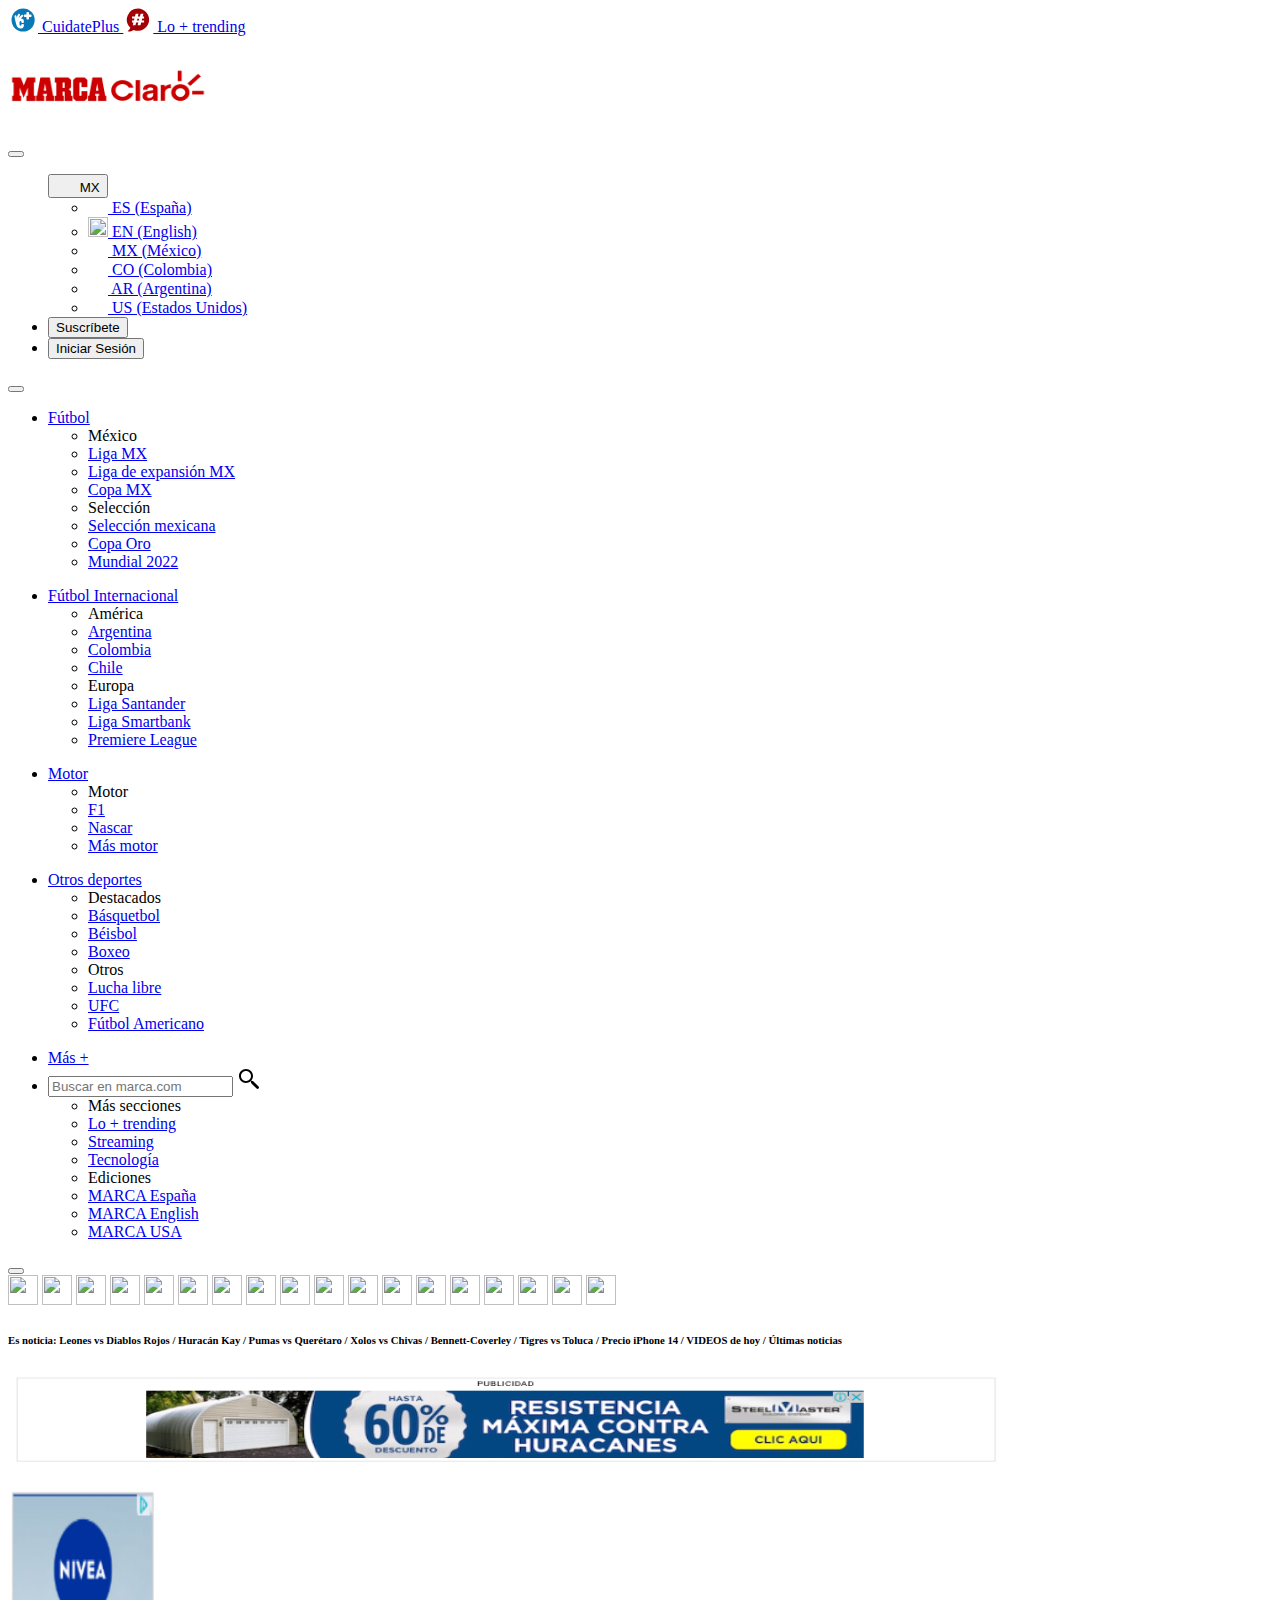
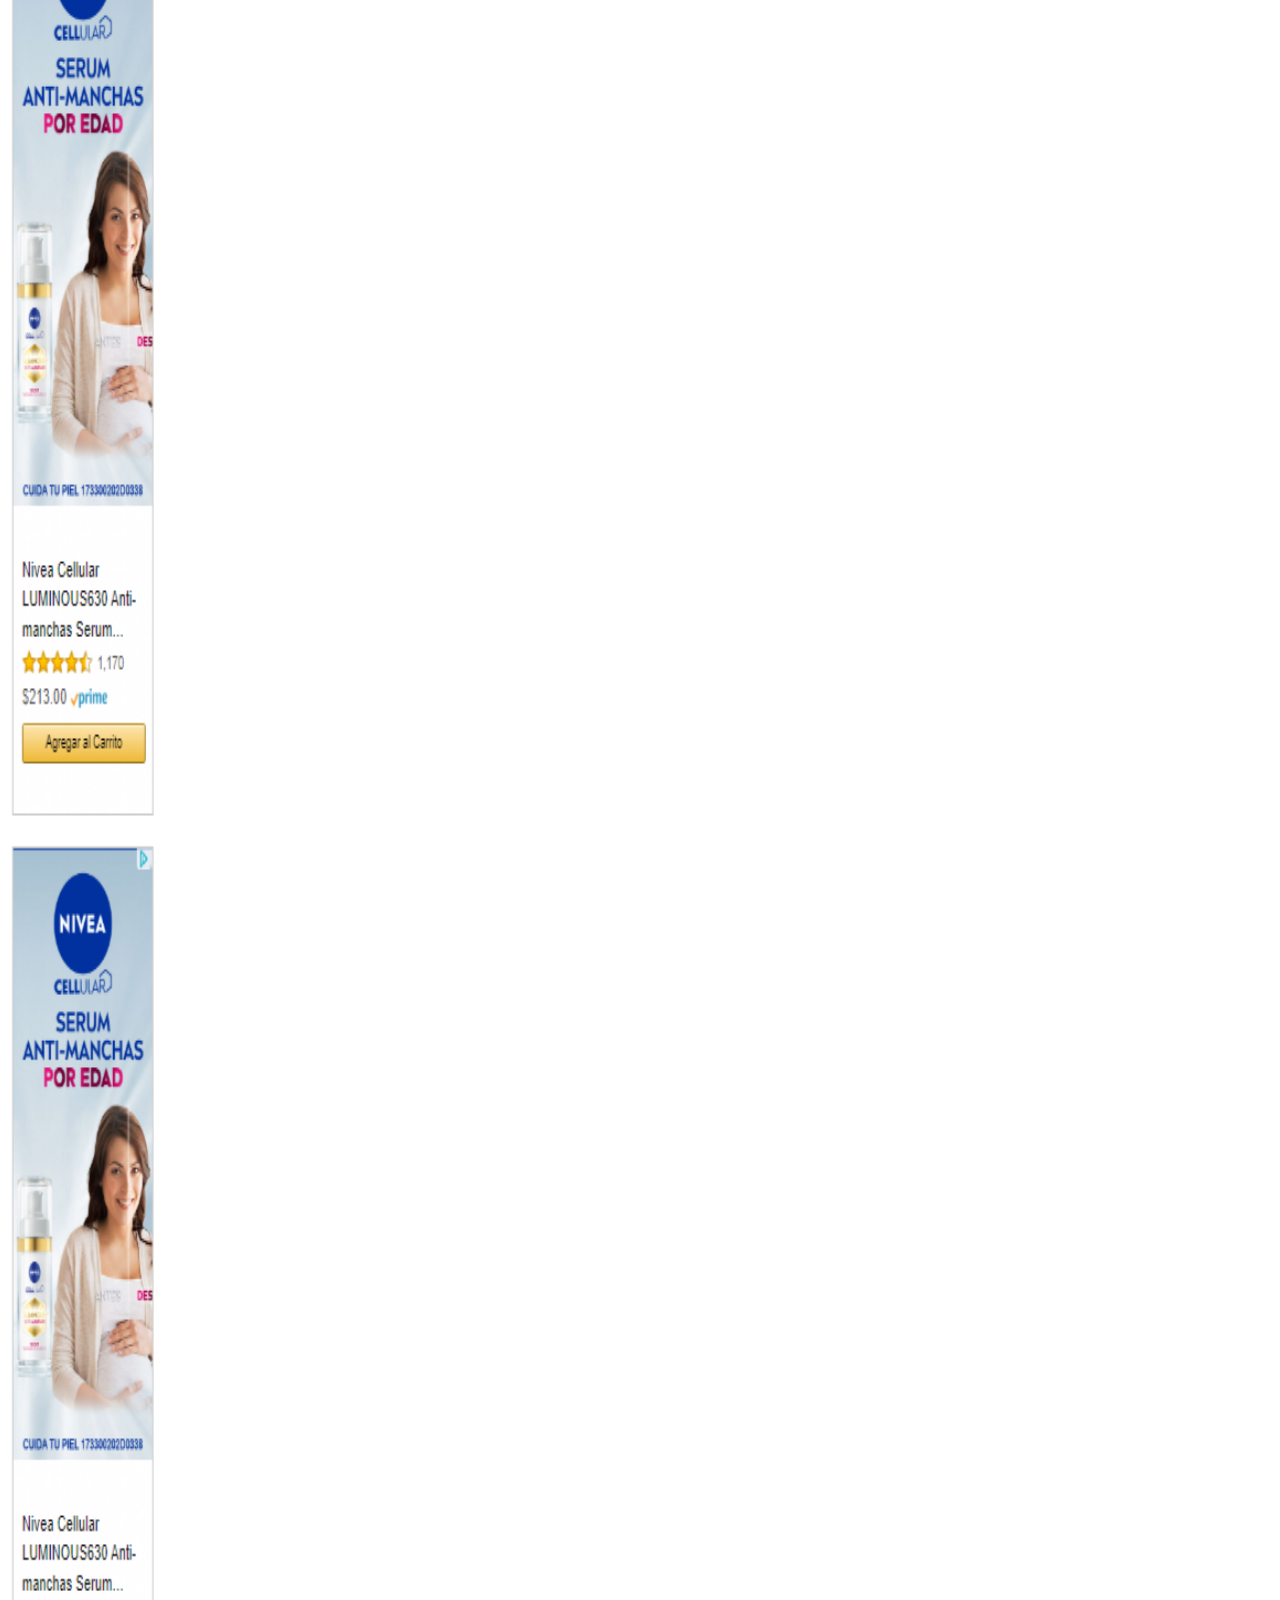
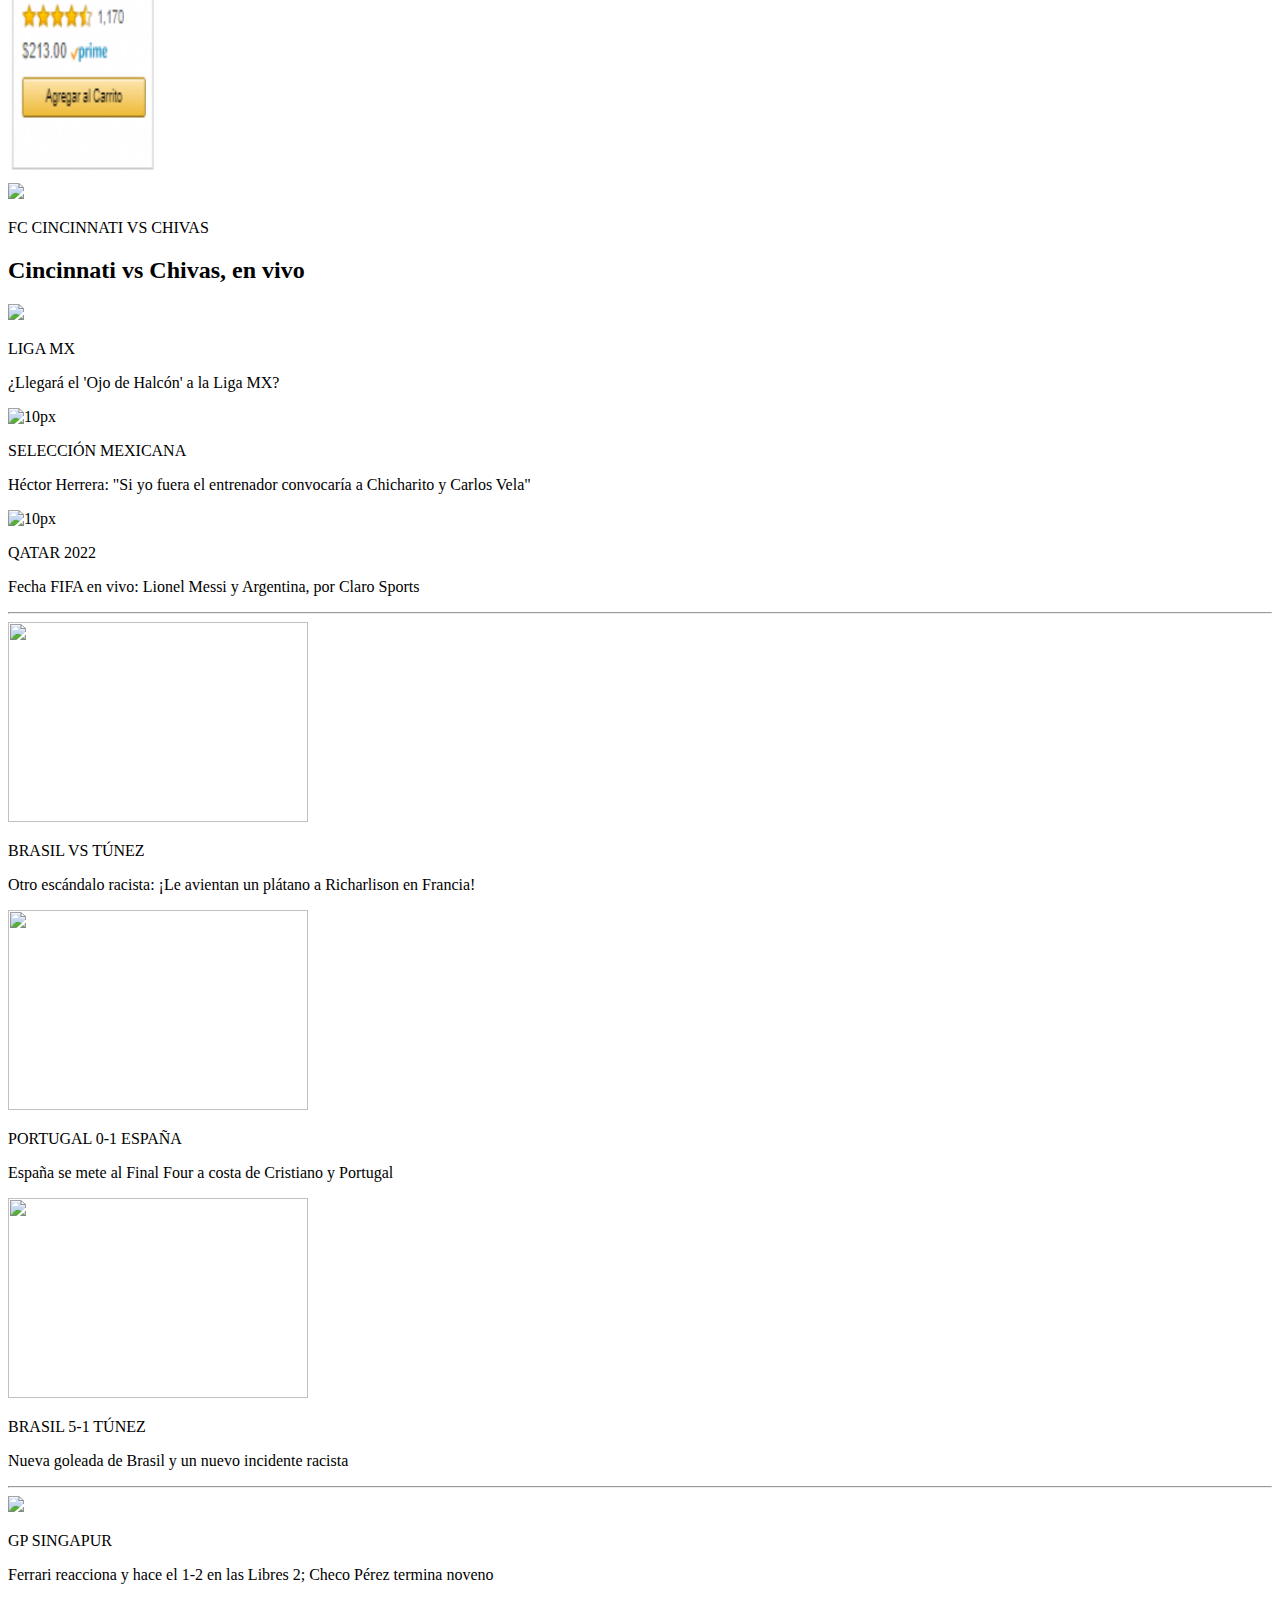
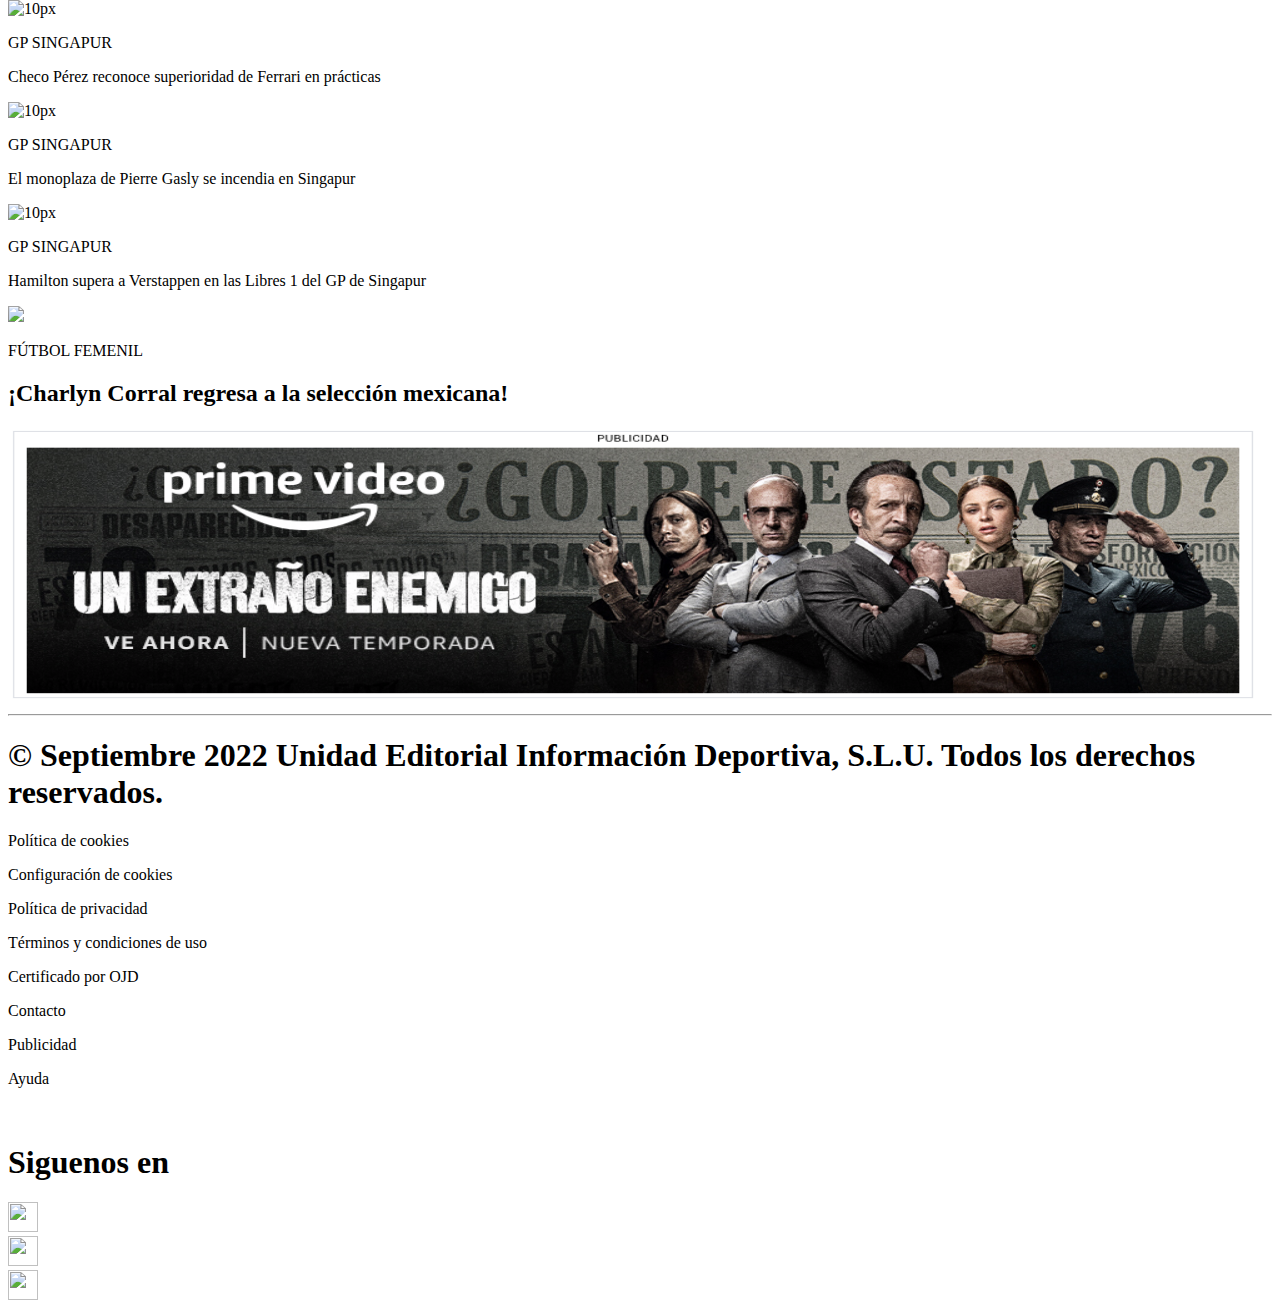
==== index.html @ e79f2718 "nav bars content center justified, fixed progress bar, cards added" ====
<!doctype html>
<html lang="en">

<head>
    <meta charset="utf-8">
    <meta name="viewport" content="width=device-width, initial-scale=1">
    <title>MARCA</title>
    <link href="https://cdn.jsdelivr.net/npm/bootstrap@5.2.1/dist/css/bootstrap.min.css" rel="stylesheet"
        integrity="sha384-iYQeCzEYFbKjA/T2uDLTpkwGzCiq6soy8tYaI1GyVh/UjpbCx/TYkiZhlZB6+fzT" crossorigin="anonymous">
    <link rel="stylesheet" href="src/css/style.css">
    <script defer src="src/js/progressBar.js"></script>
    <link rel="preconnect" href="https://fonts.googleapis.com">
    <link rel="preconnect" href="https://fonts.gstatic.com" crossorigin>
    <link href="https://fonts.googleapis.com/css2?family=Libre+Franklin&display=swap" rel="stylesheet">
    <title>MARCA</title>
</head>

<body>
    <!-- Progress bar de lectura-->
    <div id="progress-bar"></div>
    <!-- Contenedor principal -->
        <!-- Navbars -->
        <!-- Contenedor de  navbars-->
    <div class="container-fluid d-flex flex-column justify-content-center">
        <!-- Navbar principal -->
        <nav class="container-fluid navbar navbar-expand-lg" id="mainNavbar">
            <!-- Contenido navbar principal -->
            <!-- falta alinear al centro -->
                <a class="navbar-brand mx-4" href="#">
                    <img src="src/img/cuidateplus.svg" alt="Logo" width="30" height="24"
                        class="d-inline-block align-text-top">
                        CuidatePlus
                </a>
                <a class="navbar-brand" href="#">
                    <img src="src/img/trending.svg" alt="Logo" width="30" height="24"
                        class="d-inline-block align-text-top">
                        Lo + trending
                </a>

                <div class="d-inline-flex mx-4">
                    <a class="navbar-brand" href="#">
                        <img src="src/img/marca_claro.png" alt="Logo" width="200" height="100"
                            class="justify-content-center"/>
                    </a>
                </div>
                
                <button class="navbar-toggler" type="button" data-bs-toggle="collapse"
                    data-bs-target="#navbarNavDropdown" aria-controls="navbarNavDropdown"
                    data-bs-target="#navbarSupportedContent" aria-controls="navbarSupportedContent"
                    aria-expanded="false"
                    aria-label="Toggle navigation">
                    <span class="navbar-toggler-icon"></span>
                </button>
                
                <div class="collapse navbar-collapse " id="navbarNavDropdown">
                    <ul class="navbar-nav">
                        <div class="dropdown">
                            <button class="btn btn-secondary dropdown-toggle bg-light text-black" type="button" data-bs-toggle="dropdown" aria-expanded="false"><img src="https://static.vecteezy.com/system/resources/previews/002/450/296/original/illustration-of-mexico-flag-free-vector.jpg" width="20" height="15"> MX</button>
                                <ul class="dropdown-menu">
                                    <li><a class="dropdown-item" href="#"><img src="https://upload.wikimedia.org/wikipedia/commons/thumb/c/c3/Bandera_de_Espa%C3%B1a_%28nuevo_dise%C3%B1o%29.svg/1500px-Bandera_de_Espa%C3%B1a_%28nuevo_dise%C3%B1o%29.svg.png" width="20" height="15"> ES (España) </a></li>
                                    <li><a class="dropdown-item" href="#"><img src="https://images.vexels.com/media/users/3/157970/isolated/preview/c156b4270aea292b9b335dd463ea17eb-icono-de-planeta-tierra-icono-de-tierra.png" width="20" height="20"> EN (English) </a></li>
                                    <li><a class="dropdown-item" href="#"><img src="https://static.vecteezy.com/system/resources/previews/002/450/296/original/illustration-of-mexico-flag-free-vector.jpg" width="20" height="15"> MX (México) </a></li>
                                    <li><a class="dropdown-item" href="#"><img src="https://upload.wikimedia.org/wikipedia/commons/thumb/2/21/Flag_of_Colombia.svg/1200px-Flag_of_Colombia.svg.png" width="20" height="15"> CO (Colombia) </a></li>
                                    <li><a class="dropdown-item" href="#"><img src="https://www.protocolo.org/extfiles/i-8154-cG.22202.1.jpg" width="20" height="15"> AR (Argentina) </a></li>
                                    <li><a class="dropdown-item" href="#"><img src="https://static.vecteezy.com/system/resources/thumbnails/000/658/474/small/usa.jpg" width="20" height="15"> US (Estados Unidos) </a></li>
                                </ul>
                        </div>
                        <!-- <li class="nav-item dropdown"> ESTE DE AQUÍ SÍ
                            <button class="nav-link active dropdown-toggle" aria-current="page" href="#">MX</button>
                        </li> -->
                        <li class="nav-item mx-4">
                            <button type="button" class="btn btn-danger" href="#">Suscríbete</button>
                        </li>
                        <li class="nav-item">
                            <button type="button" class="btn btn-outline-danger" href="#">Iniciar Sesión</button>
                        </li> 
                    </ul>
                </div>
        </nav>
    </div>
        

    <!-- ¡¡¡CHECKPOINT 1: HASTA LA LÍNEA DE CÍDIGO 80, YA TODO ESTÁ BIEN EN CUANTO A DIVS!!!
    NO MOVER, POR FAVOR -->
    
    <!-- Navbar secundaria -->
    <!-- Fútbol -->
    <div class="container-fluid d-flex flex-column justify-content-center bg-danger">
        <nav class="navbar navbar-expand-lg navbar-dark bg-danger">
            <div class="container-fluid">
                <button class="navbar-toggler" type="button" data-bs-toggle="collapse"
                    data-bs-target="#navbarNavDarkDropdown" aria-controls="navbarNavDarkDropdown" aria-expanded="false"
                    aria-label="Toggle navigation">
                    <span class="navbar-toggler-icon"></span>
                </button>
                <div class="collapse navbar-collapse" id="navbarNavDarkDropdown">
                    <ul class="navbar-nav">
                        <li class="nav-item dropdown">
                            <a class="nav-link dropdown-toggle text-white fw-bold" href="#" role="button" data-bs-toggle="dropdown"
                                aria-expanded="false">
                                Fútbol
                            </a>
                            <ul class="dropdown-menu dropdown-menu-dark rounded-0">
                                <li><a class="dropdown-item disabled fw-bold">México</a></li>
                                <li><a class="dropdown-item" href="#">Liga MX</a></li>
                                <li><a class="dropdown-item" href="#">Liga de expansión MX</a></li>
                                <li><a class="dropdown-item mb-2" href="#">Copa MX</a></li>
                                <li><a class="dropdown-item disabled fw-bold">Selección</a></li>
                                <li><a class="dropdown-item" href="#">Selección mexicana</a></li>
                                <li><a class="dropdown-item" href="#">Copa Oro</a></li>
                                <li><a class="dropdown-item" href="#">Mundial 2022</a></li>
                            </ul>
                        </li>
                    </ul>
                </div>
                <!-- Fútbol Internacional -->
                <div class="collapse navbar-collapse" id="navbarNavDarkDropdown">
                    <ul class="navbar-nav">
                        <li class="nav-item dropdown">
                            <a class="nav-link dropdown-toggle text-white fw-bold" href="#" role="button" data-bs-toggle="dropdown"
                                aria-expanded="false">
                                Fútbol Internacional
                            </a>
                            <ul class="dropdown-menu dropdown-menu-dark rounded-0">
                                <li><a class="dropdown-item disabled fw-bold">América</a></li>
                                <li><a class="dropdown-item" href="#">Argentina</a></li>
                                <li><a class="dropdown-item" href="#">Colombia</a></li>
                                <li><a class="dropdown-item mb-2" href="#">Chile</a></li>
                                <li><a class="dropdown-item disabled fw-bold">Europa</a></li>
                                <li><a class="dropdown-item" href="#">Liga Santander</a></li>
                                <li><a class="dropdown-item" href="#">Liga Smartbank</a></li>
                                <li><a class="dropdown-item" href="#">Premiere League</a></li>
                            </ul>
                        </li>
                    </ul>
                </div>
                <!-- Motor -->
                <div class="collapse navbar-collapse" id="navbarNavDarkDropdown">
                    <ul class="navbar-nav">
                        <li class="nav-item dropdown">
                            <a class="nav-link dropdown-toggle text-white fw-bold" href="#" role="button" data-bs-toggle="dropdown"
                                aria-expanded="false">
                                Motor
                            </a>
                            <ul class="dropdown-menu dropdown-menu-dark rounded-0">
                                <li><a class="dropdown-item disabled fw-bold">Motor</a></li>
                                <li><a class="dropdown-item" href="#">F1</a></li>
                                <li><a class="dropdown-item" href="#">Nascar</a></li>
                                <li><a class="dropdown-item mb-2" href="#">Más motor</a></li>
                            </ul>
                        </li>
                    </ul>
                </div>
                <!-- Otros deportes -->
                <div class="collapse navbar-collapse" id="navbarNavDarkDropdown">
                    <ul class="navbar-nav">
                        <li class="nav-item dropdown">
                            <a class="nav-link dropdown-toggle text-white fw-bold" href="#" role="button" data-bs-toggle="dropdown"
                                aria-expanded="false">
                                Otros deportes
                            </a>
                            <ul class="dropdown-menu dropdown-menu-dark rounded-0">
                                <li><a class="dropdown-item disabled fw-bold">Destacados</a></li>
                                <li><a class="dropdown-item" href="#">Básquetbol</a></li>
                                <li><a class="dropdown-item" href="#">Béisbol</a></li>
                                <li><a class="dropdown-item mb-2" href="#">Boxeo</a></li>
                                <li><a class="dropdown-item disabled fw-bold">Otros</a></li>
                                <li><a class="dropdown-item" href="#">Lucha libre</a></li>
                                <li><a class="dropdown-item" href="#">UFC</a></li>
                                <li><a class="dropdown-item" href="#">Fútbol Americano</a></li>
                            </ul>
                        </li>
                    </ul>
                </div>
                <!-- Más -->
                <div class="collapse navbar-collapse" id="navbarNavDarkDropdown">
                    <ul class="navbar-nav">
                        <li class="nav-item">
                            <a class="nav-link text-white fw-bold" href="#" role="button" data-bs-toggle="dropdown"
                                aria-expanded="false">
                                Más +
                            </a>
                            <li class="nav-item dropdown">
                                <div class="container-fluid">
                                    <form class="d-flex" role="search">
                                        <input class="form-control me-2" type="search" placeholder="Buscar en marca.com"
                                            aria-label="Search">
                                            <span class="input-group-text" id="basic-addon1"><svg xmlns="http://www.w3.org/2000/svg" x="0px" y="0px"
                                                width="24" height="24"
                                                viewBox="0 0 24 24"
                                                style=" fill:#000000;">    <path d="M 9 2 C 5.1458514 2 2 5.1458514 2 9 C 2 12.854149 5.1458514 16 9 16 C 10.747998 16 12.345009 15.348024 13.574219 14.28125 L 14 14.707031 L 14 16 L 19.585938 21.585938 C 20.137937 22.137937 21.033938 22.137938 21.585938 21.585938 C 22.137938 21.033938 22.137938 20.137938 21.585938 19.585938 L 16 14 L 14.707031 14 L 14.28125 13.574219 C 15.348024 12.345009 16 10.747998 16 9 C 16 5.1458514 12.854149 2 9 2 z M 9 4 C 11.773268 4 14 6.2267316 14 9 C 14 11.773268 11.773268 14 9 14 C 6.2267316 14 4 11.773268 4 9 C 4 6.2267316 6.2267316 4 9 4 z"></path></svg></span>
                                    </form>
                                </div>
                            </li>
                            <ul class="dropdown-menu dropdown-menu-dark rounded-0">
                                <li><a class="dropdown-item disabled fw-bold">Más secciones</a></li>
                                <li><a class="dropdown-item" href="#">Lo + trending</a></li>
                                <li><a class="dropdown-item" href="#">Streaming</a></li>
                                <li><a class="dropdown-item mb-2" href="#">Tecnología</a></li>
                                <li><a class="dropdown-item disabled fw-bold">Ediciones</a></li>
                                <li><a class="dropdown-item" href="#">MARCA España</a></li>
                                <li><a class="dropdown-item" href="#">MARCA English</a></li>
                                <li><a class="dropdown-item" href="#">MARCA USA</a></li>
                            </ul>
                        </li>
                    </ul>
                </div>
            </div>
        </nav>
        <!-- </div> -->
    </div>
    
    <!-- ¡¡¡CHECKPOINT 2: HASTA LA LÍNEA DE CÍDIGO 210, YA TODO ESTÁ BIEN EN CUANTO A DIVS!!!
    NO MOVER, POR FAVOR -->

    <!-- Banderas -->
    <div class="container-fluid bg-light d-flex justify-content-center">
        <nav class="navbar navbar-expand-lg bg-light">
            <div class="container-fluid">
                <button class="navbar-toggler" type="button" data-bs-toggle="collapse" data-bs-target="#navbarNavAltMarkup" aria-controls="navbarNavAltMarkup" aria-expanded="false" aria-label="Toggle navigation">
                    <span class="navbar-toggler-icon"></span>
                </button>
                <div class="collapse navbar-collapse" id="navbarNavAltMarkup">
                    <div class="navbar-nav">
                        <a class="nav-link flagImg" href="#"><img src="https://e00-marca.uecdn.es/assets/sports/logos/football/png/36x36/1292.png" width="30" height="30"></a>
                        <a class="nav-link flagImg" href="#"><img src="https://e00-marca.uecdn.es/assets/sports/logos/football/png/36x36/1284.png" width="30" height="30"></a>
                        <a class="nav-link flagImg" href="#"><img src="https://e00-marca.uecdn.es/assets/sports/logos/football/png/36x36/9491.png" width="30" height="30"></a>
                        <a class="nav-link flagImg" href="#"><img src="https://e00-marca.uecdn.es/assets/sports/logos/football/png/36x36/853.png" width="30" height="30"></a>
                        <a class="nav-link flagImg" href="#"><img src="https://e00-marca.uecdn.es/assets/sports/logos/football/png/36x36/1283.png" width="30" height="30"></a>
                        <a class="nav-link flagImg" href="#"><img src="https://e00-marca.uecdn.es/assets/sports/logos/football/png/36x36/10991.png" width="30" height="30"></a>
                        <a class="nav-link flagImg" href="#"><img src="https://e00-marca.uecdn.es/assets/sports/logos/football/png/36x36/1293.png" width="30" height="30"></a>
                        <a class="nav-link flagImg" href="#"><img src="https://e00-marca.uecdn.es/assets/sports/logos/football/png/36x36/16906.png" width="30" height="30"></a>
                        <a class="nav-link flagImg" href="#"><img src="https://e00-marca.uecdn.es/assets/sports/logos/football/png/36x36/741.png" width="30" height="30"></a>
                        <a class="nav-link flagImg" href="#"><img src="https://e00-marca.uecdn.es/assets/sports/logos/football/png/36x36/1174.png" width="30" height="30"></a>
                        <a class="nav-link flagImg" href="#"><img src="https://e00-marca.uecdn.es/assets/sports/logos/football/png/36x36/1295.png" width="30" height="30"></a>
                        <a class="nav-link flagImg" href="#"><img src="https://e00-marca.uecdn.es/assets/sports/logos/football/png/36x36/1296.png" width="30" height="30"></a>
                        <a class="nav-link flagImg" href="#"><img src="https://e00-marca.uecdn.es/assets/sports/logos/football/png/36x36/1297.png" width="30" height="30"></a>
                        <a class="nav-link flagImg" href="#"><img src="https://e00-marca.uecdn.es/assets/sports/logos/football/png/36x36/4047.png" width="30" height="30"></a>
                        <a class="nav-link flagImg" href="#"><img src="https://e00-marca.uecdn.es/assets/sports/logos/football/png/36x36/1287.png" width="30" height="30"></a>
                        <a class="nav-link flagImg" href="#"><img src="https://e00-marca.uecdn.es/assets/sports/logos/football/png/36x36/1294.png" width="30" height="30"></a>
                        <a class="nav-link flagImg" href="#"><img src="https://e00-marca.uecdn.es/assets/sports/logos/football/png/36x36/4690.png" width="30" height="30"></a>
                        <a class="nav-link flagImg" href="#"><img src="https://e00-marca.uecdn.es/assets/sports/logos/football/png/36x36/1286.png" width="30" height="30"></a>
                    </div>
                </div>
            </div>
        </nav>
    </div>

    <!-- ¡¡¡CHECKPOINT 3: HASTA LA LÍNEA DE CÍDIGO 247, YA TODO ESTÁ BIEN EN CUANTO A DIVS!!!
    NO MOVER, POR FAVOR -->
    
    <!-- falta responsive -->
        <!-- maybe hay q quitar el notice header -->
    <div class="noticeHeader container-fluid bg-light">
        <h6 class="fw-light text-center">
            <span class="fw-bold">Es noticia:</span>
                Leones vs Diablos Rojos /
                Huracán Kay /
                Pumas vs Querétaro /
                Xolos vs Chivas /
                Bennett-Coverley /
                Tigres vs Toluca /
                Precio iPhone 14 /
                VIDEOS de hoy /
                Últimas noticias
        </h6>
    </div>

    <!-- ¡¡¡CHECKPOINT 4: HASTA LA LÍNEA DE CÍDIGO 267, YA TODO ESTÁ BIEN EN CUANTO A DIVS!!!
    NO MOVER, POR FAVOR -->

    <div class="container-fluid">
        <img src="./src/img/anuncio2.PNG" class="rounded mx-auto d-block" width="1000" height="100">
    </div>
    <div class="container-fluid">
        <img src="./src/img/anuncio.PNG" class="img-thumbnail float-start" width="150" height="950">
    </div>
    <div class="container-fluid">
        <img src="./src/img/anuncio.PNG" class="img-thumbnail float-end" width="150" height="950">
    </div>

    <!-- ¡¡¡CHECKPOINT 5: HASTA LA LÍNEA DE CÍDIGO 280, YA TODO ESTÁ BIEN EN CUANTO A DIVS!!!
    NO MOVER, POR FAVOR -->

    <!-- Se supone que ahí va el carrusel con los reusultados de los partidos pero nomás no supe cómo hacerle -->

    <div class="container pe-5 ps-5">
        <div class="row">
            <div class="col">
                <div class="card mb-3 mt-2" style="width: 40rem;">
                    <img src="https://phantom-marca.unidadeditorial.es/98d0df4db777615de9be0a8e79cceb2a/resize/660/f/webp/assets/multimedia/imagenes/2022/09/21/16637971773812.jpg" class="card-img-top">
                    <div class="card-body ps-3">
                        <p class="fs-6 text-danger fw-bold">FC CINCINNATI VS CHIVAS</p>
                        <h2 class="card-title fw-bold">Cincinnati vs Chivas, en vivo</h2>
                    </div>
                </div>
            </div>

            <div class="col">
                <div class="card mb-3" style="max-width: 540px;">
                    <div class="row g-0">
                        <div class="col-md-4">
                            <img src="https://phantom-marca.unidadeditorial.es/927fae623f63d778451ff63bc3fe0cf8/resize/660/f/webp/assets/multimedia/imagenes/2022/09/21/16637885018184.jpg" class="img-fluid">
                        </div>
                        <div class="col-md-8">
                            <div class="card-body">
                                <p class="card-title text-danger fw-bold">LIGA MX</p>
                                <p class="card-text fw-bold">¿Llegará el 'Ojo de Halcón' a la Liga MX?</p>
                            </div>
                        </div>
                    </div>
                </div>
                <div class="col">
                    <div class="card mb-3" style="max-width: 540px;">
                        <div class="row g-0">
                            <div class="col-md-4">
                                <!-- no sé cómo pasar la imagen del otro lado maldita sea -->
                                <img src="https://phantom-marca.unidadeditorial.es/7d03e6995f847b186c5a3fed9ac2fd4d/resize/660/f/webp/assets/multimedia/imagenes/2022/09/21/16637972830371.jpg" class="img-fluid rounded-start" alt="10px">
                            </div>
                            <div class="col-md-8">
                                <div class="card-body">
                                    <p class="card-title text-danger fw-bold">SELECCIÓN MEXICANA</p>
                                    <p class="card-text fw-bold">Héctor Herrera: "Si yo fuera el entrenador convocaría a Chicharito y Carlos Vela"</p>
                                </div>
                            </div>
                        </div>
                    </div>
                    <div class="col">
                        <div class="card mb-3" style="max-width: 540px;">
                            <div class="row g-0">
                                <div class="col-md-4">
                                    <!-- no sé cómo pasar la imagen del otro lado maldita sea -->
                                    <img src="https://phantom-marca.unidadeditorial.es/5a921db99dec59abe63f95dc907eb735/resize/660/f/webp/assets/multimedia/imagenes/2022/09/20/16637035580617.jpg" class="img-fluid rounded-start" alt="10px">
                                </div>
                                <div class="col-md-8">
                                    <div class="card-body">
                                        <p class="card-title text-danger fw-bold">QATAR 2022</p>
                                        <p class="card-text fw-bold">Fecha FIFA en vivo: Lionel Messi y Argentina, por Claro Sports</p>
                                    </div>
                                </div>
                            </div>
                        </div>
                    </div>
                </div>
            </div>
        </div>
    </div>

    <!-- ¡¡¡CHECKPOINT 6: HASTA LA LÍNEA DE CÍDIGO 347, YA TODO FUNCIONA!!!
    NOTA: NO LE ENTIENDO A LOS DIVS PERO SI LE MUEVO SE JODE ASÍ QUE ASÍ HAY QUE DEJARLO :D
    NO MOVER, POR FAVOR -->

    <hr class="my-4">

    <div class="container px-5">
        <div class="row">
            <div class="col">
                <div class="card mx-3">
                    <img src="https://phantom-marca.unidadeditorial.es/336eb1233608c43e27deaff9c5e2700e/resize/660/f/webp/assets/multimedia/imagenes/2022/09/27/16643142974981.jpg" class="card-img-fluid mx-auto" width="300" height="200">
                    <div class="card-body">
                        <p class="card-title text-danger fw-bold">BRASIL VS TÚNEZ</p>
                        <p class="card-text fw-bold">Otro escándalo racista: ¡Le avientan un plátano a Richarlison en Francia!</p>
                    </div>
                </div>
            </div>
            <div class="col">
                <div class="card me-3">
                    <img src="https://phantom-marca.unidadeditorial.es/7e1340b51b3ab93c5779517252d8343b/resize/660/f/webp/assets/multimedia/imagenes/2022/09/27/16643128341415.jpg" class="card-img-fluid mx-auto" width="300" height="200">
                    <div class="card-body">
                            <p class="card-title text-danger fw-bold">PORTUGAL 0-1 ESPAÑA</p>
                            <p class="card-text fw-bold">España se mete al Final Four a costa de Cristiano y Portugal</p>
                        </div>
                </div>
            </div>
            <div class="col">
                <div class="card ms-3">
                    <img src="https://phantom-marca.unidadeditorial.es/d12a1b6dfe0966368e61ffe983363491/resize/660/f/webp/assets/multimedia/imagenes/2022/09/27/16643112111306.jpg" class="card-img-fluid mx-auto" width="300" height="200">
                    <div class="card-body">
                        <p class="card-title text-danger fw-bold">BRASIL 5-1 TÚNEZ</p>
                        <p class="card-text fw-bold">Nueva goleada de Brasil y un nuevo incidente racista</p>
                    </div>
                </div>
            </div>   
        </div>
    </div>  

    <hr class="my-4">  

    <!-- ¡¡¡CHECKPOINT 7: HASTA LA LÍNEA DE CÍDIGO 385, YA TODO ESTÁ BIEN EN CUANTO A DIVS!!!
    NO MOVER, POR FAVOR -->

    <div class="container">
        <div class="row">
            <div class="col">
                <div class="card mb-3" style="max-width: 540px;">
                    <div class="row g-0">
                        <div class="col-md-4">
                            <img src="https://phantom-marca.unidadeditorial.es/2a06bb01e30df6463014c79cf8c24ab3/resize/660/f/webp/assets/multimedia/imagenes/2022/09/30/16645479941656.jpg" class="img-fluid">
                        </div>
                        <div class="col-md-8">
                            <div class="card-body">
                                <p class="card-title text-danger fw-bold">GP SINGAPUR</p>
                                <p class="card-text fw-bold">Ferrari reacciona y hace el 1-2 en las Libres 2; Checo Pérez termina noveno</p>
                            </div>
                        </div>
                    </div>
                </div>
                <div class="col">
                    <div class="card mb-3" style="max-width: 540px;">
                        <div class="row g-0">
                            <div class="col-md-4">
                                <!-- no sé cómo pasar la imagen del otro lado maldita sea -->
                                <img src="https://phantom-marca.unidadeditorial.es/7d9d9603c444641bc94fe703b77d9bb0/resize/660/f/webp/assets/multimedia/imagenes/2022/09/30/16645513686996.jpg" class="img-fluid rounded-start" alt="10px">
                            </div>
                            <div class="col-md-8">
                                <div class="card-body">
                                    <p class="card-title text-danger fw-bold">GP SINGAPUR</p>
                                    <p class="card-text fw-bold">Checo Pérez reconoce superioridad de Ferrari en prácticas</p>
                                </div>
                            </div>
                        </div>
                    </div>
                    <div class="col">
                        <div class="card mb-3" style="max-width: 540px;">
                            <div class="row g-0">
                                <div class="col-md-4">
                                    <!-- no sé cómo pasar la imagen del otro lado maldita sea -->
                                    <img src="https://phantom-marca.unidadeditorial.es/22f71102aab3e6e812102224be2a0589/resize/660/f/webp/assets/multimedia/imagenes/2022/09/30/16645494864560.jpg" class="img-fluid rounded-start" alt="10px">
                                </div>
                                <div class="col-md-8">
                                    <div class="card-body">
                                        <p class="card-title text-danger fw-bold">GP SINGAPUR</p>
                                        <p class="card-text fw-bold">El monoplaza de Pierre Gasly se incendia en Singapur</p>
                                    </div>
                                </div>
                            </div>
                        </div>
                    </div>
                    <div class="col">
                        <div class="card mb-3" style="max-width: 540px;">
                            <div class="row g-0">
                                <div class="col-md-4">
                                    <!-- no sé cómo pasar la imagen del otro lado maldita sea -->
                                    <img src="https://phantom-marca.unidadeditorial.es/eb8586ac247d1286df7d96c6df7d87a7/resize/660/f/webp/assets/multimedia/imagenes/2022/09/30/16645461460471.jpg" class="img-fluid rounded-start" alt="10px">
                                </div>
                                <div class="col-md-8">
                                    <div class="card-body">
                                        <p class="card-title text-danger fw-bold">GP SINGAPUR</p>
                                        <p class="card-text fw-bold">Hamilton supera a Verstappen en las Libres 1 del GP de Singapur</p>
                                    </div>
                                </div>
                            </div>
                        </div>
                    </div>
                </div>
            </div>
            <div class="col">
                <div class="card mb-3 " style="width: 40rem;">
                    <img src="https://phantom-marca.unidadeditorial.es/708062a7af45253e28ba482563f647e3/resize/660/f/webp/assets/multimedia/imagenes/2022/09/29/16644838798314.jpg" class="card-img-top">
                    <div class="card-body ps-3">
                        <p class="fs-6 text-danger fw-bold">FÚTBOL FEMENIL</p>
                        <h2 class="card-title fw-bold">¡Charlyn Corral regresa a la selección mexicana!</h2>
                    </div>
                </div>
            </div>
        </div>
    </div>

    <div class="container-fluid">
        <img src="./src/img/anuncio3.PNG" class="rounded mx-auto d-block" width="1250" height="275">
    </div>

    <hr class="my-4"> 

    <!-- Footer -->
    <div class="container-fluid bg-light">
        <div class="row">
            <div class="col">
                <div class="bg-light p-5">
                    <h1 class="lead text-center fw-bold">© Septiembre 2022 Unidad Editorial Información Deportiva, S.L.U. Todos los derechos reservados.</h1>
                        <div class="row justify-content-center">
                            <p class="col-auto">Política de cookies</p>
                            <p class="col-auto">Configuración de cookies</p>
                            <p class="col-auto">Política de privacidad</p>
                            <p class="col-auto">Términos y condiciones de uso</p>
                            <p class="col-auto">Certificado por OJD</p>
                            <p class="col-auto">Contacto</p>
                            <p class="col-auto">Publicidad</p>
                            <p class="col-auto">Ayuda</p>
                        </div>
                    <br>
                    <h1 class="lead text-center fw-bold fs-6">Siguenos en</h1>
                        <div class="row justify-content-center">
                            <div class="col">
                                <a class="nav-link flagImg" href="#"><img src="https://upload.wikimedia.org/wikipedia/commons/thumb/5/51/Facebook_f_logo_%282019%29.svg/2048px-Facebook_f_logo_%282019%29.svg.png" width="30" height="30"></a>
                            </div>
                            <div class="col">
                                <a class="nav-link flagImg" href="#"><img src="https://www.pngkey.com/png/full/2-27646_twitter-logo-png-transparent-background-logo-twitter-png.png" width="30" height="30"></a>   
                            </div>
                            <div class="col">
                                <a class="nav-link flagImg" href="#"><img src="https://seeklogo.com/images/R/rss-icon-logo-025B789EB6-seeklogo.com.png" width="30" height="30"></a>
                            </div>
                        </div>
                </div>
            </div>
        </div>
    </div>
    
    
    
    
    <!-- Optional JavaScript -->
    <!-- jQuery first, then Popper.js, then Bootstrap JS -->
    <script src="https://cdn.jsdelivr.net/npm/bootstrap@5.2.1/dist/js/bootstrap.bundle.min.js"
        integrity="sha384-u1OknCvxWvY5kfmNBILK2hRnQC3Pr17a+RTT6rIHI7NnikvbZlHgTPOOmMi466C8"
        crossorigin="anonymous"></script>
</body>

</html>
---- src/css/style.css ----
/* Main navbar */
#mainNavbar {
  background-color: rgb(255, 255, 255);
    padding:0px;
}


/* Progress bar */
#progress-bar {
    --scrollAmount: 0%;
    background-color: rgb(191, 4, 4);
    width: var(--scrollAmount);
    height: 10px;
    position: fixed;
    top: 0;
    z-index: 1;
}

.flagImg :hover{
    transform: scale(1.5);
    transition: 0.5s;
    border: 20px;
}
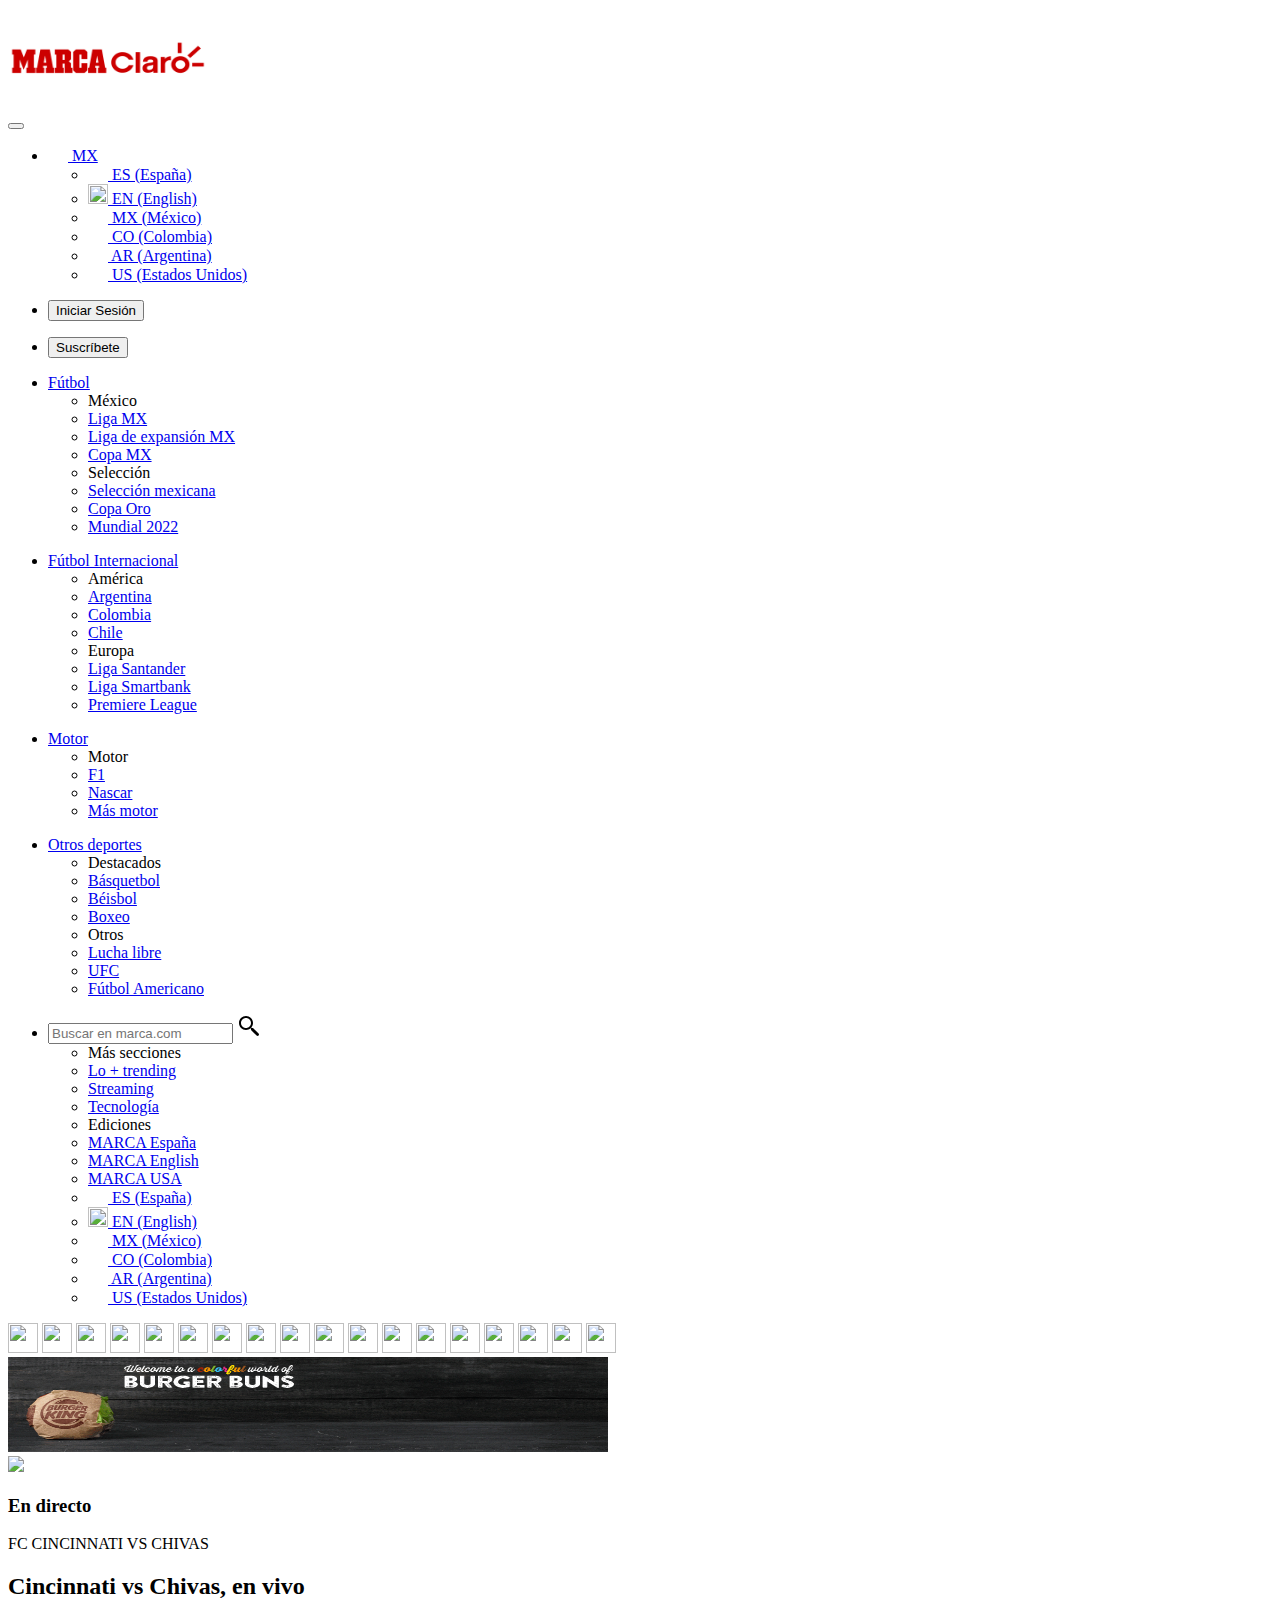
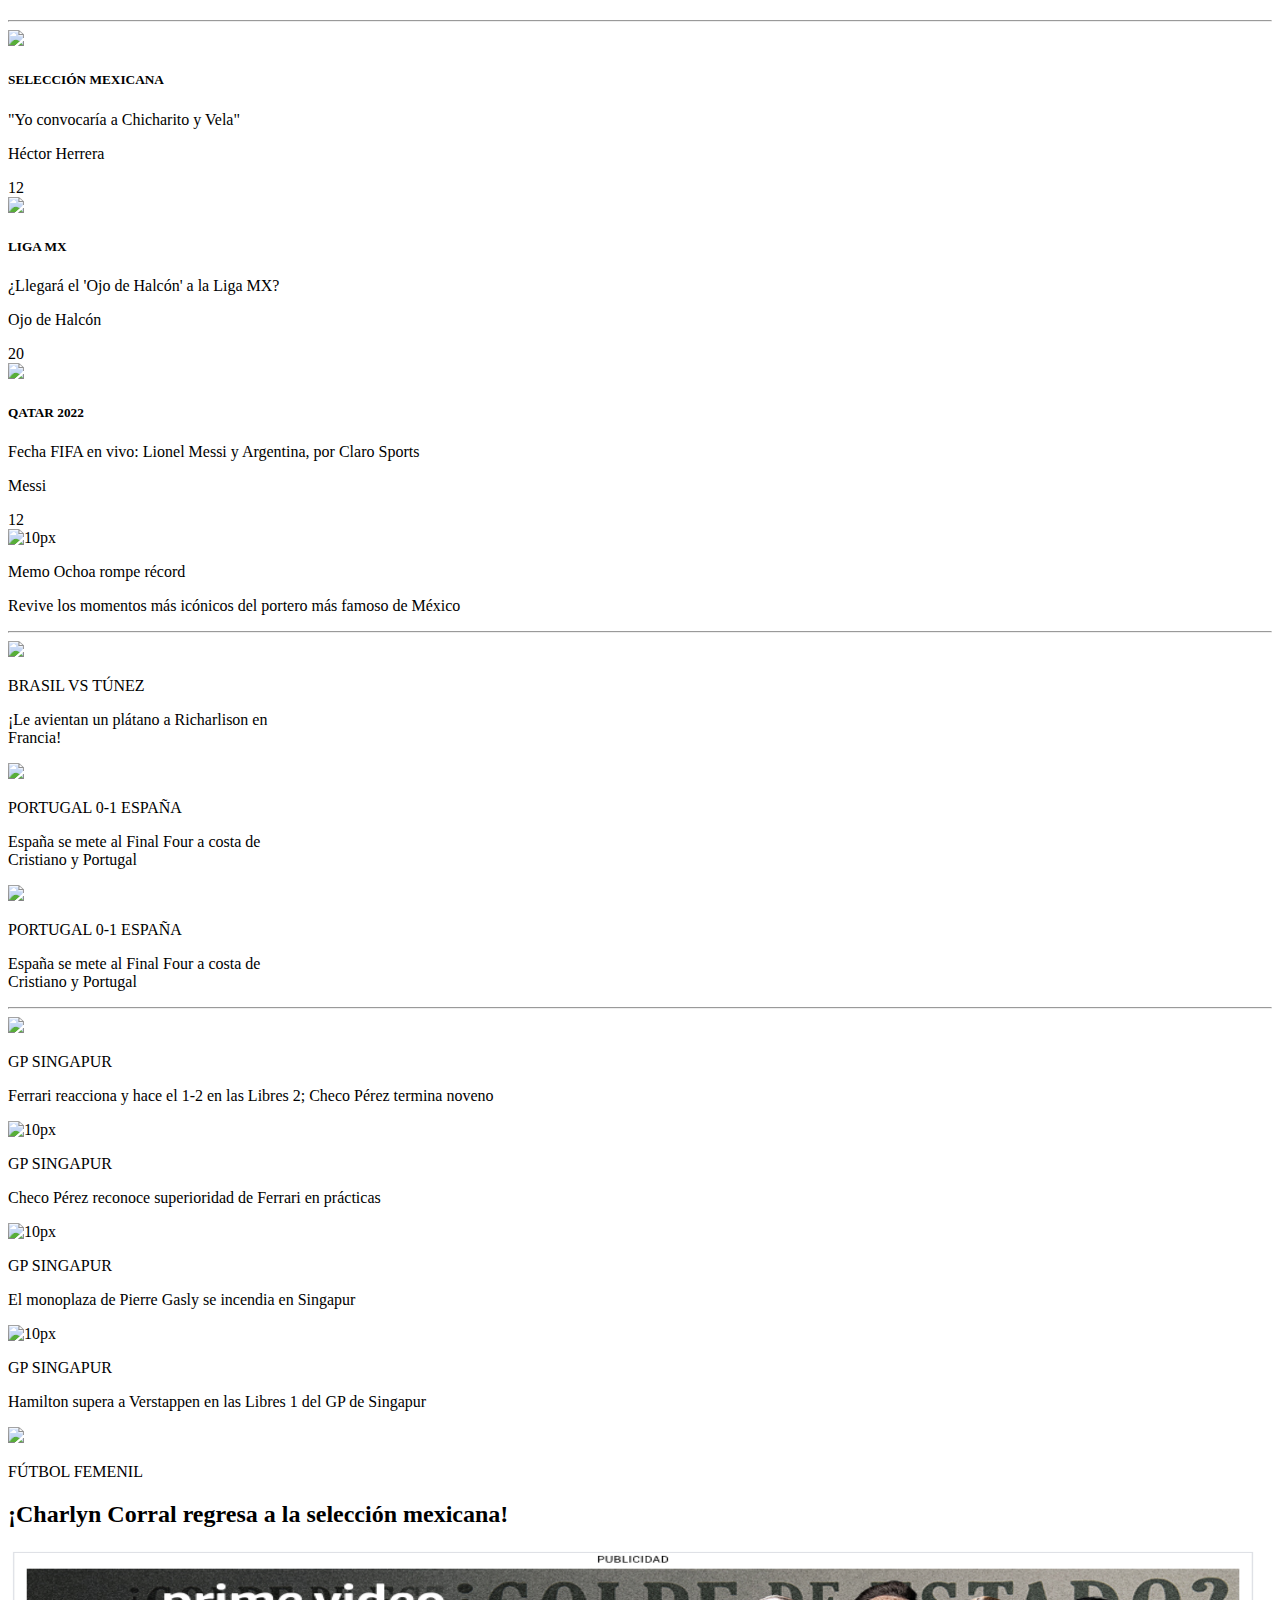
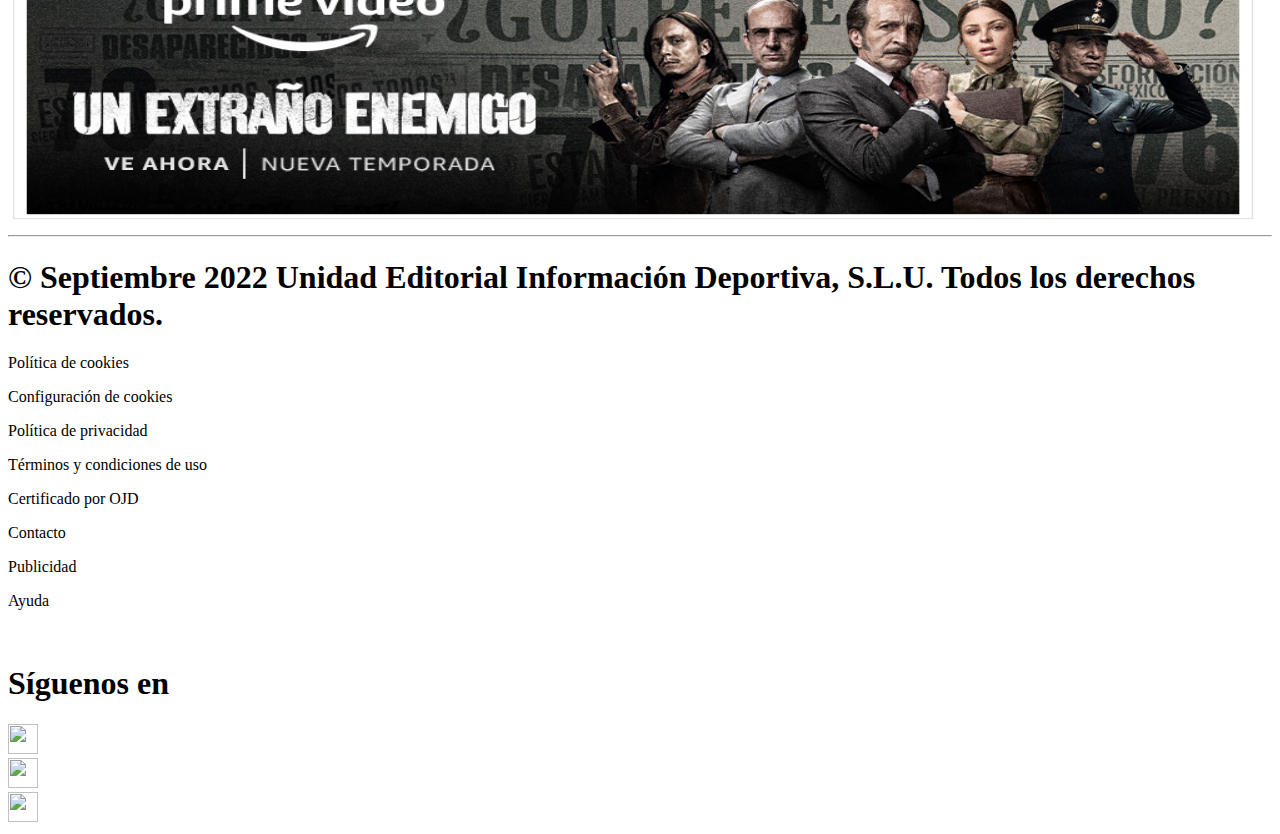
==== commit 3fbd93a7: "index copy deleted, index updated" ====
--- a/index.html
+++ b/index.html
@@ -11,81 +11,34 @@
     <script defer src="src/js/progressBar.js"></script>
     <link rel="preconnect" href="https://fonts.googleapis.com">
     <link rel="preconnect" href="https://fonts.gstatic.com" crossorigin>
+    <link rel="stylesheet" href="path/to/font-awesome/css/font-awesome.min.css">
     <link href="https://fonts.googleapis.com/css2?family=Libre+Franklin&display=swap" rel="stylesheet">
+    <script src="https://kit.fontawesome.com/7530791053.js" crossorigin="anonymous"></script>
     <title>MARCA</title>
 </head>
 
 <body>
     <!-- Progress bar de lectura-->
     <div id="progress-bar"></div>
+
     <!-- Contenedor principal -->
-        <!-- Navbars -->
-        <!-- Contenedor de  navbars-->
-    <div class="container-fluid d-flex flex-column justify-content-center">
+    <!-- Navbars -->
+    <!-- Contenedor de  navbars-->
+    <div class="container-fluid d-flex justify-content-center">
         <!-- Navbar principal -->
-        <nav class="container-fluid navbar navbar-expand-lg" id="mainNavbar">
-            <!-- Contenido navbar principal -->
-            <!-- falta alinear al centro -->
-                <a class="navbar-brand mx-4" href="#">
-                    <img src="src/img/cuidateplus.svg" alt="Logo" width="30" height="24"
-                        class="d-inline-block align-text-top">
-                        CuidatePlus
+        <nav class="container-fluid navbar navbar-expand-lg d-flex justify-content-center" id="mainNavbar">
+            <div class=" d-flex justify-content-center">
+                <a class="navbar-brand" href="#">
+                    <img src="src/img/marca_claro.png" alt="Logo" width="200" height="100" class="" />
                 </a>
-                <a class="navbar-brand" href="#">
-                    <img src="src/img/trending.svg" alt="Logo" width="30" height="24"
-                        class="d-inline-block align-text-top">
-                        Lo + trending
-                </a>
-
-                <div class="d-inline-flex mx-4">
-                    <a class="navbar-brand" href="#">
-                        <img src="src/img/marca_claro.png" alt="Logo" width="200" height="100"
-                            class="justify-content-center"/>
-                    </a>
-                </div>
-                
-                <button class="navbar-toggler" type="button" data-bs-toggle="collapse"
-                    data-bs-target="#navbarNavDropdown" aria-controls="navbarNavDropdown"
-                    data-bs-target="#navbarSupportedContent" aria-controls="navbarSupportedContent"
-                    aria-expanded="false"
-                    aria-label="Toggle navigation">
-                    <span class="navbar-toggler-icon"></span>
-                </button>
-                
-                <div class="collapse navbar-collapse " id="navbarNavDropdown">
-                    <ul class="navbar-nav">
-                        <div class="dropdown">
-                            <button class="btn btn-secondary dropdown-toggle bg-light text-black" type="button" data-bs-toggle="dropdown" aria-expanded="false"><img src="https://static.vecteezy.com/system/resources/previews/002/450/296/original/illustration-of-mexico-flag-free-vector.jpg" width="20" height="15"> MX</button>
-                                <ul class="dropdown-menu">
-                                    <li><a class="dropdown-item" href="#"><img src="https://upload.wikimedia.org/wikipedia/commons/thumb/c/c3/Bandera_de_Espa%C3%B1a_%28nuevo_dise%C3%B1o%29.svg/1500px-Bandera_de_Espa%C3%B1a_%28nuevo_dise%C3%B1o%29.svg.png" width="20" height="15"> ES (España) </a></li>
-                                    <li><a class="dropdown-item" href="#"><img src="https://images.vexels.com/media/users/3/157970/isolated/preview/c156b4270aea292b9b335dd463ea17eb-icono-de-planeta-tierra-icono-de-tierra.png" width="20" height="20"> EN (English) </a></li>
-                                    <li><a class="dropdown-item" href="#"><img src="https://static.vecteezy.com/system/resources/previews/002/450/296/original/illustration-of-mexico-flag-free-vector.jpg" width="20" height="15"> MX (México) </a></li>
-                                    <li><a class="dropdown-item" href="#"><img src="https://upload.wikimedia.org/wikipedia/commons/thumb/2/21/Flag_of_Colombia.svg/1200px-Flag_of_Colombia.svg.png" width="20" height="15"> CO (Colombia) </a></li>
-                                    <li><a class="dropdown-item" href="#"><img src="https://www.protocolo.org/extfiles/i-8154-cG.22202.1.jpg" width="20" height="15"> AR (Argentina) </a></li>
-                                    <li><a class="dropdown-item" href="#"><img src="https://static.vecteezy.com/system/resources/thumbnails/000/658/474/small/usa.jpg" width="20" height="15"> US (Estados Unidos) </a></li>
-                                </ul>
-                        </div>
-                        <!-- <li class="nav-item dropdown"> ESTE DE AQUÍ SÍ
-                            <button class="nav-link active dropdown-toggle" aria-current="page" href="#">MX</button>
-                        </li> -->
-                        <li class="nav-item mx-4">
-                            <button type="button" class="btn btn-danger" href="#">Suscríbete</button>
-                        </li>
-                        <li class="nav-item">
-                            <button type="button" class="btn btn-outline-danger" href="#">Iniciar Sesión</button>
-                        </li> 
-                    </ul>
-                </div>
+
+            </div>
         </nav>
     </div>
-        
-
-    <!-- ¡¡¡CHECKPOINT 1: HASTA LA LÍNEA DE CÍDIGO 80, YA TODO ESTÁ BIEN EN CUANTO A DIVS!!!
-    NO MOVER, POR FAVOR -->
-    
+
     <!-- Navbar secundaria -->
     <!-- Fútbol -->
-    <div class="container-fluid d-flex flex-column justify-content-center bg-danger">
+    <div class="container-fluid d-flex justify-content-center bg-danger">
         <nav class="navbar navbar-expand-lg navbar-dark bg-danger">
             <div class="container-fluid">
                 <button class="navbar-toggler" type="button" data-bs-toggle="collapse"
@@ -93,11 +46,58 @@
                     aria-label="Toggle navigation">
                     <span class="navbar-toggler-icon"></span>
                 </button>
+                <!-- Idioma -->
+                <div class="collapse navbar-collapse" id="navbarNavDarkDropdown">
+                    <ul class="navbar-nav ">
+                        <li class="nav-item dropdown">
+                            <a class="nav-link dropdown-toggle text-white fw-bold" href="#" role="button"
+                                data-bs-toggle="dropdown" aria-expanded="false">
+                                <img src="https://static.vecteezy.com/system/resources/previews/002/450/296/original/illustration-of-mexico-flag-free-vector.jpg"
+                                    width="20" height="15"> MX
+                            </a>
+                            <ul class="dropdown-menu">
+                                <li><a class="dropdown-item" href="#"><img
+                                            src="https://upload.wikimedia.org/wikipedia/commons/thumb/c/c3/Bandera_de_Espa%C3%B1a_%28nuevo_dise%C3%B1o%29.svg/1500px-Bandera_de_Espa%C3%B1a_%28nuevo_dise%C3%B1o%29.svg.png"
+                                            width="20" height="15"> ES (España) </a></li>
+                                <li><a class="dropdown-item" href="#"><img
+                                            src="https://images.vexels.com/media/users/3/157970/isolated/preview/c156b4270aea292b9b335dd463ea17eb-icono-de-planeta-tierra-icono-de-tierra.png"
+                                            width="20" height="20"> EN (English) </a></li>
+                                <li><a class="dropdown-item" href="#"><img
+                                            src="https://static.vecteezy.com/system/resources/previews/002/450/296/original/illustration-of-mexico-flag-free-vector.jpg"
+                                            width="20" height="15"> MX (México) </a></li>
+                                <li><a class="dropdown-item" href="#"><img
+                                            src="https://upload.wikimedia.org/wikipedia/commons/thumb/2/21/Flag_of_Colombia.svg/1200px-Flag_of_Colombia.svg.png"
+                                            width="20" height="15"> CO (Colombia) </a></li>
+                                <li><a class="dropdown-item" href="#"><img
+                                            src="https://www.protocolo.org/extfiles/i-8154-cG.22202.1.jpg" width="20"
+                                            height="15"> AR (Argentina) </a></li>
+                                <li><a class="dropdown-item" href="#"><img
+                                            src="https://static.vecteezy.com/system/resources/thumbnails/000/658/474/small/usa.jpg"
+                                            width="20" height="15"> US (Estados Unidos) </a></li>
+                            </ul>
+                </div>
+                <!-- Iniciar sesion -->
+                <div class="collapse navbar-collapse">
+                    <ul class="navbar-nav">
+                        <li class="nav-item">
+                            <button type="button" class="btn btn-secondary btn-sm" href="#">Iniciar Sesión</button>
+                        </li>
+                    </ul>
+                </div>
+                <!-- Suscribir -->
+                <div class="collapse navbar-collapse mr-4">
+                    <ul class="navbar-nav">
+                        <li class="nav-item mx-4">
+                            <button type="button" class="btn btn-light btn-sm" href="#">Suscríbete</button>
+                        </li>
+                    </ul>
+                </div>
+                <!-- Futbol -->
                 <div class="collapse navbar-collapse" id="navbarNavDarkDropdown">
                     <ul class="navbar-nav">
                         <li class="nav-item dropdown">
-                            <a class="nav-link dropdown-toggle text-white fw-bold" href="#" role="button" data-bs-toggle="dropdown"
-                                aria-expanded="false">
+                            <a class="nav-link dropdown-toggle text-white" href="#" role="button"
+                                data-bs-toggle="dropdown" aria-expanded="false">
                                 Fútbol
                             </a>
                             <ul class="dropdown-menu dropdown-menu-dark rounded-0">
@@ -115,10 +115,10 @@
                 </div>
                 <!-- Fútbol Internacional -->
                 <div class="collapse navbar-collapse" id="navbarNavDarkDropdown">
-                    <ul class="navbar-nav">
+                    <ul class="navbar-nav ">
                         <li class="nav-item dropdown">
-                            <a class="nav-link dropdown-toggle text-white fw-bold" href="#" role="button" data-bs-toggle="dropdown"
-                                aria-expanded="false">
+                            <a class="nav-link dropdown-toggle text-white" href="#" role="button"
+                                data-bs-toggle="dropdown" aria-expanded="false">
                                 Fútbol Internacional
                             </a>
                             <ul class="dropdown-menu dropdown-menu-dark rounded-0">
@@ -138,8 +138,8 @@
                 <div class="collapse navbar-collapse" id="navbarNavDarkDropdown">
                     <ul class="navbar-nav">
                         <li class="nav-item dropdown">
-                            <a class="nav-link dropdown-toggle text-white fw-bold" href="#" role="button" data-bs-toggle="dropdown"
-                                aria-expanded="false">
+                            <a class="nav-link dropdown-toggle text-white" href="#" role="button"
+                                data-bs-toggle="dropdown" aria-expanded="false">
                                 Motor
                             </a>
                             <ul class="dropdown-menu dropdown-menu-dark rounded-0">
@@ -155,8 +155,8 @@
                 <div class="collapse navbar-collapse" id="navbarNavDarkDropdown">
                     <ul class="navbar-nav">
                         <li class="nav-item dropdown">
-                            <a class="nav-link dropdown-toggle text-white fw-bold" href="#" role="button" data-bs-toggle="dropdown"
-                                aria-expanded="false">
+                            <a class="nav-link dropdown-toggle text-white" href="#" role="button"
+                                data-bs-toggle="dropdown" aria-expanded="false">
                                 Otros deportes
                             </a>
                             <ul class="dropdown-menu dropdown-menu-dark rounded-0">
@@ -172,219 +172,342 @@
                         </li>
                     </ul>
                 </div>
-                <!-- Más -->
+                <!-- Buscar -->
                 <div class="collapse navbar-collapse" id="navbarNavDarkDropdown">
                     <ul class="navbar-nav">
-                        <li class="nav-item">
-                            <a class="nav-link text-white fw-bold" href="#" role="button" data-bs-toggle="dropdown"
-                                aria-expanded="false">
-                                Más +
-                            </a>
-                            <li class="nav-item dropdown">
-                                <div class="container-fluid">
-                                    <form class="d-flex" role="search">
-                                        <input class="form-control me-2" type="search" placeholder="Buscar en marca.com"
-                                            aria-label="Search">
-                                            <span class="input-group-text" id="basic-addon1"><svg xmlns="http://www.w3.org/2000/svg" x="0px" y="0px"
-                                                width="24" height="24"
-                                                viewBox="0 0 24 24"
-                                                style=" fill:#000000;">    <path d="M 9 2 C 5.1458514 2 2 5.1458514 2 9 C 2 12.854149 5.1458514 16 9 16 C 10.747998 16 12.345009 15.348024 13.574219 14.28125 L 14 14.707031 L 14 16 L 19.585938 21.585938 C 20.137937 22.137937 21.033938 22.137938 21.585938 21.585938 C 22.137938 21.033938 22.137938 20.137938 21.585938 19.585938 L 16 14 L 14.707031 14 L 14.28125 13.574219 C 15.348024 12.345009 16 10.747998 16 9 C 16 5.1458514 12.854149 2 9 2 z M 9 4 C 11.773268 4 14 6.2267316 14 9 C 14 11.773268 11.773268 14 9 14 C 6.2267316 14 4 11.773268 4 9 C 4 6.2267316 6.2267316 4 9 4 z"></path></svg></span>
-                                    </form>
-                                </div>
-                            </li>
-                            <ul class="dropdown-menu dropdown-menu-dark rounded-0">
-                                <li><a class="dropdown-item disabled fw-bold">Más secciones</a></li>
-                                <li><a class="dropdown-item" href="#">Lo + trending</a></li>
-                                <li><a class="dropdown-item" href="#">Streaming</a></li>
-                                <li><a class="dropdown-item mb-2" href="#">Tecnología</a></li>
-                                <li><a class="dropdown-item disabled fw-bold">Ediciones</a></li>
-                                <li><a class="dropdown-item" href="#">MARCA España</a></li>
-                                <li><a class="dropdown-item" href="#">MARCA English</a></li>
-                                <li><a class="dropdown-item" href="#">MARCA USA</a></li>
-                            </ul>
+                        <li class="nav-item dropdown">
+                            <div class="container-fluid">
+                                <form class="d-flex" role="search">
+                                    <input class="form-control me-2" type="search" placeholder="Buscar en marca.com"
+                                        aria-label="Search">
+                                    <span class="input-group-text" id="basic-addon1"><svg
+                                            xmlns="http://www.w3.org/2000/svg" x="0px" y="0px" width="24" height="24"
+                                            viewBox="0 0 24 24" style=" fill:#000000;">
+                                            <path
+                                                d="M 9 2 C 5.1458514 2 2 5.1458514 2 9 C 2 12.854149 5.1458514 16 9 16 C 10.747998 16 12.345009 15.348024 13.574219 14.28125 L 14 14.707031 L 14 16 L 19.585938 21.585938 C 20.137937 22.137937 21.033938 22.137938 21.585938 21.585938 C 22.137938 21.033938 22.137938 20.137938 21.585938 19.585938 L 16 14 L 14.707031 14 L 14.28125 13.574219 C 15.348024 12.345009 16 10.747998 16 9 C 16 5.1458514 12.854149 2 9 2 z M 9 4 C 11.773268 4 14 6.2267316 14 9 C 14 11.773268 11.773268 14 9 14 C 6.2267316 14 4 11.773268 4 9 C 4 6.2267316 6.2267316 4 9 4 z">
+                                            </path>
+                                        </svg></span>
+                                </form>
+                            </div>
                         </li>
-                    </ul>
-                </div>
-            </div>
-        </nav>
-        <!-- </div> -->
-    </div>
-    
-    <!-- ¡¡¡CHECKPOINT 2: HASTA LA LÍNEA DE CÍDIGO 210, YA TODO ESTÁ BIEN EN CUANTO A DIVS!!!
-    NO MOVER, POR FAVOR -->
+                        <ul class="dropdown-menu dropdown-menu-dark rounded-0">
+                            <li><a class="dropdown-item disabled fw-bold">Más secciones</a></li>
+                            <li><a class="dropdown-item" href="#">Lo + trending</a></li>
+                            <li><a class="dropdown-item" href="#">Streaming</a></li>
+                            <li><a class="dropdown-item mb-2" href="#">Tecnología</a></li>
+                            <li><a class="dropdown-item disabled fw-bold">Ediciones</a></li>
+                            <li><a class="dropdown-item" href="#">MARCA España</a></li>
+                            <li><a class="dropdown-item" href="#">MARCA English</a></li>
+                            <li><a class="dropdown-item" href="#">MARCA USA</a></li>
+                        </ul>
+                        </li>
+                        <ul class="dropdown-menu">
+                            <li><a class="dropdown-item" href="#"><img
+                                        src="https://upload.wikimedia.org/wikipedia/commons/thumb/c/c3/Bandera_de_Espa%C3%B1a_%28nuevo_dise%C3%B1o%29.svg/1500px-Bandera_de_Espa%C3%B1a_%28nuevo_dise%C3%B1o%29.svg.png"
+                                        width="20" height="15"> ES (España) </a></li>
+                            <li><a class="dropdown-item" href="#"><img
+                                        src="https://images.vexels.com/media/users/3/157970/isolated/preview/c156b4270aea292b9b335dd463ea17eb-icono-de-planeta-tierra-icono-de-tierra.png"
+                                        width="20" height="20"> EN (English) </a></li>
+                            <li><a class="dropdown-item" href="#"><img
+                                        src="https://static.vecteezy.com/system/resources/previews/002/450/296/original/illustration-of-mexico-flag-free-vector.jpg"
+                                        width="20" height="15"> MX (México) </a></li>
+                            <li><a class="dropdown-item" href="#"><img
+                                        src="https://upload.wikimedia.org/wikipedia/commons/thumb/2/21/Flag_of_Colombia.svg/1200px-Flag_of_Colombia.svg.png"
+                                        width="20" height="15"> CO (Colombia) </a></li>
+                            <li><a class="dropdown-item" href="#"><img
+                                        src="https://www.protocolo.org/extfiles/i-8154-cG.22202.1.jpg" width="20"
+                                        height="15"> AR (Argentina) </a></li>
+                            <li><a class="dropdown-item" href="#"><img
+                                        src="https://static.vecteezy.com/system/resources/thumbnails/000/658/474/small/usa.jpg"
+                                        width="20" height="15"> US (Estados Unidos) </a></li>
+                        </ul>
+                </div>
+                <ul>
+
+                </ul>
+
+                </ul>
+
+            </div>
+    </div>
+    </nav>
+
 
     <!-- Banderas -->
-    <div class="container-fluid bg-light d-flex justify-content-center">
-        <nav class="navbar navbar-expand-lg bg-light">
-            <div class="container-fluid">
-                <button class="navbar-toggler" type="button" data-bs-toggle="collapse" data-bs-target="#navbarNavAltMarkup" aria-controls="navbarNavAltMarkup" aria-expanded="false" aria-label="Toggle navigation">
-                    <span class="navbar-toggler-icon"></span>
-                </button>
-                <div class="collapse navbar-collapse" id="navbarNavAltMarkup">
-                    <div class="navbar-nav">
-                        <a class="nav-link flagImg" href="#"><img src="https://e00-marca.uecdn.es/assets/sports/logos/football/png/36x36/1292.png" width="30" height="30"></a>
-                        <a class="nav-link flagImg" href="#"><img src="https://e00-marca.uecdn.es/assets/sports/logos/football/png/36x36/1284.png" width="30" height="30"></a>
-                        <a class="nav-link flagImg" href="#"><img src="https://e00-marca.uecdn.es/assets/sports/logos/football/png/36x36/9491.png" width="30" height="30"></a>
-                        <a class="nav-link flagImg" href="#"><img src="https://e00-marca.uecdn.es/assets/sports/logos/football/png/36x36/853.png" width="30" height="30"></a>
-                        <a class="nav-link flagImg" href="#"><img src="https://e00-marca.uecdn.es/assets/sports/logos/football/png/36x36/1283.png" width="30" height="30"></a>
-                        <a class="nav-link flagImg" href="#"><img src="https://e00-marca.uecdn.es/assets/sports/logos/football/png/36x36/10991.png" width="30" height="30"></a>
-                        <a class="nav-link flagImg" href="#"><img src="https://e00-marca.uecdn.es/assets/sports/logos/football/png/36x36/1293.png" width="30" height="30"></a>
-                        <a class="nav-link flagImg" href="#"><img src="https://e00-marca.uecdn.es/assets/sports/logos/football/png/36x36/16906.png" width="30" height="30"></a>
-                        <a class="nav-link flagImg" href="#"><img src="https://e00-marca.uecdn.es/assets/sports/logos/football/png/36x36/741.png" width="30" height="30"></a>
-                        <a class="nav-link flagImg" href="#"><img src="https://e00-marca.uecdn.es/assets/sports/logos/football/png/36x36/1174.png" width="30" height="30"></a>
-                        <a class="nav-link flagImg" href="#"><img src="https://e00-marca.uecdn.es/assets/sports/logos/football/png/36x36/1295.png" width="30" height="30"></a>
-                        <a class="nav-link flagImg" href="#"><img src="https://e00-marca.uecdn.es/assets/sports/logos/football/png/36x36/1296.png" width="30" height="30"></a>
-                        <a class="nav-link flagImg" href="#"><img src="https://e00-marca.uecdn.es/assets/sports/logos/football/png/36x36/1297.png" width="30" height="30"></a>
-                        <a class="nav-link flagImg" href="#"><img src="https://e00-marca.uecdn.es/assets/sports/logos/football/png/36x36/4047.png" width="30" height="30"></a>
-                        <a class="nav-link flagImg" href="#"><img src="https://e00-marca.uecdn.es/assets/sports/logos/football/png/36x36/1287.png" width="30" height="30"></a>
-                        <a class="nav-link flagImg" href="#"><img src="https://e00-marca.uecdn.es/assets/sports/logos/football/png/36x36/1294.png" width="30" height="30"></a>
-                        <a class="nav-link flagImg" href="#"><img src="https://e00-marca.uecdn.es/assets/sports/logos/football/png/36x36/4690.png" width="30" height="30"></a>
-                        <a class="nav-link flagImg" href="#"><img src="https://e00-marca.uecdn.es/assets/sports/logos/football/png/36x36/1286.png" width="30" height="30"></a>
-                    </div>
-                </div>
-            </div>
-        </nav>
-    </div>
-
-    <!-- ¡¡¡CHECKPOINT 3: HASTA LA LÍNEA DE CÍDIGO 247, YA TODO ESTÁ BIEN EN CUANTO A DIVS!!!
-    NO MOVER, POR FAVOR -->
-    
-    <!-- falta responsive -->
-        <!-- maybe hay q quitar el notice header -->
-    <div class="noticeHeader container-fluid bg-light">
-        <h6 class="fw-light text-center">
-            <span class="fw-bold">Es noticia:</span>
-                Leones vs Diablos Rojos /
-                Huracán Kay /
-                Pumas vs Querétaro /
-                Xolos vs Chivas /
-                Bennett-Coverley /
-                Tigres vs Toluca /
-                Precio iPhone 14 /
-                VIDEOS de hoy /
-                Últimas noticias
-        </h6>
-    </div>
-
-    <!-- ¡¡¡CHECKPOINT 4: HASTA LA LÍNEA DE CÍDIGO 267, YA TODO ESTÁ BIEN EN CUANTO A DIVS!!!
-    NO MOVER, POR FAVOR -->
-
-    <div class="container-fluid">
-        <img src="./src/img/anuncio2.PNG" class="rounded mx-auto d-block" width="1000" height="100">
-    </div>
-    <div class="container-fluid">
-        <img src="./src/img/anuncio.PNG" class="img-thumbnail float-start" width="150" height="950">
-    </div>
-    <div class="container-fluid">
-        <img src="./src/img/anuncio.PNG" class="img-thumbnail float-end" width="150" height="950">
-    </div>
-
-    <!-- ¡¡¡CHECKPOINT 5: HASTA LA LÍNEA DE CÍDIGO 280, YA TODO ESTÁ BIEN EN CUANTO A DIVS!!!
-    NO MOVER, POR FAVOR -->
-
-    <!-- Se supone que ahí va el carrusel con los reusultados de los partidos pero nomás no supe cómo hacerle -->
-
-    <div class="container pe-5 ps-5">
+    <nav class="nav bg-light ">
+        <div class="container-fluid d-flex justify-content-center col bg-light my-1 row">
+            <div class="nav col-12 justify-content-center">
+                <a class="nav-link flagImg" href="#"><img
+                        src="https://e00-marca.uecdn.es/assets/sports/logos/football/png/36x36/1292.png" width="30"
+                        height="30"></a>
+                <a class="nav-link flagImg" href="#"><img
+                        src="https://e00-marca.uecdn.es/assets/sports/logos/football/png/36x36/1284.png" width="30"
+                        height="30"></a>
+                <a class="nav-link flagImg" href="#"><img
+                        src="https://e00-marca.uecdn.es/assets/sports/logos/football/png/36x36/9491.png" width="30"
+                        height="30"></a>
+                <a class="nav-link flagImg" href="#"><img
+                        src="https://e00-marca.uecdn.es/assets/sports/logos/football/png/36x36/853.png" width="30"
+                        height="30"></a>
+                <a class="nav-link flagImg" href="#"><img
+                        src="https://e00-marca.uecdn.es/assets/sports/logos/football/png/36x36/1283.png" width="30"
+                        height="30"></a>
+                <a class="nav-link flagImg" href="#"><img
+                        src="https://e00-marca.uecdn.es/assets/sports/logos/football/png/36x36/10991.png" width="30"
+                        height="30"></a>
+                <a class="nav-link flagImg" href="#"><img
+                        src="https://e00-marca.uecdn.es/assets/sports/logos/football/png/36x36/1293.png" width="30"
+                        height="30"></a>
+                <a class="nav-link flagImg" href="#"><img
+                        src="https://e00-marca.uecdn.es/assets/sports/logos/football/png/36x36/16906.png" width="30"
+                        height="30"></a>
+                <a class="nav-link flagImg" href="#"><img
+                        src="https://e00-marca.uecdn.es/assets/sports/logos/football/png/36x36/741.png" width="30"
+                        height="30"></a>
+                <a class="nav-link flagImg" href="#"><img
+                        src="https://e00-marca.uecdn.es/assets/sports/logos/football/png/36x36/1174.png" width="30"
+                        height="30"></a>
+                <a class="nav-link flagImg" href="#"><img
+                        src="https://e00-marca.uecdn.es/assets/sports/logos/football/png/36x36/1295.png" width="30"
+                        height="30"></a>
+                <a class="nav-link flagImg" href="#"><img
+                        src="https://e00-marca.uecdn.es/assets/sports/logos/football/png/36x36/1296.png" width="30"
+                        height="30"></a>
+                <a class="nav-link flagImg" href="#"><img
+                        src="https://e00-marca.uecdn.es/assets/sports/logos/football/png/36x36/1297.png" width="30"
+                        height="30"></a>
+                <a class="nav-link flagImg" href="#"><img
+                        src="https://e00-marca.uecdn.es/assets/sports/logos/football/png/36x36/4047.png" width="30"
+                        height="30"></a>
+                <a class="nav-link flagImg" href="#"><img
+                        src="https://e00-marca.uecdn.es/assets/sports/logos/football/png/36x36/1287.png" width="30"
+                        height="30"></a>
+                <a class="nav-link flagImg" href="#"><img
+                        src="https://e00-marca.uecdn.es/assets/sports/logos/football/png/36x36/1294.png" width="30"
+                        height="30"></a>
+                <a class="nav-link flagImg" href="#"><img
+                        src="https://e00-marca.uecdn.es/assets/sports/logos/football/png/36x36/4690.png" width="30"
+                        height="30"></a>
+                <a class="nav-link flagImg" href="#"><img
+                        src="https://e00-marca.uecdn.es/assets/sports/logos/football/png/36x36/1286.png" width="30"
+                        height="30"></a>
+            </div>
+        </div>
+        </div>
+    </nav>
+    </div>
+
+
+    <!-- ANUNCIO-->
+
+    <div class="container">
         <div class="row">
-            <div class="col">
-                <div class="card mb-3 mt-2" style="width: 40rem;">
-                    <img src="https://phantom-marca.unidadeditorial.es/98d0df4db777615de9be0a8e79cceb2a/resize/660/f/webp/assets/multimedia/imagenes/2022/09/21/16637971773812.jpg" class="card-img-top">
-                    <div class="card-body ps-3">
-                        <p class="fs-6 text-danger fw-bold">FC CINCINNATI VS CHIVAS</p>
-                        <h2 class="card-title fw-bold">Cincinnati vs Chivas, en vivo</h2>
-                    </div>
-                </div>
-            </div>
-
-            <div class="col">
-                <div class="card mb-3" style="max-width: 540px;">
-                    <div class="row g-0">
-                        <div class="col-md-4">
-                            <img src="https://phantom-marca.unidadeditorial.es/927fae623f63d778451ff63bc3fe0cf8/resize/660/f/webp/assets/multimedia/imagenes/2022/09/21/16637885018184.jpg" class="img-fluid">
-                        </div>
-                        <div class="col-md-8">
-                            <div class="card-body">
-                                <p class="card-title text-danger fw-bold">LIGA MX</p>
-                                <p class="card-text fw-bold">¿Llegará el 'Ojo de Halcón' a la Liga MX?</p>
-                            </div>
-                        </div>
-                    </div>
-                </div>
-                <div class="col">
-                    <div class="card mb-3" style="max-width: 540px;">
-                        <div class="row g-0">
-                            <div class="col-md-4">
-                                <!-- no sé cómo pasar la imagen del otro lado maldita sea -->
-                                <img src="https://phantom-marca.unidadeditorial.es/7d03e6995f847b186c5a3fed9ac2fd4d/resize/660/f/webp/assets/multimedia/imagenes/2022/09/21/16637972830371.jpg" class="img-fluid rounded-start" alt="10px">
-                            </div>
-                            <div class="col-md-8">
-                                <div class="card-body">
-                                    <p class="card-title text-danger fw-bold">SELECCIÓN MEXICANA</p>
-                                    <p class="card-text fw-bold">Héctor Herrera: "Si yo fuera el entrenador convocaría a Chicharito y Carlos Vela"</p>
-                                </div>
-                            </div>
-                        </div>
-                    </div>
-                    <div class="col">
-                        <div class="card mb-3" style="max-width: 540px;">
-                            <div class="row g-0">
-                                <div class="col-md-4">
-                                    <!-- no sé cómo pasar la imagen del otro lado maldita sea -->
-                                    <img src="https://phantom-marca.unidadeditorial.es/5a921db99dec59abe63f95dc907eb735/resize/660/f/webp/assets/multimedia/imagenes/2022/09/20/16637035580617.jpg" class="img-fluid rounded-start" alt="10px">
-                                </div>
-                                <div class="col-md-8">
-                                    <div class="card-body">
-                                        <p class="card-title text-danger fw-bold">QATAR 2022</p>
-                                        <p class="card-text fw-bold">Fecha FIFA en vivo: Lionel Messi y Argentina, por Claro Sports</p>
-                                    </div>
-                                </div>
-                            </div>
-                        </div>
-                    </div>
-                </div>
-            </div>
-        </div>
-    </div>
-
-    <!-- ¡¡¡CHECKPOINT 6: HASTA LA LÍNEA DE CÍDIGO 347, YA TODO FUNCIONA!!!
-    NOTA: NO LE ENTIENDO A LOS DIVS PERO SI LE MUEVO SE JODE ASÍ QUE ASÍ HAY QUE DEJARLO :D
-    NO MOVER, POR FAVOR -->
+            <div class="d-flex justify-content-center p-2">
+                <a href="https://www.burgerking.com.mx/">
+                    <img src="./src/img/burgerking_Webbanner_1600x400.gif" class=" mx-auto d-block" width="600"
+                        height="95"></a>
+            </div>
+        </div>
+    </div>
+
+    <!-- CARDS -->
+    <div class="row">
+        <!-- Card principal -->
+        <div class="col-lg-8 col-md-12">
+            <div class="card border-white">
+                <img class="card-img-top"
+                    src="https://phantom-marca.unidadeditorial.es/98d0df4db777615de9be0a8e79cceb2a/resize/660/f/webp/assets/multimedia/imagenes/2022/09/21/16637971773812.jpg" />
+                <div class="card-img-overlay d-flex align-items-start flex-column">
+                    <h3 class="card-title"><span class="badge bg-dark position-absolute top-0 start-0">En directo</span>
+                    </h3>
+                </div>
+                <div class="card-body ps-3">
+                    <p class="fs-6 text-danger fw-bold">FC CINCINNATI VS CHIVAS</p>
+                    <h2 class="card-title fw-bold">Cincinnati vs Chivas, en vivo</h2>
+                </div>
+                <hr class="mb-2 mt-2" />
+            </div>
+        </div>
+        <!-- Cards secundarias -->
+        <!-- SELECCION MEXICANA -->
+        <div class="col-md-12 col-lg-4">
+            <div class="card border-white">
+                <div class="row">
+                    <div class="col-6">
+                        <img src="https://phantom-marca.unidadeditorial.es/7d03e6995f847b186c5a3fed9ac2fd4d/resize/660/f/webp/assets/multimedia/imagenes/2022/09/21/16637972830371.jpg"
+                            class="img-fluid">
+                    </div>
+                    <div class="col-6">
+                        <div class="card-body p-0 pb-1">
+                            <h5 class="card-title text-danger fs-6 fw-bold">SELECCIÓN MEXICANA</h5>
+                            <p class="card-text fs-5">
+                                "Yo convocaría a Chicharito y Vela"
+                            </p>
+                        </div>
+                    </div>
+                </div>
+                <div class="row">
+                    <div class="col-6">
+                        <p class=" mb-1 fw-bold">
+                            Héctor Herrera
+                        </p>
+                    </div>
+                    <div class="col-6">
+                        <figcaption class="figure-caption col-8 text-end">
+                            <i class="fa-solid fa-thumbs-up"></i><span class="ms-1 text-danger fw-bold lh-1">12</span>
+                        </figcaption>
+                    </div>
+                </div>
+                <div class="card-footer mt-0 bg-transparent">
+                </div>
+            </div>
+            <div class="card border-white">
+                <div class="row">
+                    <div class="col-6">
+                        <img src="https://phantom-marca.unidadeditorial.es/927fae623f63d778451ff63bc3fe0cf8/resize/660/f/webp/assets/multimedia/imagenes/2022/09/21/16637885018184.jpg"
+                            class="img-fluid">
+                    </div>
+                    <div class="col-6">
+                        <div class="card-body p-0 pb-1">
+                            <h5 class="card-title text-danger fs-6 fw-bold">LIGA MX</h5>
+                            <p class="card-text fs-5">
+                                ¿Llegará el 'Ojo de Halcón' a la Liga MX?
+                            </p>
+                        </div>
+                    </div>
+                </div>
+                <div class="row">
+                    <div class="col-6">
+                        <p class=" mb-1 fw-bold">
+                            Ojo de Halcón
+                        </p>
+                    </div>
+                    <div class="col-6">
+                        <figcaption class="figure-caption col-8 text-end">
+                            <i class="fa-solid fa-thumbs-up"></i><span class="ms-1 text-danger fw-bold lh-1">20</span>
+                        </figcaption>
+                    </div>
+                </div>
+                <div class="card-footer mt-0 bg-transparent">
+                </div>
+            </div>
+            <div class="card border-white">
+                <div class="row">
+                    <div class="col-6">
+                        <img src="https://phantom-marca.unidadeditorial.es/5a921db99dec59abe63f95dc907eb735/resize/660/f/webp/assets/multimedia/imagenes/2022/09/20/16637035580617.jpg"
+                            class="img-fluid">
+                    </div>
+                    <div class="col-6">
+                        <div class="card-body p-0 pb-1">
+                            <h5 class="card-title text-danger fs-6 fw-bold">QATAR 2022</h5>
+                            <p class="card-text fs-5">
+                                Fecha FIFA en vivo: Lionel Messi y Argentina, por
+                                Claro Sports
+                            </p>
+                        </div>
+                    </div>
+                </div>
+                <div class="row">
+                    <div class="col-6">
+                        <p class=" mb-1 fw-bold">
+                            Messi</p>
+                    </div>
+                    <div class="col-6">
+                        <figcaption class="figure-caption col-8 text-end">
+                            <i class="fa-solid fa-thumbs-up"></i><span class="ms-1 text-danger fw-bold lh-1">12</span>
+                        </figcaption>
+                    </div>
+                </div>
+                <div class="card-footer mt-0 bg-transparent">
+                </div>
+            </div>
+        </div>
+    </div>
+
+
+
+
+
+
+
+
+
+
+
+
+
+
+
+
+
+
+
+
+
+
+
+
+
+
+
+
+
+    <!-- MEMO -->
+    <div class="card mb-3">
+        <div class="row g-0">
+            <div class="col-md-4">
+                <img src="https://phantom-marca.unidadeditorial.es/7d03e6995f847b186c5a3fed9ac2fd4d/resize/660/f/webp/assets/multimedia/imagenes/2022/09/21/16637972830371.jpg"
+                    class="img-fluid rounded-start" alt="10px">
+            </div>
+            <div class="col-md-8">
+                <div class="card-body">
+                    <p class="card-title text-danger fw-bold">Memo Ochoa rompe récord</p>
+                    <p class="card-text fw-bold">Revive los momentos más icónicos del portero más famoso de México</p>
+                </div>
+            </div>
+        </div>
+    </div>
+    </div>
+
 
     <hr class="my-4">
 
-    <div class="container px-5">
+    <div class="container d-flex justify-content-center">
         <div class="row">
-            <div class="col">
-                <div class="card mx-3">
-                    <img src="https://phantom-marca.unidadeditorial.es/336eb1233608c43e27deaff9c5e2700e/resize/660/f/webp/assets/multimedia/imagenes/2022/09/27/16643142974981.jpg" class="card-img-fluid mx-auto" width="300" height="200">
+            <div class="col mb-4">
+                <div class="card" style="width: 18rem;">
+                    <img src="https://phantom-marca.unidadeditorial.es/336eb1233608c43e27deaff9c5e2700e/resize/660/f/webp/assets/multimedia/imagenes/2022/09/27/16643142974981.jpg"
+                        class="card-img-top">
                     <div class="card-body">
                         <p class="card-title text-danger fw-bold">BRASIL VS TÚNEZ</p>
-                        <p class="card-text fw-bold">Otro escándalo racista: ¡Le avientan un plátano a Richarlison en Francia!</p>
+                        <p class="card-text fw-bold">¡Le avientan un plátano a Richarlison en Francia!</p>
                     </div>
                 </div>
             </div>
             <div class="col">
-                <div class="card me-3">
-                    <img src="https://phantom-marca.unidadeditorial.es/7e1340b51b3ab93c5779517252d8343b/resize/660/f/webp/assets/multimedia/imagenes/2022/09/27/16643128341415.jpg" class="card-img-fluid mx-auto" width="300" height="200">
+                <div class="card" style="width: 18rem;">
+                    <img src="https://phantom-marca.unidadeditorial.es/7e1340b51b3ab93c5779517252d8343b/resize/660/f/webp/assets/multimedia/imagenes/2022/09/27/16643128341415.jpg"
+                        class="card-img-top">
                     <div class="card-body">
-                            <p class="card-title text-danger fw-bold">PORTUGAL 0-1 ESPAÑA</p>
-                            <p class="card-text fw-bold">España se mete al Final Four a costa de Cristiano y Portugal</p>
-                        </div>
-                </div>
-            </div>
-            <div class="col">
-                <div class="card ms-3">
-                    <img src="https://phantom-marca.unidadeditorial.es/d12a1b6dfe0966368e61ffe983363491/resize/660/f/webp/assets/multimedia/imagenes/2022/09/27/16643112111306.jpg" class="card-img-fluid mx-auto" width="300" height="200">
+                        <p class="card-title text-danger fw-bold">PORTUGAL 0-1 ESPAÑA</p>
+                        <p class="card-text fw-bold">España se mete al Final Four a costa de Cristiano y Portugal</p>
+                    </div>
+                </div>
+            </div>
+            <div class="col d-flex justify-content-center">
+                <div class="card" style="width: 18rem;">
+                    <img src="https://phantom-marca.unidadeditorial.es/7e1340b51b3ab93c5779517252d8343b/resize/660/f/webp/assets/multimedia/imagenes/2022/09/27/16643128341415.jpg"
+                        class="card-img-top">
                     <div class="card-body">
-                        <p class="card-title text-danger fw-bold">BRASIL 5-1 TÚNEZ</p>
-                        <p class="card-text fw-bold">Nueva goleada de Brasil y un nuevo incidente racista</p>
-                    </div>
-                </div>
-            </div>   
-        </div>
-    </div>  
-
-    <hr class="my-4">  
+                        <p class="card-title text-danger fw-bold">PORTUGAL 0-1 ESPAÑA</p>
+                        <p class="card-text fw-bold">España se mete al Final Four a costa de Cristiano y Portugal</p>
+                    </div>
+                </div>
+            </div>
+        </div>
+    </div>
+
+    <hr class="my-4">
 
     <!-- ¡¡¡CHECKPOINT 7: HASTA LA LÍNEA DE CÍDIGO 385, YA TODO ESTÁ BIEN EN CUANTO A DIVS!!!
     NO MOVER, POR FAVOR -->
@@ -395,12 +518,14 @@
                 <div class="card mb-3" style="max-width: 540px;">
                     <div class="row g-0">
                         <div class="col-md-4">
-                            <img src="https://phantom-marca.unidadeditorial.es/2a06bb01e30df6463014c79cf8c24ab3/resize/660/f/webp/assets/multimedia/imagenes/2022/09/30/16645479941656.jpg" class="img-fluid">
+                            <img src="https://phantom-marca.unidadeditorial.es/2a06bb01e30df6463014c79cf8c24ab3/resize/660/f/webp/assets/multimedia/imagenes/2022/09/30/16645479941656.jpg"
+                                class="img-fluid">
                         </div>
                         <div class="col-md-8">
                             <div class="card-body">
                                 <p class="card-title text-danger fw-bold">GP SINGAPUR</p>
-                                <p class="card-text fw-bold">Ferrari reacciona y hace el 1-2 en las Libres 2; Checo Pérez termina noveno</p>
+                                <p class="card-text fw-bold">Ferrari reacciona y hace el 1-2 en las Libres 2; Checo
+                                    Pérez termina noveno</p>
                             </div>
                         </div>
                     </div>
@@ -410,12 +535,14 @@
                         <div class="row g-0">
                             <div class="col-md-4">
                                 <!-- no sé cómo pasar la imagen del otro lado maldita sea -->
-                                <img src="https://phantom-marca.unidadeditorial.es/7d9d9603c444641bc94fe703b77d9bb0/resize/660/f/webp/assets/multimedia/imagenes/2022/09/30/16645513686996.jpg" class="img-fluid rounded-start" alt="10px">
+                                <img src="https://phantom-marca.unidadeditorial.es/7d9d9603c444641bc94fe703b77d9bb0/resize/660/f/webp/assets/multimedia/imagenes/2022/09/30/16645513686996.jpg"
+                                    class="img-fluid rounded-start" alt="10px">
                             </div>
                             <div class="col-md-8">
                                 <div class="card-body">
                                     <p class="card-title text-danger fw-bold">GP SINGAPUR</p>
-                                    <p class="card-text fw-bold">Checo Pérez reconoce superioridad de Ferrari en prácticas</p>
+                                    <p class="card-text fw-bold">Checo Pérez reconoce superioridad de Ferrari en
+                                        prácticas</p>
                                 </div>
                             </div>
                         </div>
@@ -425,12 +552,14 @@
                             <div class="row g-0">
                                 <div class="col-md-4">
                                     <!-- no sé cómo pasar la imagen del otro lado maldita sea -->
-                                    <img src="https://phantom-marca.unidadeditorial.es/22f71102aab3e6e812102224be2a0589/resize/660/f/webp/assets/multimedia/imagenes/2022/09/30/16645494864560.jpg" class="img-fluid rounded-start" alt="10px">
+                                    <img src="https://phantom-marca.unidadeditorial.es/22f71102aab3e6e812102224be2a0589/resize/660/f/webp/assets/multimedia/imagenes/2022/09/30/16645494864560.jpg"
+                                        class="img-fluid rounded-start" alt="10px">
                                 </div>
                                 <div class="col-md-8">
                                     <div class="card-body">
                                         <p class="card-title text-danger fw-bold">GP SINGAPUR</p>
-                                        <p class="card-text fw-bold">El monoplaza de Pierre Gasly se incendia en Singapur</p>
+                                        <p class="card-text fw-bold">El monoplaza de Pierre Gasly se incendia en
+                                            Singapur</p>
                                     </div>
                                 </div>
                             </div>
@@ -441,12 +570,14 @@
                             <div class="row g-0">
                                 <div class="col-md-4">
                                     <!-- no sé cómo pasar la imagen del otro lado maldita sea -->
-                                    <img src="https://phantom-marca.unidadeditorial.es/eb8586ac247d1286df7d96c6df7d87a7/resize/660/f/webp/assets/multimedia/imagenes/2022/09/30/16645461460471.jpg" class="img-fluid rounded-start" alt="10px">
+                                    <img src="https://phantom-marca.unidadeditorial.es/eb8586ac247d1286df7d96c6df7d87a7/resize/660/f/webp/assets/multimedia/imagenes/2022/09/30/16645461460471.jpg"
+                                        class="img-fluid rounded-start" alt="10px">
                                 </div>
                                 <div class="col-md-8">
                                     <div class="card-body">
                                         <p class="card-title text-danger fw-bold">GP SINGAPUR</p>
-                                        <p class="card-text fw-bold">Hamilton supera a Verstappen en las Libres 1 del GP de Singapur</p>
+                                        <p class="card-text fw-bold">Hamilton supera a Verstappen en las Libres 1 del GP
+                                            de Singapur</p>
                                     </div>
                                 </div>
                             </div>
@@ -456,7 +587,8 @@
             </div>
             <div class="col">
                 <div class="card mb-3 " style="width: 40rem;">
-                    <img src="https://phantom-marca.unidadeditorial.es/708062a7af45253e28ba482563f647e3/resize/660/f/webp/assets/multimedia/imagenes/2022/09/29/16644838798314.jpg" class="card-img-top">
+                    <img src="https://phantom-marca.unidadeditorial.es/708062a7af45253e28ba482563f647e3/resize/660/f/webp/assets/multimedia/imagenes/2022/09/29/16644838798314.jpg"
+                        class="card-img-top">
                     <div class="card-body ps-3">
                         <p class="fs-6 text-danger fw-bold">FÚTBOL FEMENIL</p>
                         <h2 class="card-title fw-bold">¡Charlyn Corral regresa a la selección mexicana!</h2>
@@ -470,45 +602,138 @@
         <img src="./src/img/anuncio3.PNG" class="rounded mx-auto d-block" width="1250" height="275">
     </div>
 
-    <hr class="my-4"> 
+    <hr class="my-4">
+
+
+    </div>
+    </div>
+
+
+
+
 
     <!-- Footer -->
     <div class="container-fluid bg-light">
         <div class="row">
             <div class="col">
                 <div class="bg-light p-5">
-                    <h1 class="lead text-center fw-bold">© Septiembre 2022 Unidad Editorial Información Deportiva, S.L.U. Todos los derechos reservados.</h1>
-                        <div class="row justify-content-center">
-                            <p class="col-auto">Política de cookies</p>
-                            <p class="col-auto">Configuración de cookies</p>
-                            <p class="col-auto">Política de privacidad</p>
-                            <p class="col-auto">Términos y condiciones de uso</p>
-                            <p class="col-auto">Certificado por OJD</p>
-                            <p class="col-auto">Contacto</p>
-                            <p class="col-auto">Publicidad</p>
-                            <p class="col-auto">Ayuda</p>
-                        </div>
+                    <h1 class="lead text-center fw-bold">© Septiembre 2022 Unidad Editorial Información Deportiva,
+                        S.L.U. Todos los derechos reservados.</h1>
+                    <div class="row justify-content-center">
+                        <p class="col-auto">Política de cookies</p>
+                        <p class="col-auto">Configuración de cookies</p>
+                        <p class="col-auto">Política de privacidad</p>
+                        <p class="col-auto">Términos y condiciones de uso</p>
+                        <p class="col-auto">Certificado por OJD</p>
+                        <p class="col-auto">Contacto</p>
+                        <p class="col-auto">Publicidad</p>
+                        <p class="col-auto">Ayuda</p>
+                    </div>
                     <br>
-                    <h1 class="lead text-center fw-bold fs-6">Siguenos en</h1>
-                        <div class="row justify-content-center">
-                            <div class="col">
-                                <a class="nav-link flagImg" href="#"><img src="https://upload.wikimedia.org/wikipedia/commons/thumb/5/51/Facebook_f_logo_%282019%29.svg/2048px-Facebook_f_logo_%282019%29.svg.png" width="30" height="30"></a>
-                            </div>
-                            <div class="col">
-                                <a class="nav-link flagImg" href="#"><img src="https://www.pngkey.com/png/full/2-27646_twitter-logo-png-transparent-background-logo-twitter-png.png" width="30" height="30"></a>   
-                            </div>
-                            <div class="col">
-                                <a class="nav-link flagImg" href="#"><img src="https://seeklogo.com/images/R/rss-icon-logo-025B789EB6-seeklogo.com.png" width="30" height="30"></a>
-                            </div>
-                        </div>
-                </div>
-            </div>
-        </div>
-    </div>
-    
-    
-    
-    
+                    <h1 class="lead text-center fw-bold fs-6">Síguenos en</h1>
+                    <div class="row justify-content-evenly">
+                        <div class="col">
+                            <a class="nav-link flagImg" href="#"><img
+                                    src="https://upload.wikimedia.org/wikipedia/commons/thumb/5/51/Facebook_f_logo_%282019%29.svg/2048px-Facebook_f_logo_%282019%29.svg.png"
+                                    width="30" height="30"></a>
+                        </div>
+                        <div class="col">
+                            <a class="nav-link flagImg" href="#"><img
+                                    src="https://www.pngkey.com/png/full/2-27646_twitter-logo-png-transparent-background-logo-twitter-png.png"
+                                    width="30" height="30"></a>
+                        </div>
+                        <div class="col">
+                            <a class="nav-link flagImg" href="#"><img
+                                    src="https://seeklogo.com/images/R/rss-icon-logo-025B789EB6-seeklogo.com.png"
+                                    width="30" height="30"></a>
+                        </div>
+                    </div>
+                </div>
+            </div>
+
+
+
+
+
+
+
+
+
+
+
+
+
+
+
+
+
+
+
+
+
+
+
+
+
+
+
+
+
+
+
+
+
+        </div>
+    </div>
+
+
+
+
+
+
+
+
+
+
+
+
+
+
+
+
+
+
+
+
+
+
+
+
+
+
+
+
+
+
+
+
+
+
+
+
+
+
+
+
+
+
+
+
+
+
+
+
+
     <!-- Optional JavaScript -->
     <!-- jQuery first, then Popper.js, then Bootstrap JS -->
     <script src="https://cdn.jsdelivr.net/npm/bootstrap@5.2.1/dist/js/bootstrap.bundle.min.js"
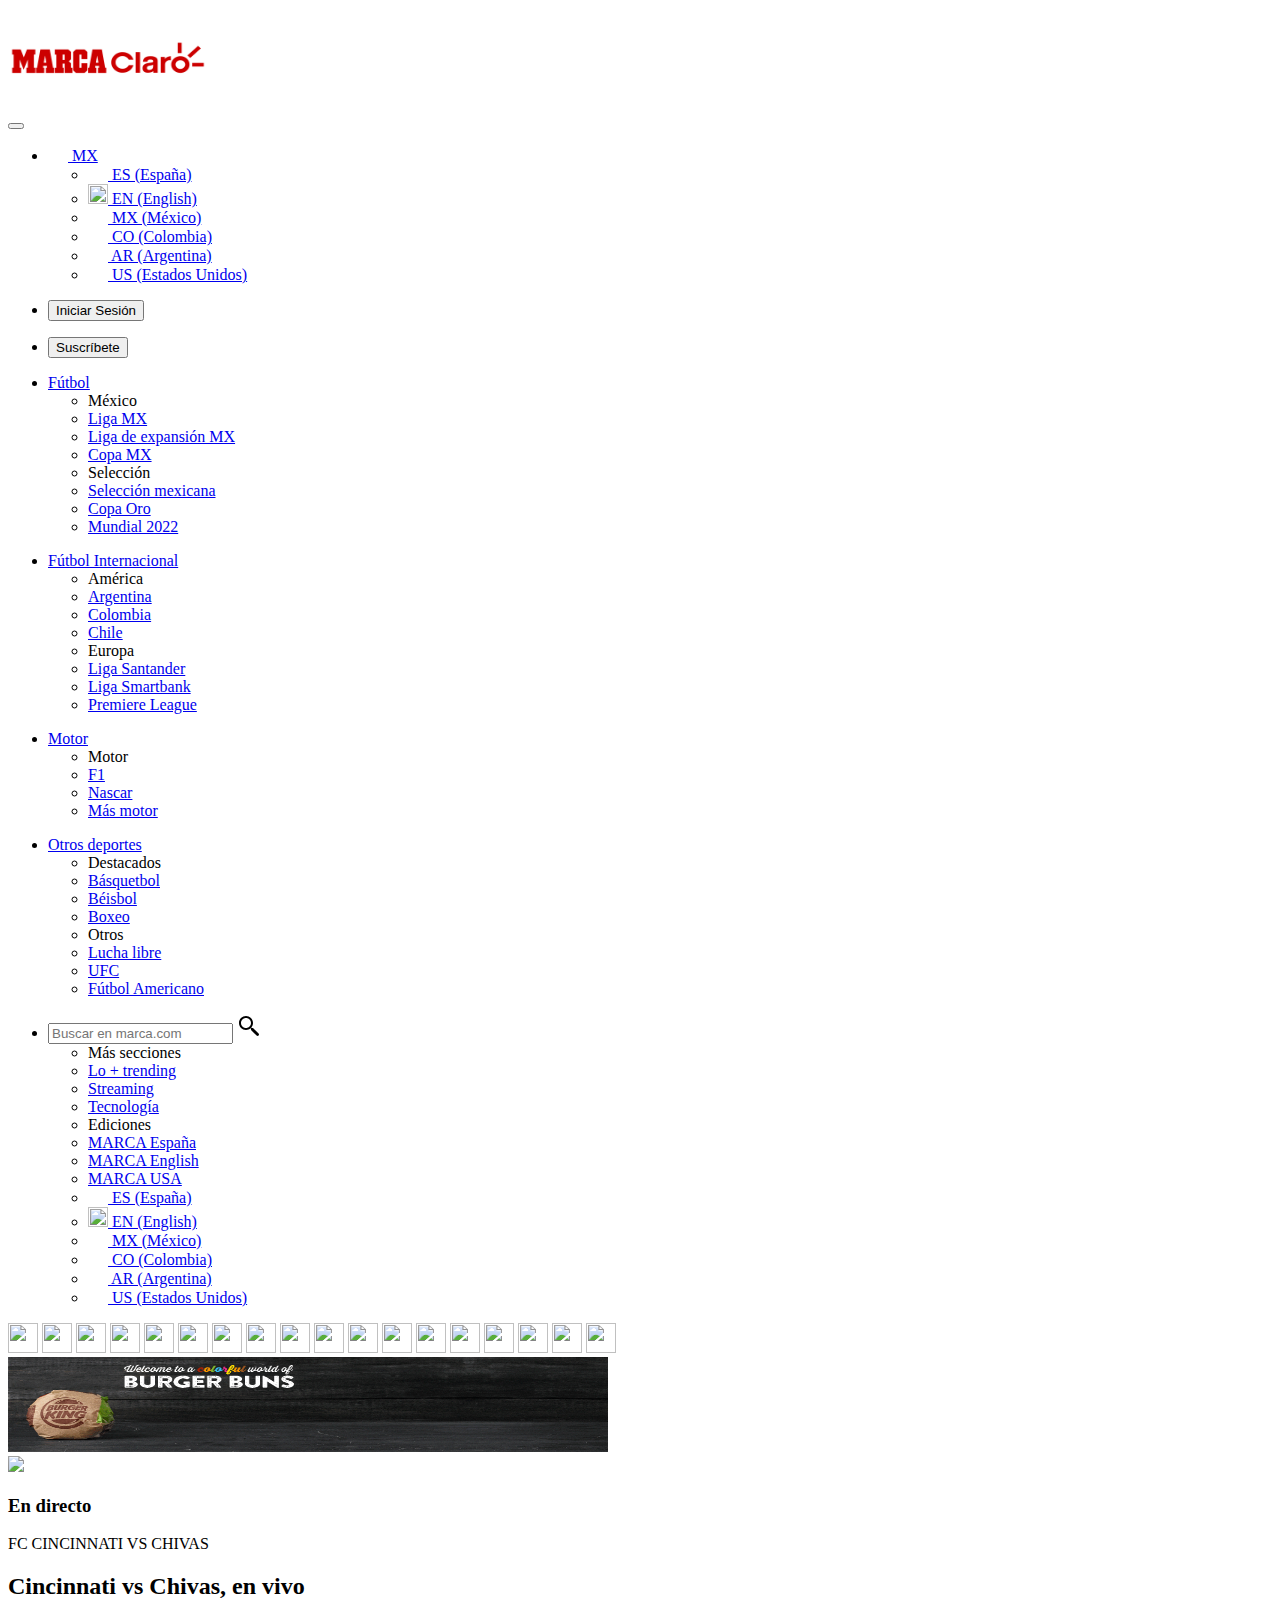
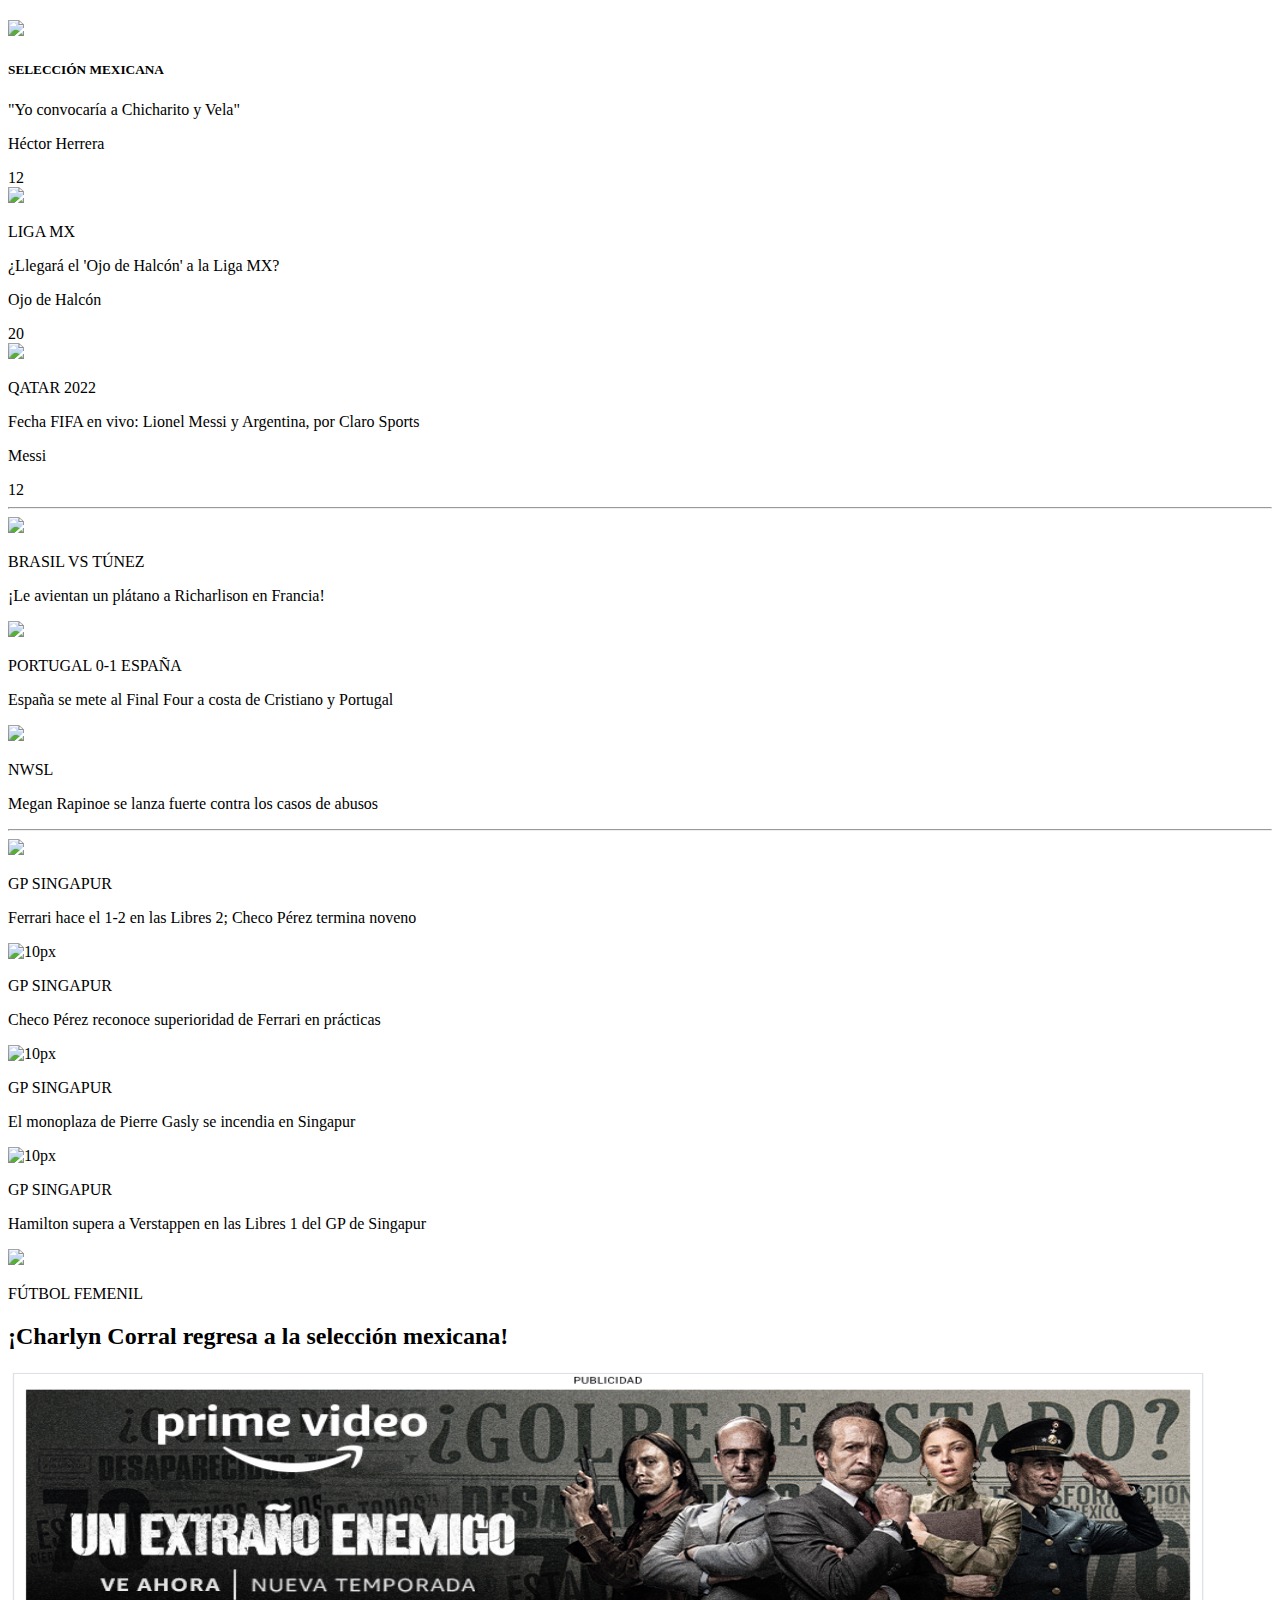
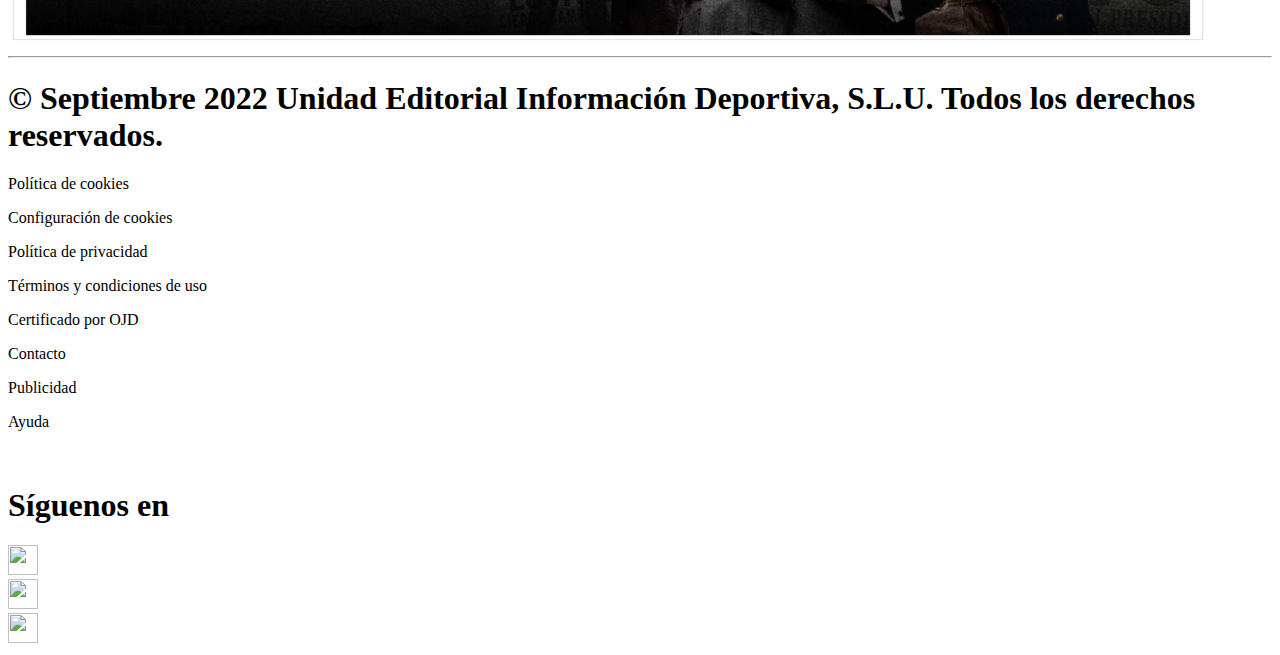
==== commit d7eb5e93: "added responsive desing" ====
--- a/index.html
+++ b/index.html
@@ -300,7 +300,7 @@
 
     <!-- ANUNCIO-->
 
-    <div class="container">
+    <div class="container-fluid">
         <div class="row">
             <div class="d-flex justify-content-center p-2">
                 <a href="https://www.burgerking.com.mx/">
@@ -310,150 +310,124 @@
         </div>
     </div>
 
+    <div class="container-fluid">
     <!-- CARDS -->
-    <div class="row">
-        <!-- Card principal -->
-        <div class="col-lg-8 col-md-12">
-            <div class="card border-white">
-                <img class="card-img-top"
-                    src="https://phantom-marca.unidadeditorial.es/98d0df4db777615de9be0a8e79cceb2a/resize/660/f/webp/assets/multimedia/imagenes/2022/09/21/16637971773812.jpg" />
-                <div class="card-img-overlay d-flex align-items-start flex-column">
-                    <h3 class="card-title"><span class="badge bg-dark position-absolute top-0 start-0">En directo</span>
-                    </h3>
-                </div>
-                <div class="card-body ps-3">
-                    <p class="fs-6 text-danger fw-bold">FC CINCINNATI VS CHIVAS</p>
-                    <h2 class="card-title fw-bold">Cincinnati vs Chivas, en vivo</h2>
-                </div>
-                <hr class="mb-2 mt-2" />
-            </div>
-        </div>
-        <!-- Cards secundarias -->
-        <!-- SELECCION MEXICANA -->
-        <div class="col-md-12 col-lg-4">
-            <div class="card border-white">
-                <div class="row">
-                    <div class="col-6">
-                        <img src="https://phantom-marca.unidadeditorial.es/7d03e6995f847b186c5a3fed9ac2fd4d/resize/660/f/webp/assets/multimedia/imagenes/2022/09/21/16637972830371.jpg"
-                            class="img-fluid">
-                    </div>
-                    <div class="col-6">
-                        <div class="card-body p-0 pb-1">
-                            <h5 class="card-title text-danger fs-6 fw-bold">SELECCIÓN MEXICANA</h5>
-                            <p class="card-text fs-5">
-                                "Yo convocaría a Chicharito y Vela"
+        <div class="row">
+            <!-- Card principal -->
+            <div class="col-lg-8 col-md-12">
+                <div class="card border-white">
+                    <img class="card-img-top"
+                        src="https://phantom-marca.unidadeditorial.es/98d0df4db777615de9be0a8e79cceb2a/resize/660/f/webp/assets/multimedia/imagenes/2022/09/21/16637971773812.jpg" />
+                    <div class="card-img-overlay d-flex align-items-start flex-column">
+                        <h3 class="card-title"><span class="badge bg-dark position-absolute top-0 start-0">En directo</span>
+                        </h3>
+                    </div>
+                    <div class="card-body ps-3">
+                        <p class="fs-6 text-danger fw-bold">FC CINCINNATI VS CHIVAS</p>
+                        <h2 class="card-title fw-bold">Cincinnati vs Chivas, en vivo</h2>
+                    </div>
+                    <!-- <hr class="mb-2 mt-2" /> -->
+                </div>
+            </div>
+            <!-- Cards secundarias -->
+            <!-- SELECCION MEXICANA -->
+            <div class="col-md-12 col-lg-4">
+                <div class="card border-white">
+                    <div class="row">
+                        <div class="col">
+                            <img src="https://phantom-marca.unidadeditorial.es/7d03e6995f847b186c5a3fed9ac2fd4d/resize/660/f/webp/assets/multimedia/imagenes/2022/09/21/16637972830371.jpg"
+                                class="img-fluid">
+                        </div>
+                        <div class="col">
+                            <div class="card-body p-0 pb-1">
+                                <h5 class="card-title text-danger fs-6 fw-bold">SELECCIÓN MEXICANA</h5>
+                                <p class="card-text fw-bold">
+                                    "Yo convocaría a Chicharito y Vela"
+                                </p>
+                            </div>
+                        </div>
+                    </div>
+                    <div class="row">
+                        <div class="col">
+                            <p class=" mb-1 fw-bold">
+                                Héctor Herrera
                             </p>
                         </div>
-                    </div>
-                </div>
-                <div class="row">
-                    <div class="col-6">
-                        <p class=" mb-1 fw-bold">
-                            Héctor Herrera
-                        </p>
-                    </div>
-                    <div class="col-6">
-                        <figcaption class="figure-caption col-8 text-end">
-                            <i class="fa-solid fa-thumbs-up"></i><span class="ms-1 text-danger fw-bold lh-1">12</span>
-                        </figcaption>
-                    </div>
-                </div>
-                <div class="card-footer mt-0 bg-transparent">
-                </div>
-            </div>
-            <div class="card border-white">
-                <div class="row">
-                    <div class="col-6">
-                        <img src="https://phantom-marca.unidadeditorial.es/927fae623f63d778451ff63bc3fe0cf8/resize/660/f/webp/assets/multimedia/imagenes/2022/09/21/16637885018184.jpg"
-                            class="img-fluid">
-                    </div>
-                    <div class="col-6">
-                        <div class="card-body p-0 pb-1">
-                            <h5 class="card-title text-danger fs-6 fw-bold">LIGA MX</h5>
-                            <p class="card-text fs-5">
-                                ¿Llegará el 'Ojo de Halcón' a la Liga MX?
+                        <div class="col">
+                            <figcaption class="figure-caption col-8 text-end">
+                                <i class="fa-solid fa-thumbs-up"></i><span class="ms-1 text-danger fw-bold lh-1">12</span>
+                            </figcaption>
+                        </div>
+                    </div>
+                    <div class="card-footer mt-0 bg-transparent">
+                    </div>
+                </div>
+                <div class="card border-white">
+                    <div class="row">
+                        <div class="col">
+                            <img src="https://phantom-marca.unidadeditorial.es/927fae623f63d778451ff63bc3fe0cf8/resize/660/f/webp/assets/multimedia/imagenes/2022/09/21/16637885018184.jpg"
+                                class="img-fluid">
+                        </div>
+                        <div class="col">
+                            <div class="card-body p-0 pb-1">
+                                <p class="card-title text-danger fs-6 fw-bold">LIGA MX</p>
+                                <p class="card-text fw-bold">
+                                    ¿Llegará el 'Ojo de Halcón' a la Liga MX?
+                                </p>
+                            </div>
+                        </div>
+                    </div>
+                    <div class="row">
+                        <div class="col">
+                            <p class=" mb-1 fw-bold">
+                                Ojo de Halcón
                             </p>
                         </div>
-                    </div>
-                </div>
-                <div class="row">
-                    <div class="col-6">
-                        <p class=" mb-1 fw-bold">
-                            Ojo de Halcón
-                        </p>
-                    </div>
-                    <div class="col-6">
-                        <figcaption class="figure-caption col-8 text-end">
-                            <i class="fa-solid fa-thumbs-up"></i><span class="ms-1 text-danger fw-bold lh-1">20</span>
-                        </figcaption>
-                    </div>
-                </div>
-                <div class="card-footer mt-0 bg-transparent">
-                </div>
-            </div>
-            <div class="card border-white">
-                <div class="row">
-                    <div class="col-6">
-                        <img src="https://phantom-marca.unidadeditorial.es/5a921db99dec59abe63f95dc907eb735/resize/660/f/webp/assets/multimedia/imagenes/2022/09/20/16637035580617.jpg"
-                            class="img-fluid">
-                    </div>
-                    <div class="col-6">
-                        <div class="card-body p-0 pb-1">
-                            <h5 class="card-title text-danger fs-6 fw-bold">QATAR 2022</h5>
-                            <p class="card-text fs-5">
-                                Fecha FIFA en vivo: Lionel Messi y Argentina, por
-                                Claro Sports
-                            </p>
-                        </div>
-                    </div>
-                </div>
-                <div class="row">
-                    <div class="col-6">
-                        <p class=" mb-1 fw-bold">
-                            Messi</p>
-                    </div>
-                    <div class="col-6">
-                        <figcaption class="figure-caption col-8 text-end">
-                            <i class="fa-solid fa-thumbs-up"></i><span class="ms-1 text-danger fw-bold lh-1">12</span>
-                        </figcaption>
-                    </div>
-                </div>
-                <div class="card-footer mt-0 bg-transparent">
-                </div>
-            </div>
-        </div>
-    </div>
-
-
-
-
-
-
-
-
-
-
-
-
-
-
-
-
-
-
-
-
-
-
-
-
-
-
-
-
+                        <div class="col">
+                            <figcaption class="figure-caption col-8 text-end">
+                                <i class="fa-solid fa-thumbs-up"></i><span class="ms-1 text-danger fw-bold lh-1">20</span>
+                            </figcaption>
+                        </div>
+                    </div>
+                    <div class="card-footer mt-0 bg-transparent">
+                    </div>
+                </div>
+                <div class="card border-white">
+                    <div class="row">
+                        <div class="col">
+                            <img src="https://phantom-marca.unidadeditorial.es/5a921db99dec59abe63f95dc907eb735/resize/660/f/webp/assets/multimedia/imagenes/2022/09/20/16637035580617.jpg"
+                                class="img-fluid">
+                        </div>
+                        <div class="col">
+                            <div class="card-body p-0 pb-1">
+                                <p class="card-title text-danger fw-bold">QATAR 2022</p>
+                                <p class="card-text fw-bold">
+                                    Fecha FIFA en vivo: Lionel Messi y Argentina, por
+                                    Claro Sports
+                                </p>
+                            </div>
+                        </div>
+                    </div>
+                    <div class="row">
+                        <div class="col">
+                            <p class=" mb-1 fw-bold">
+                                Messi</p>
+                        </div>
+                        <div class="col">
+                            <figcaption class="figure-caption col-8 text-end">
+                                <i class="fa-solid fa-thumbs-up"></i><span class="ms-1 text-danger fw-bold lh-1">12</span>
+                            </figcaption>
+                        </div>
+                    <!-- </div>
+                    <div class="card-footer mt-0 bg-transparent"> -->
+                    </div>
+                </div>
+            </div>
+        </div>
+    </div>
 
     <!-- MEMO -->
-    <div class="card mb-3">
+    <!-- <div class="card mb-3">
         <div class="row g-0">
             <div class="col-md-4">
                 <img src="https://phantom-marca.unidadeditorial.es/7d03e6995f847b186c5a3fed9ac2fd4d/resize/660/f/webp/assets/multimedia/imagenes/2022/09/21/16637972830371.jpg"
@@ -467,40 +441,44 @@
             </div>
         </div>
     </div>
-    </div>
+    </div> -->
 
 
     <hr class="my-4">
+
+    
 
     <div class="container d-flex justify-content-center">
         <div class="row">
-            <div class="col mb-4">
-                <div class="card" style="width: 18rem;">
+            <div class="col-md-12 col-lg-4 mb-4">
+                <div class="card border-white">
                     <img src="https://phantom-marca.unidadeditorial.es/336eb1233608c43e27deaff9c5e2700e/resize/660/f/webp/assets/multimedia/imagenes/2022/09/27/16643142974981.jpg"
-                        class="card-img-top">
-                    <div class="card-body">
-                        <p class="card-title text-danger fw-bold">BRASIL VS TÚNEZ</p>
-                        <p class="card-text fw-bold">¡Le avientan un plátano a Richarlison en Francia!</p>
-                    </div>
-                </div>
-            </div>
-            <div class="col">
-                <div class="card" style="width: 18rem;">
+                        class="img-fluid">
+                    <div class="col">
+                        <div class="card-body">
+                            <p class="card-title text-danger fw-bold">BRASIL VS TÚNEZ</p>
+                            <p class="card-text fw-bold">¡Le avientan un plátano a Richarlison en Francia!</p>
+                        </div>
+                    </div>
+                </div>    
+            </div>
+            <div class="col-md-12 col-lg-4">
+                <div class="card border-white">
                     <img src="https://phantom-marca.unidadeditorial.es/7e1340b51b3ab93c5779517252d8343b/resize/660/f/webp/assets/multimedia/imagenes/2022/09/27/16643128341415.jpg"
-                        class="card-img-top">
+                        class="img-fluid">
                     <div class="card-body">
                         <p class="card-title text-danger fw-bold">PORTUGAL 0-1 ESPAÑA</p>
                         <p class="card-text fw-bold">España se mete al Final Four a costa de Cristiano y Portugal</p>
                     </div>
                 </div>
             </div>
-            <div class="col d-flex justify-content-center">
-                <div class="card" style="width: 18rem;">
-                    <img src="https://phantom-marca.unidadeditorial.es/7e1340b51b3ab93c5779517252d8343b/resize/660/f/webp/assets/multimedia/imagenes/2022/09/27/16643128341415.jpg"
-                        class="card-img-top">
+            <div class="col-md-12 col-lg-4 d-flex justify-content-center">
+                <div class="card border-white">
+                    <img src="https://phantom-marca.unidadeditorial.es/18a157a98e657721b6997c3bccd606ce/resize/660/f/webp/assets/multimedia/imagenes/2022/10/07/16650989198615.jpg"
+                        class="img-fluid">
                     <div class="card-body">
-                        <p class="card-title text-danger fw-bold">PORTUGAL 0-1 ESPAÑA</p>
-                        <p class="card-text fw-bold">España se mete al Final Four a costa de Cristiano y Portugal</p>
+                        <p class="card-title text-danger fw-bold">NWSL</p>
+                        <p class="card-text fw-bold">Megan Rapinoe se lanza fuerte contra los casos de abusos</p>
                     </div>
                 </div>
             </div>
@@ -512,33 +490,34 @@
     <!-- ¡¡¡CHECKPOINT 7: HASTA LA LÍNEA DE CÍDIGO 385, YA TODO ESTÁ BIEN EN CUANTO A DIVS!!!
     NO MOVER, POR FAVOR -->
 
-    <div class="container">
+    <div class="container-fluid">
         <div class="row">
             <div class="col">
-                <div class="card mb-3" style="max-width: 540px;">
+                <div class="card border-white mb-3" style="max-width: 540px;">
                     <div class="row g-0">
-                        <div class="col-md-4">
+                        <div class="col-md-12 col-lg-4">
                             <img src="https://phantom-marca.unidadeditorial.es/2a06bb01e30df6463014c79cf8c24ab3/resize/660/f/webp/assets/multimedia/imagenes/2022/09/30/16645479941656.jpg"
                                 class="img-fluid">
                         </div>
-                        <div class="col-md-8">
+                        <div class="col">
                             <div class="card-body">
                                 <p class="card-title text-danger fw-bold">GP SINGAPUR</p>
-                                <p class="card-text fw-bold">Ferrari reacciona y hace el 1-2 en las Libres 2; Checo
-                                    Pérez termina noveno</p>
-                            </div>
-                        </div>
+                                <p class="card-text fw-bold">Ferrari hace el 1-2 en las Libres 2; Checo Pérez termina noveno</p>
+                            </div>
+                        </div>
+                    </div>
+                    <div class="card-footer mt-0 bg-transparent">
                     </div>
                 </div>
                 <div class="col">
-                    <div class="card mb-3" style="max-width: 540px;">
+                    <div class="card border-white mb-3" style="max-width: 540px;">
                         <div class="row g-0">
-                            <div class="col-md-4">
+                            <div class="col-md-12 col-lg-4">
                                 <!-- no sé cómo pasar la imagen del otro lado maldita sea -->
                                 <img src="https://phantom-marca.unidadeditorial.es/7d9d9603c444641bc94fe703b77d9bb0/resize/660/f/webp/assets/multimedia/imagenes/2022/09/30/16645513686996.jpg"
-                                    class="img-fluid rounded-start" alt="10px">
-                            </div>
-                            <div class="col-md-8">
+                                    class="img-fluid" alt="10px">
+                            </div>
+                            <div class="col">
                                 <div class="card-body">
                                     <p class="card-title text-danger fw-bold">GP SINGAPUR</p>
                                     <p class="card-text fw-bold">Checo Pérez reconoce superioridad de Ferrari en
@@ -546,16 +525,18 @@
                                 </div>
                             </div>
                         </div>
+                        <div class="card-footer mt-0 bg-transparent">
+                        </div>
                     </div>
                     <div class="col">
-                        <div class="card mb-3" style="max-width: 540px;">
+                        <div class="card border-white mb-3" style="max-width: 540px;">
                             <div class="row g-0">
-                                <div class="col-md-4">
+                                <div class="col-md-12 col-lg-4">
                                     <!-- no sé cómo pasar la imagen del otro lado maldita sea -->
                                     <img src="https://phantom-marca.unidadeditorial.es/22f71102aab3e6e812102224be2a0589/resize/660/f/webp/assets/multimedia/imagenes/2022/09/30/16645494864560.jpg"
-                                        class="img-fluid rounded-start" alt="10px">
+                                        class="img-fluid" alt="10px">
                                 </div>
-                                <div class="col-md-8">
+                                <div class="col">
                                     <div class="card-body">
                                         <p class="card-title text-danger fw-bold">GP SINGAPUR</p>
                                         <p class="card-text fw-bold">El monoplaza de Pierre Gasly se incendia en
@@ -563,17 +544,19 @@
                                     </div>
                                 </div>
                             </div>
+                            <div class="card-footer mt-0 bg-transparent">
+                            </div>
                         </div>
                     </div>
                     <div class="col">
-                        <div class="card mb-3" style="max-width: 540px;">
+                        <div class="card border-white mb-3" style="max-width: 540px;">
                             <div class="row g-0">
-                                <div class="col-md-4">
+                                <div class="col-md-12 col-lg-4">
                                     <!-- no sé cómo pasar la imagen del otro lado maldita sea -->
                                     <img src="https://phantom-marca.unidadeditorial.es/eb8586ac247d1286df7d96c6df7d87a7/resize/660/f/webp/assets/multimedia/imagenes/2022/09/30/16645461460471.jpg"
-                                        class="img-fluid rounded-start" alt="10px">
+                                        class="img-fluid" alt="10px">
                                 </div>
-                                <div class="col-md-8">
+                                <div class="col">
                                     <div class="card-body">
                                         <p class="card-title text-danger fw-bold">GP SINGAPUR</p>
                                         <p class="card-text fw-bold">Hamilton supera a Verstappen en las Libres 1 del GP
@@ -585,10 +568,10 @@
                     </div>
                 </div>
             </div>
-            <div class="col">
-                <div class="card mb-3 " style="width: 40rem;">
+            <div class="col-md-12 col-lg-8">
+                <div class="card border-white mb-3">
                     <img src="https://phantom-marca.unidadeditorial.es/708062a7af45253e28ba482563f647e3/resize/660/f/webp/assets/multimedia/imagenes/2022/09/29/16644838798314.jpg"
-                        class="card-img-top">
+                        class="card-img-fluid">
                     <div class="card-body ps-3">
                         <p class="fs-6 text-danger fw-bold">FÚTBOL FEMENIL</p>
                         <h2 class="card-title fw-bold">¡Charlyn Corral regresa a la selección mexicana!</h2>
@@ -599,9 +582,12 @@
     </div>
 
     <div class="container-fluid">
-        <img src="./src/img/anuncio3.PNG" class="rounded mx-auto d-block" width="1250" height="275">
-    </div>
-
+        <div class="row">
+            <div class="col-lg-12 col-md-12 col-xs-12">
+                <img src="./src/img/anuncio3.PNG" class="img-fluid mx-auto d-block" width="1200" height="275">
+            </div>
+        </div>    
+    </div>
     <hr class="my-4">
 
 
@@ -650,90 +636,8 @@
                     </div>
                 </div>
             </div>
-
-
-
-
-
-
-
-
-
-
-
-
-
-
-
-
-
-
-
-
-
-
-
-
-
-
-
-
-
-
-
-
-
-        </div>
-    </div>
-
-
-
-
-
-
-
-
-
-
-
-
-
-
-
-
-
-
-
-
-
-
-
-
-
-
-
-
-
-
-
-
-
-
-
-
-
-
-
-
-
-
-
-
-
-
-
-
-
+        </div>
+    </div>
     <!-- Optional JavaScript -->
     <!-- jQuery first, then Popper.js, then Bootstrap JS -->
     <script src="https://cdn.jsdelivr.net/npm/bootstrap@5.2.1/dist/js/bootstrap.bundle.min.js"
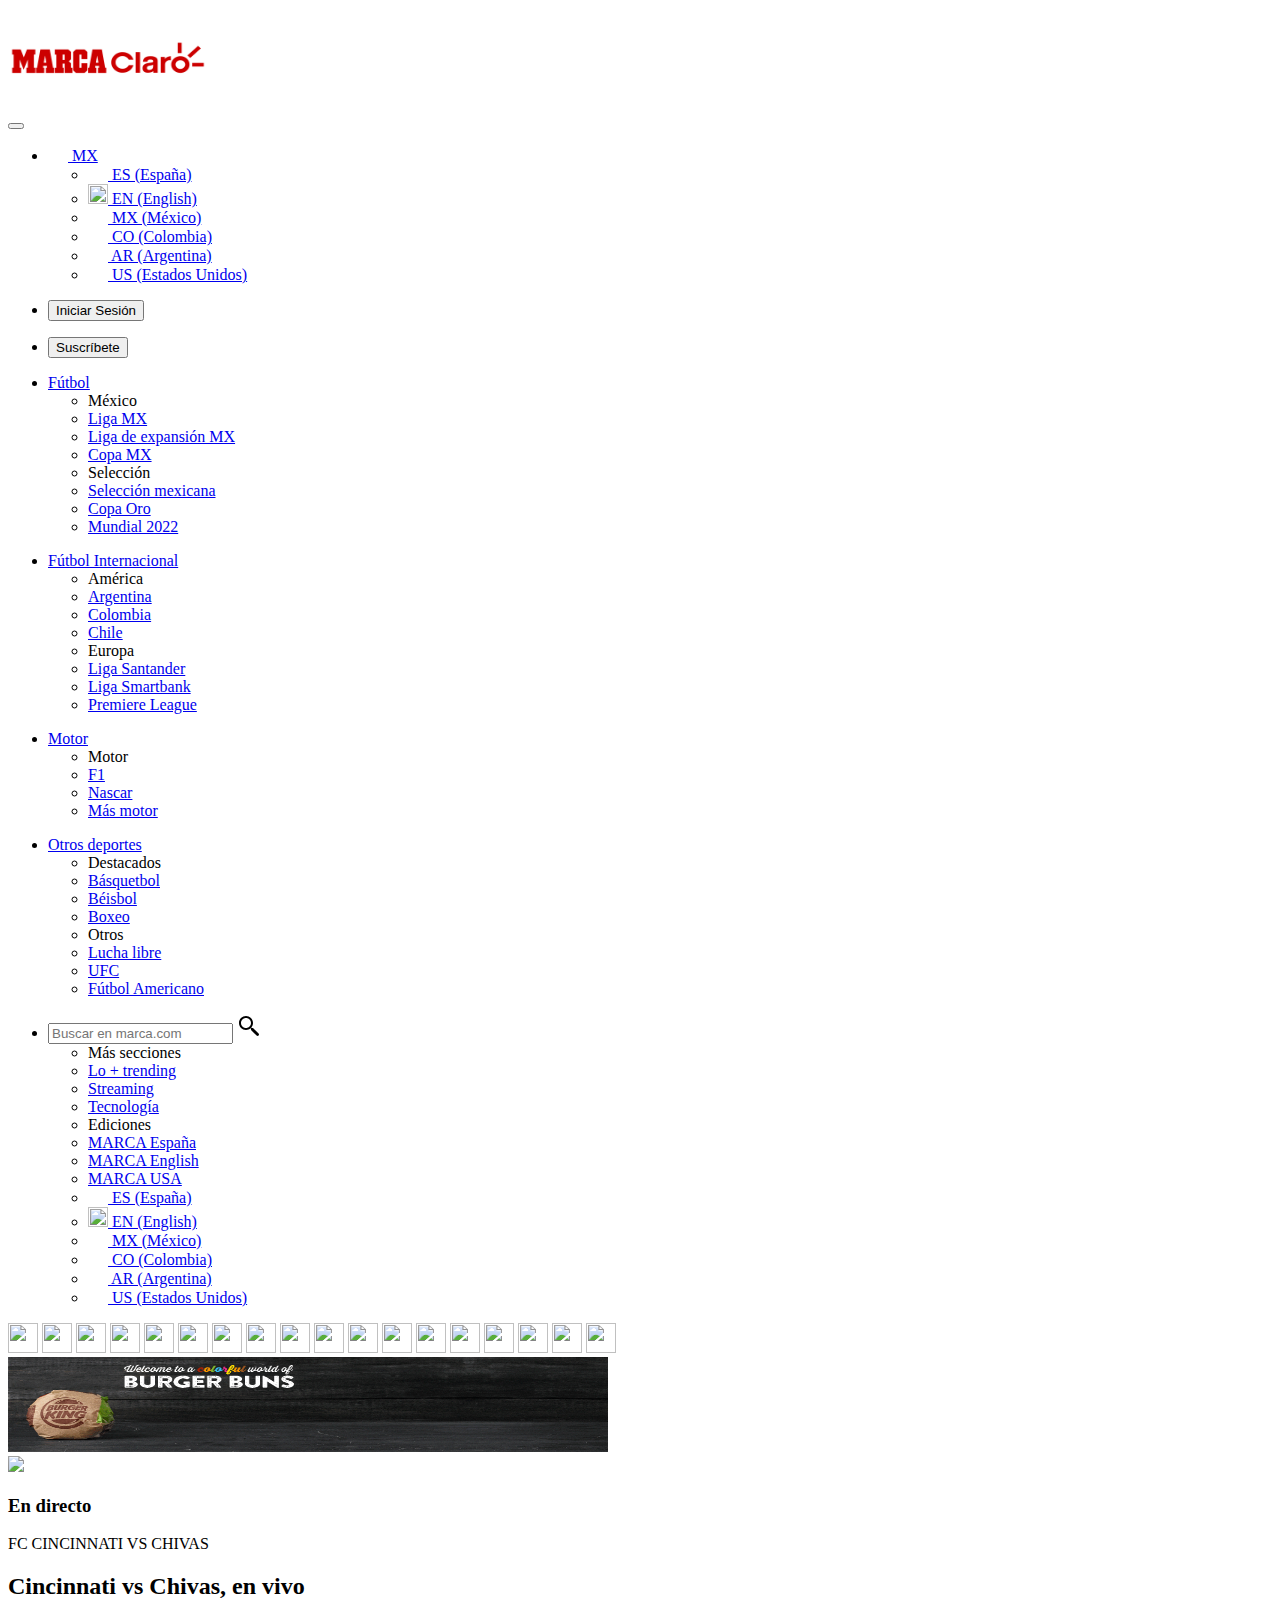
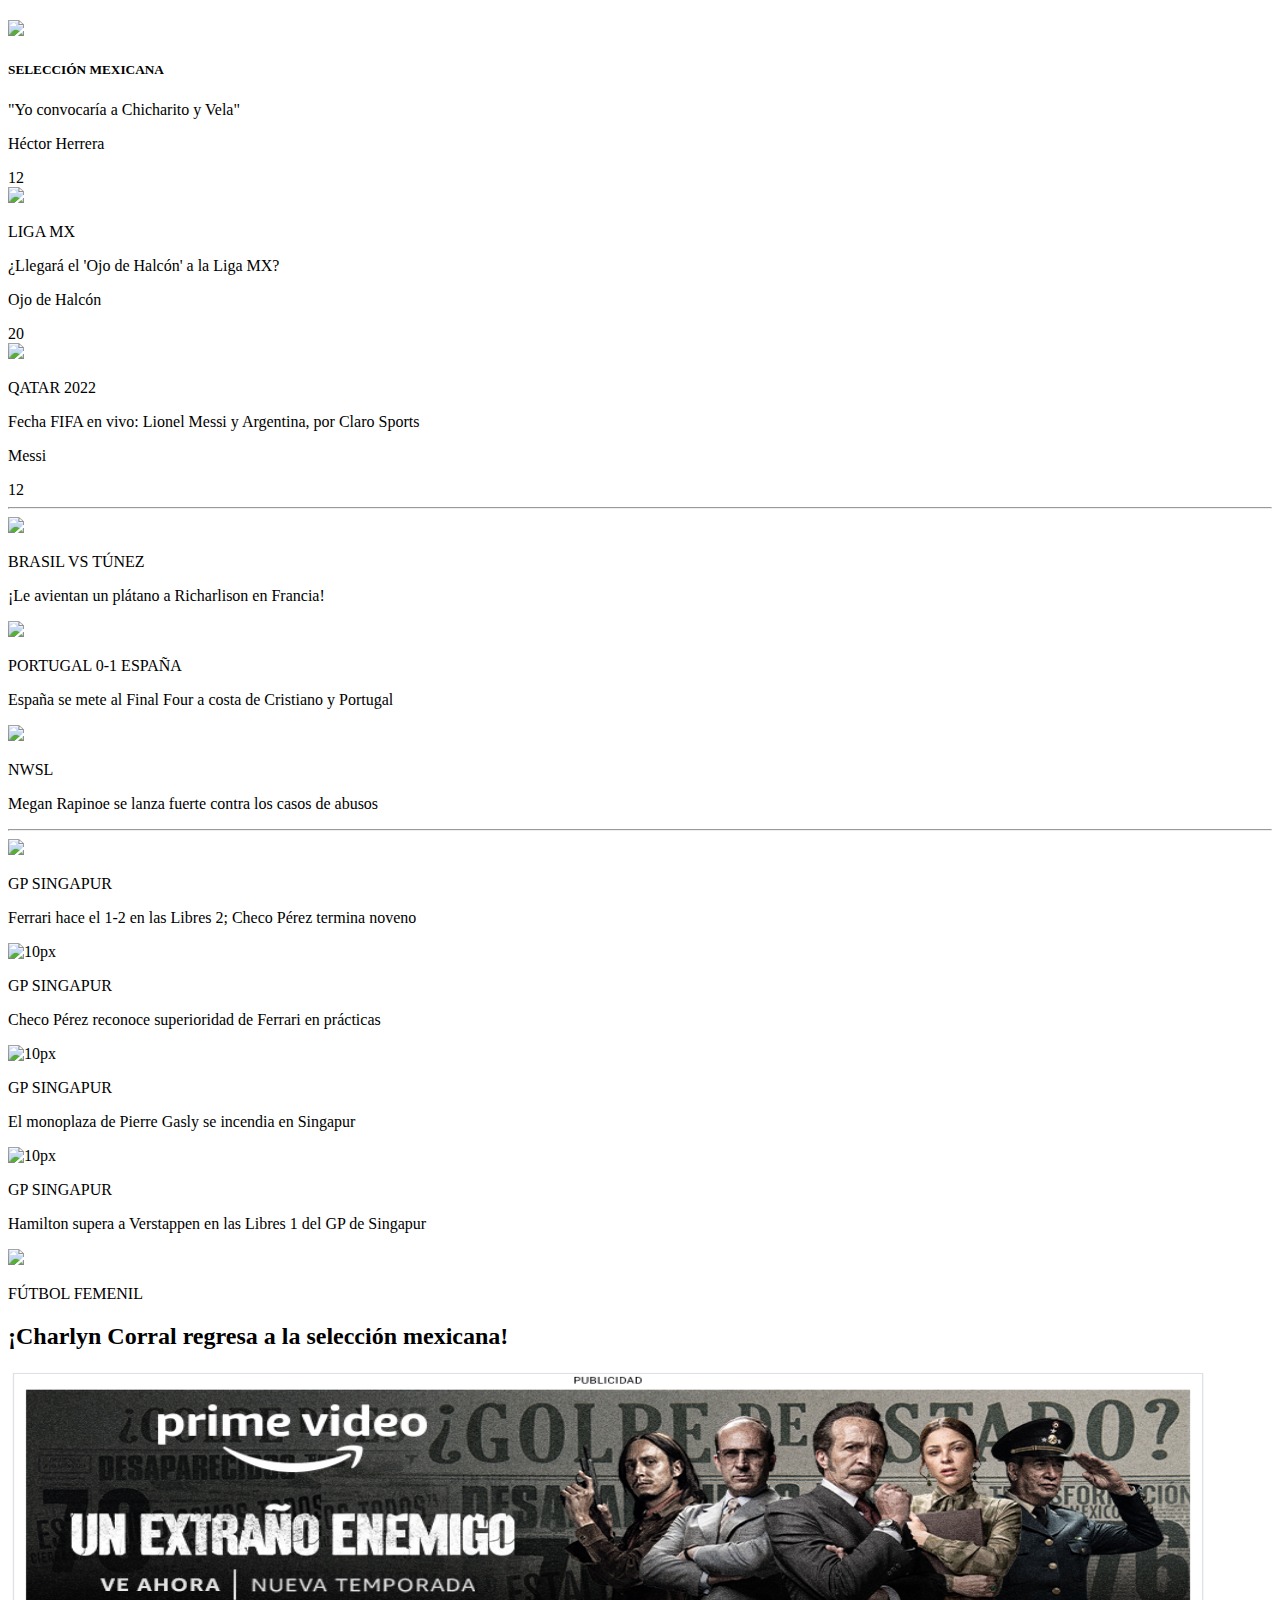
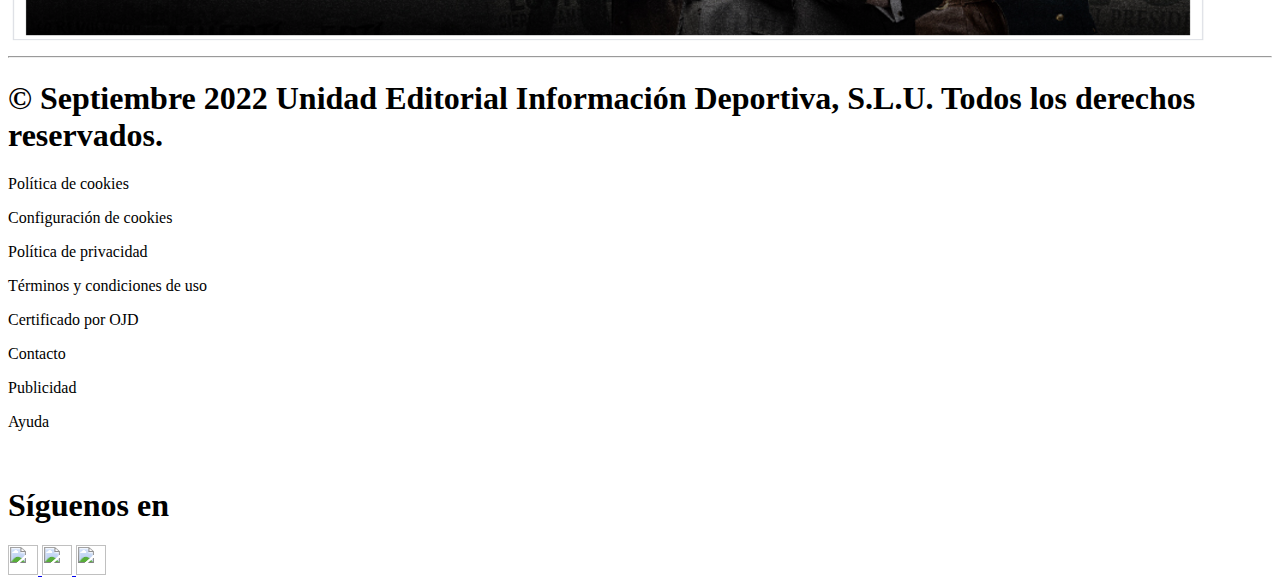
==== commit 1acf19ab: "fixed: advice and social media, responsive design" ====
--- a/index.html
+++ b/index.html
@@ -301,7 +301,7 @@
     <!-- ANUNCIO-->
 
     <div class="container-fluid">
-        <div class="row">
+        <div class="row col-xl-12 col-lg-12 col-md-12 col-sm-12 col-xs-12">
             <div class="d-flex justify-content-center p-2">
                 <a href="https://www.burgerking.com.mx/">
                     <img src="./src/img/burgerking_Webbanner_1600x400.gif" class=" mx-auto d-block" width="600"
@@ -311,7 +311,7 @@
     </div>
 
     <div class="container-fluid">
-    <!-- CARDS -->
+        <!-- CARDS -->
         <div class="row">
             <!-- Card principal -->
             <div class="col-lg-8 col-md-12">
@@ -319,7 +319,8 @@
                     <img class="card-img-top"
                         src="https://phantom-marca.unidadeditorial.es/98d0df4db777615de9be0a8e79cceb2a/resize/660/f/webp/assets/multimedia/imagenes/2022/09/21/16637971773812.jpg" />
                     <div class="card-img-overlay d-flex align-items-start flex-column">
-                        <h3 class="card-title"><span class="badge bg-dark position-absolute top-0 start-0">En directo</span>
+                        <h3 class="card-title"><span class="badge bg-dark position-absolute top-0 start-0">En
+                                directo</span>
                         </h3>
                     </div>
                     <div class="card-body ps-3">
@@ -355,7 +356,8 @@
                         </div>
                         <div class="col">
                             <figcaption class="figure-caption col-8 text-end">
-                                <i class="fa-solid fa-thumbs-up"></i><span class="ms-1 text-danger fw-bold lh-1">12</span>
+                                <i class="fa-solid fa-thumbs-up"></i><span
+                                    class="ms-1 text-danger fw-bold lh-1">12</span>
                             </figcaption>
                         </div>
                     </div>
@@ -385,7 +387,8 @@
                         </div>
                         <div class="col">
                             <figcaption class="figure-caption col-8 text-end">
-                                <i class="fa-solid fa-thumbs-up"></i><span class="ms-1 text-danger fw-bold lh-1">20</span>
+                                <i class="fa-solid fa-thumbs-up"></i><span
+                                    class="ms-1 text-danger fw-bold lh-1">20</span>
                             </figcaption>
                         </div>
                     </div>
@@ -415,38 +418,22 @@
                         </div>
                         <div class="col">
                             <figcaption class="figure-caption col-8 text-end">
-                                <i class="fa-solid fa-thumbs-up"></i><span class="ms-1 text-danger fw-bold lh-1">12</span>
+                                <i class="fa-solid fa-thumbs-up"></i><span
+                                    class="ms-1 text-danger fw-bold lh-1">12</span>
                             </figcaption>
                         </div>
-                    <!-- </div>
-                    <div class="card-footer mt-0 bg-transparent"> -->
-                    </div>
-                </div>
-            </div>
-        </div>
-    </div>
-
-    <!-- MEMO -->
-    <!-- <div class="card mb-3">
-        <div class="row g-0">
-            <div class="col-md-4">
-                <img src="https://phantom-marca.unidadeditorial.es/7d03e6995f847b186c5a3fed9ac2fd4d/resize/660/f/webp/assets/multimedia/imagenes/2022/09/21/16637972830371.jpg"
-                    class="img-fluid rounded-start" alt="10px">
-            </div>
-            <div class="col-md-8">
-                <div class="card-body">
-                    <p class="card-title text-danger fw-bold">Memo Ochoa rompe récord</p>
-                    <p class="card-text fw-bold">Revive los momentos más icónicos del portero más famoso de México</p>
-                </div>
-            </div>
-        </div>
-    </div>
-    </div> -->
+                    </div>
+                </div>
+            </div>
+        </div>
+    </div>
+
+
 
 
     <hr class="my-4">
 
-    
+
 
     <div class="container d-flex justify-content-center">
         <div class="row">
@@ -460,7 +447,7 @@
                             <p class="card-text fw-bold">¡Le avientan un plátano a Richarlison en Francia!</p>
                         </div>
                     </div>
-                </div>    
+                </div>
             </div>
             <div class="col-md-12 col-lg-4">
                 <div class="card border-white">
@@ -502,7 +489,8 @@
                         <div class="col">
                             <div class="card-body">
                                 <p class="card-title text-danger fw-bold">GP SINGAPUR</p>
-                                <p class="card-text fw-bold">Ferrari hace el 1-2 en las Libres 2; Checo Pérez termina noveno</p>
+                                <p class="card-text fw-bold">Ferrari hace el 1-2 en las Libres 2; Checo Pérez termina
+                                    noveno</p>
                             </div>
                         </div>
                     </div>
@@ -513,7 +501,6 @@
                     <div class="card border-white mb-3" style="max-width: 540px;">
                         <div class="row g-0">
                             <div class="col-md-12 col-lg-4">
-                                <!-- no sé cómo pasar la imagen del otro lado maldita sea -->
                                 <img src="https://phantom-marca.unidadeditorial.es/7d9d9603c444641bc94fe703b77d9bb0/resize/660/f/webp/assets/multimedia/imagenes/2022/09/30/16645513686996.jpg"
                                     class="img-fluid" alt="10px">
                             </div>
@@ -532,7 +519,6 @@
                         <div class="card border-white mb-3" style="max-width: 540px;">
                             <div class="row g-0">
                                 <div class="col-md-12 col-lg-4">
-                                    <!-- no sé cómo pasar la imagen del otro lado maldita sea -->
                                     <img src="https://phantom-marca.unidadeditorial.es/22f71102aab3e6e812102224be2a0589/resize/660/f/webp/assets/multimedia/imagenes/2022/09/30/16645494864560.jpg"
                                         class="img-fluid" alt="10px">
                                 </div>
@@ -552,7 +538,6 @@
                         <div class="card border-white mb-3" style="max-width: 540px;">
                             <div class="row g-0">
                                 <div class="col-md-12 col-lg-4">
-                                    <!-- no sé cómo pasar la imagen del otro lado maldita sea -->
                                     <img src="https://phantom-marca.unidadeditorial.es/eb8586ac247d1286df7d96c6df7d87a7/resize/660/f/webp/assets/multimedia/imagenes/2022/09/30/16645461460471.jpg"
                                         class="img-fluid" alt="10px">
                                 </div>
@@ -586,7 +571,7 @@
             <div class="col-lg-12 col-md-12 col-xs-12">
                 <img src="./src/img/anuncio3.PNG" class="img-fluid mx-auto d-block" width="1200" height="275">
             </div>
-        </div>    
+        </div>
     </div>
     <hr class="my-4">
 
@@ -616,22 +601,22 @@
                         <p class="col-auto">Ayuda</p>
                     </div>
                     <br>
-                    <h1 class="lead text-center fw-bold fs-6">Síguenos en</h1>
-                    <div class="row justify-content-evenly">
-                        <div class="col">
-                            <a class="nav-link flagImg" href="#"><img
+                    <h1 class="lead text-center fw-bold fs-6 mb-4">Síguenos en</h1>
+
+                    <div class="row col-xl-12 col-lg-12 col-md-12 col-sm-12 col-xs-12 mx-0">
+                        <div class="d-flex justify-content-center">
+                            <a class="nav-link flagImg mx-3" href="https://www.facebook.com/marcaclaro"><img
                                     src="https://upload.wikimedia.org/wikipedia/commons/thumb/5/51/Facebook_f_logo_%282019%29.svg/2048px-Facebook_f_logo_%282019%29.svg.png"
-                                    width="30" height="30"></a>
-                        </div>
-                        <div class="col">
-                            <a class="nav-link flagImg" href="#"><img
+                                    width="30" height="30">
+                            </a>
+                            <a class="nav-link flagImg mx-3" href="https://twitter.com/MarcaClaro"><img
                                     src="https://www.pngkey.com/png/full/2-27646_twitter-logo-png-transparent-background-logo-twitter-png.png"
-                                    width="30" height="30"></a>
-                        </div>
-                        <div class="col">
-                            <a class="nav-link flagImg" href="#"><img
+                                    width="30" height="30">
+                            </a>
+                            <a class="nav-link flagImg mx-3" href="#"><img
                                     src="https://seeklogo.com/images/R/rss-icon-logo-025B789EB6-seeklogo.com.png"
-                                    width="30" height="30"></a>
+                                    width="30" height="30">
+                            </a>
                         </div>
                     </div>
                 </div>
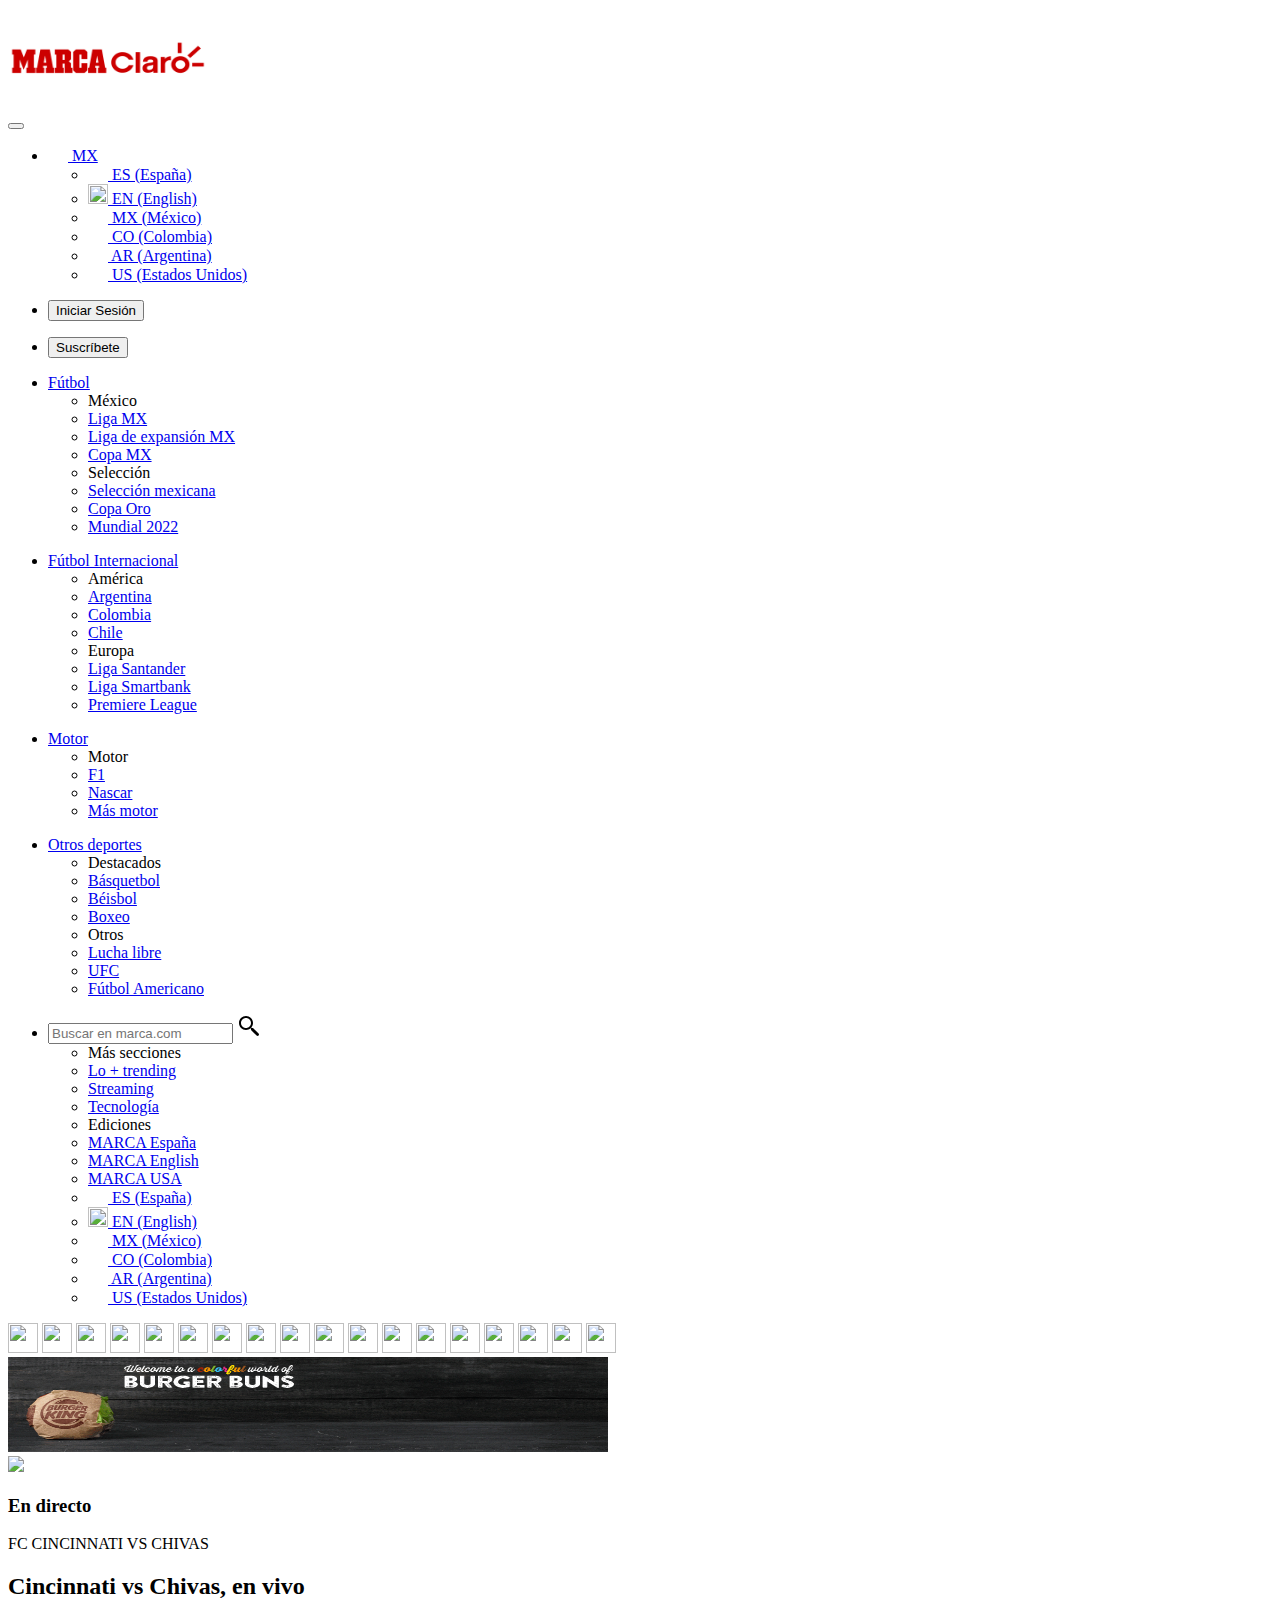
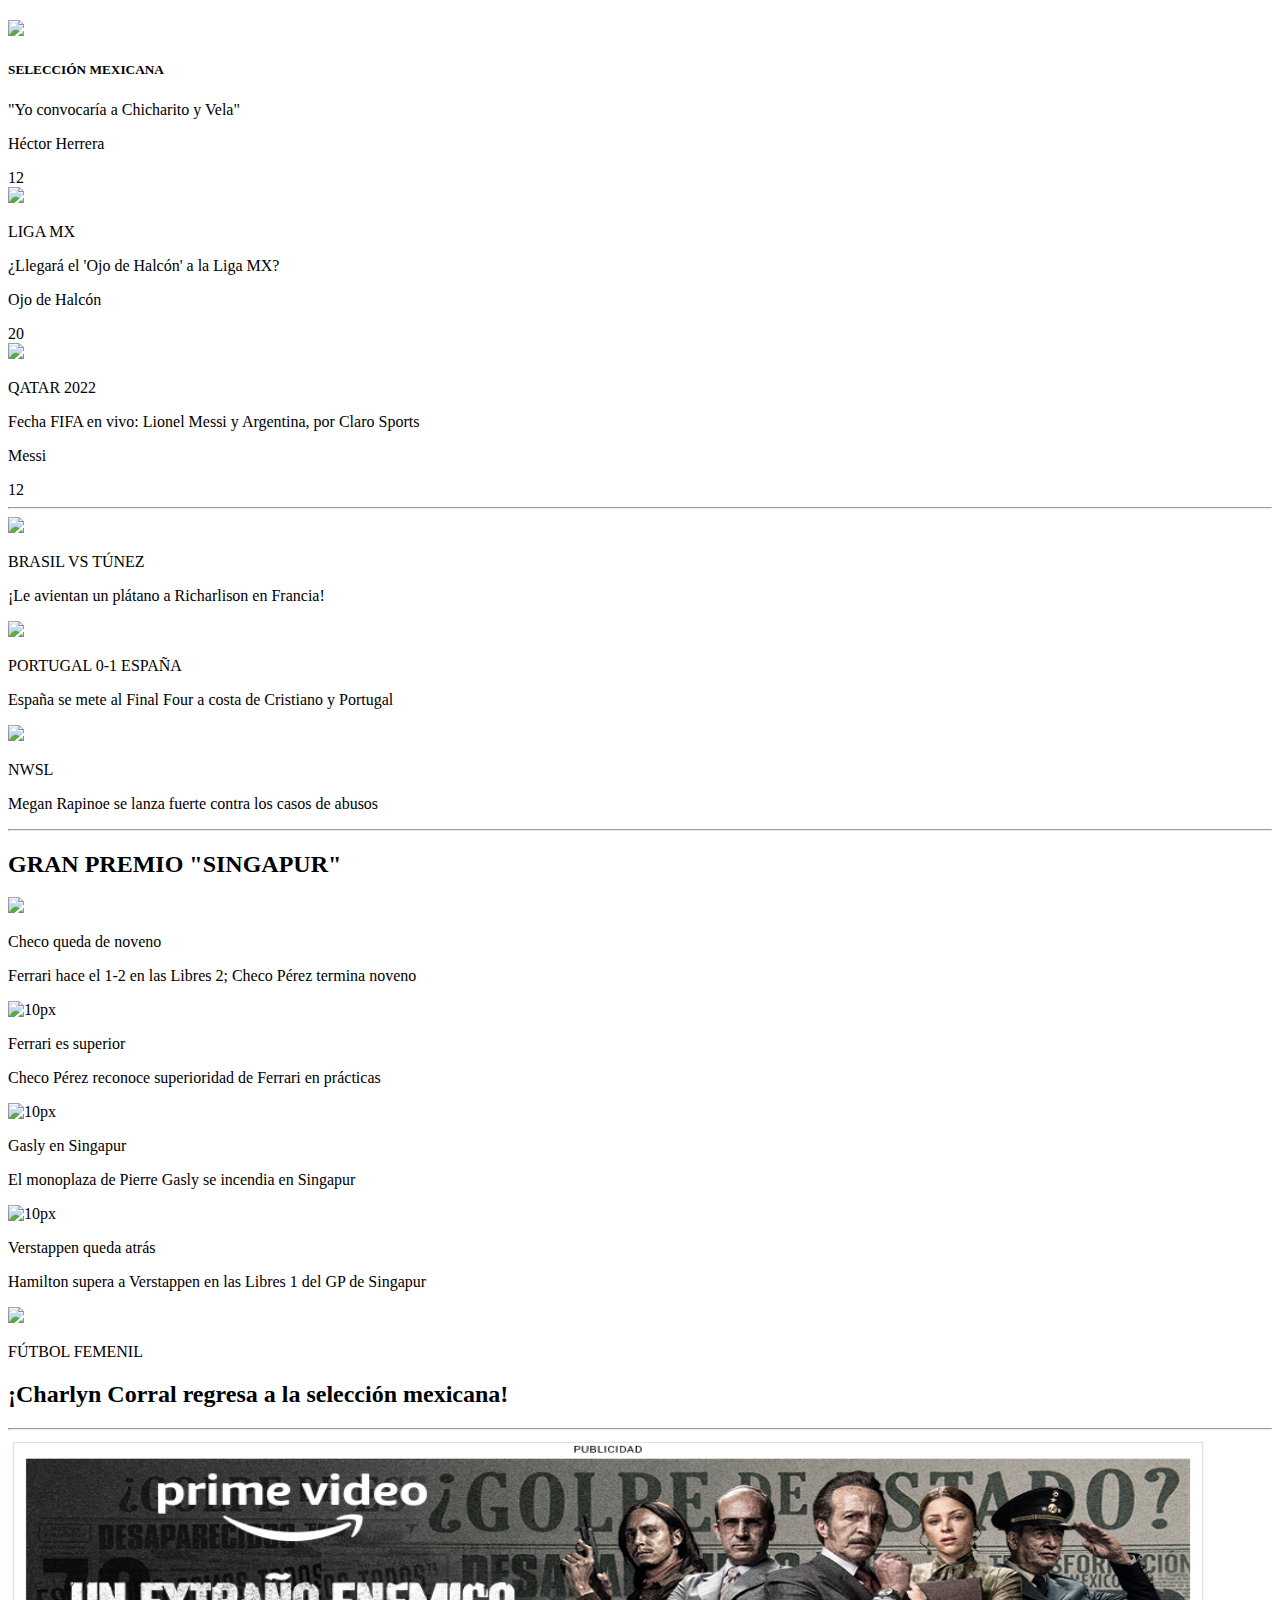
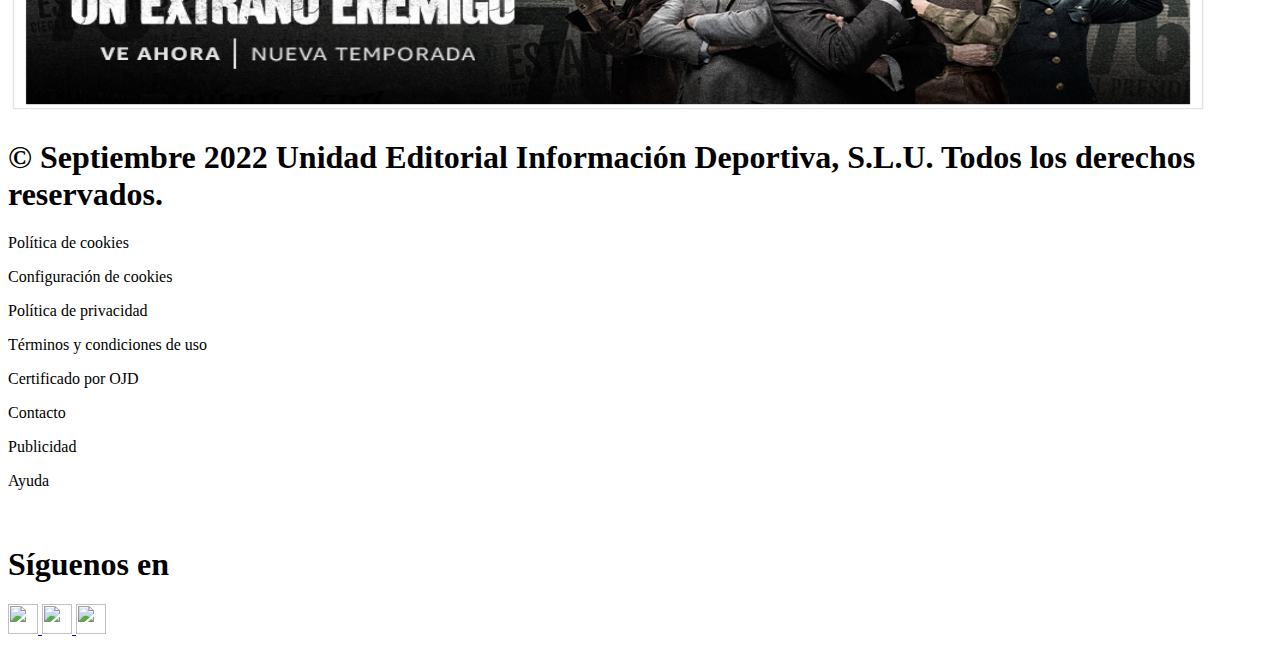
==== commit c8f31f81: "final commit" ====
--- a/index.html
+++ b/index.html
@@ -300,7 +300,7 @@
 
     <!-- ANUNCIO-->
 
-    <div class="container-fluid">
+    <div class="container-fluid d-flex justify-content-center">
         <div class="row col-xl-12 col-lg-12 col-md-12 col-sm-12 col-xs-12">
             <div class="d-flex justify-content-center p-2">
                 <a href="https://www.burgerking.com.mx/">
@@ -327,7 +327,6 @@
                         <p class="fs-6 text-danger fw-bold">FC CINCINNATI VS CHIVAS</p>
                         <h2 class="card-title fw-bold">Cincinnati vs Chivas, en vivo</h2>
                     </div>
-                    <!-- <hr class="mb-2 mt-2" /> -->
                 </div>
             </div>
             <!-- Cards secundarias -->
@@ -477,18 +476,19 @@
     <!-- ¡¡¡CHECKPOINT 7: HASTA LA LÍNEA DE CÍDIGO 385, YA TODO ESTÁ BIEN EN CUANTO A DIVS!!!
     NO MOVER, POR FAVOR -->
 
-    <div class="container-fluid">
+    <div class="container-fluid d-flex justify-content-center">
         <div class="row">
             <div class="col">
-                <div class="card border-white mb-3" style="max-width: 540px;">
+                <h2 class="fw-bold text-white text-center mb-4 bg-danger">GRAN PREMIO "SINGAPUR"</h2>
+                <div class="card border-white mb-3">
                     <div class="row g-0">
-                        <div class="col-md-12 col-lg-4">
+                        <div class="col-md-12 col-lg-4 col-sm-12 col-xs-12 ">
                             <img src="https://phantom-marca.unidadeditorial.es/2a06bb01e30df6463014c79cf8c24ab3/resize/660/f/webp/assets/multimedia/imagenes/2022/09/30/16645479941656.jpg"
                                 class="img-fluid">
                         </div>
                         <div class="col">
                             <div class="card-body">
-                                <p class="card-title text-danger fw-bold">GP SINGAPUR</p>
+                                <p class="card-title text-danger fw-bold">Checo queda de noveno</p>
                                 <p class="card-text fw-bold">Ferrari hace el 1-2 en las Libres 2; Checo Pérez termina
                                     noveno</p>
                             </div>
@@ -498,7 +498,7 @@
                     </div>
                 </div>
                 <div class="col">
-                    <div class="card border-white mb-3" style="max-width: 540px;">
+                    <div class="card border-white mb-3">
                         <div class="row g-0">
                             <div class="col-md-12 col-lg-4">
                                 <img src="https://phantom-marca.unidadeditorial.es/7d9d9603c444641bc94fe703b77d9bb0/resize/660/f/webp/assets/multimedia/imagenes/2022/09/30/16645513686996.jpg"
@@ -506,7 +506,7 @@
                             </div>
                             <div class="col">
                                 <div class="card-body">
-                                    <p class="card-title text-danger fw-bold">GP SINGAPUR</p>
+                                    <p class="card-title text-danger fw-bold">Ferrari es superior</p>
                                     <p class="card-text fw-bold">Checo Pérez reconoce superioridad de Ferrari en
                                         prácticas</p>
                                 </div>
@@ -516,7 +516,7 @@
                         </div>
                     </div>
                     <div class="col">
-                        <div class="card border-white mb-3" style="max-width: 540px;">
+                        <div class="card border-white mb-3">
                             <div class="row g-0">
                                 <div class="col-md-12 col-lg-4">
                                     <img src="https://phantom-marca.unidadeditorial.es/22f71102aab3e6e812102224be2a0589/resize/660/f/webp/assets/multimedia/imagenes/2022/09/30/16645494864560.jpg"
@@ -524,7 +524,7 @@
                                 </div>
                                 <div class="col">
                                     <div class="card-body">
-                                        <p class="card-title text-danger fw-bold">GP SINGAPUR</p>
+                                        <p class="card-title text-danger fw-bold">Gasly en Singapur</p>
                                         <p class="card-text fw-bold">El monoplaza de Pierre Gasly se incendia en
                                             Singapur</p>
                                     </div>
@@ -535,7 +535,7 @@
                         </div>
                     </div>
                     <div class="col">
-                        <div class="card border-white mb-3" style="max-width: 540px;">
+                        <div class="card border-white mb-3">
                             <div class="row g-0">
                                 <div class="col-md-12 col-lg-4">
                                     <img src="https://phantom-marca.unidadeditorial.es/eb8586ac247d1286df7d96c6df7d87a7/resize/660/f/webp/assets/multimedia/imagenes/2022/09/30/16645461460471.jpg"
@@ -543,7 +543,7 @@
                                 </div>
                                 <div class="col">
                                     <div class="card-body">
-                                        <p class="card-title text-danger fw-bold">GP SINGAPUR</p>
+                                        <p class="card-title text-danger fw-bold">Verstappen queda atrás</p>
                                         <p class="card-text fw-bold">Hamilton supera a Verstappen en las Libres 1 del GP
                                             de Singapur</p>
                                     </div>
@@ -565,23 +565,17 @@
             </div>
         </div>
     </div>
-
-    <div class="container-fluid">
+    <hr class="my-4">
+
+    <div class="container-fluid mb-4">
         <div class="row">
             <div class="col-lg-12 col-md-12 col-xs-12">
                 <img src="./src/img/anuncio3.PNG" class="img-fluid mx-auto d-block" width="1200" height="275">
             </div>
         </div>
     </div>
-    <hr class="my-4">
-
-
-    </div>
-    </div>
-
-
-
-
+    </div>
+    </div>
 
     <!-- Footer -->
     <div class="container-fluid bg-light">
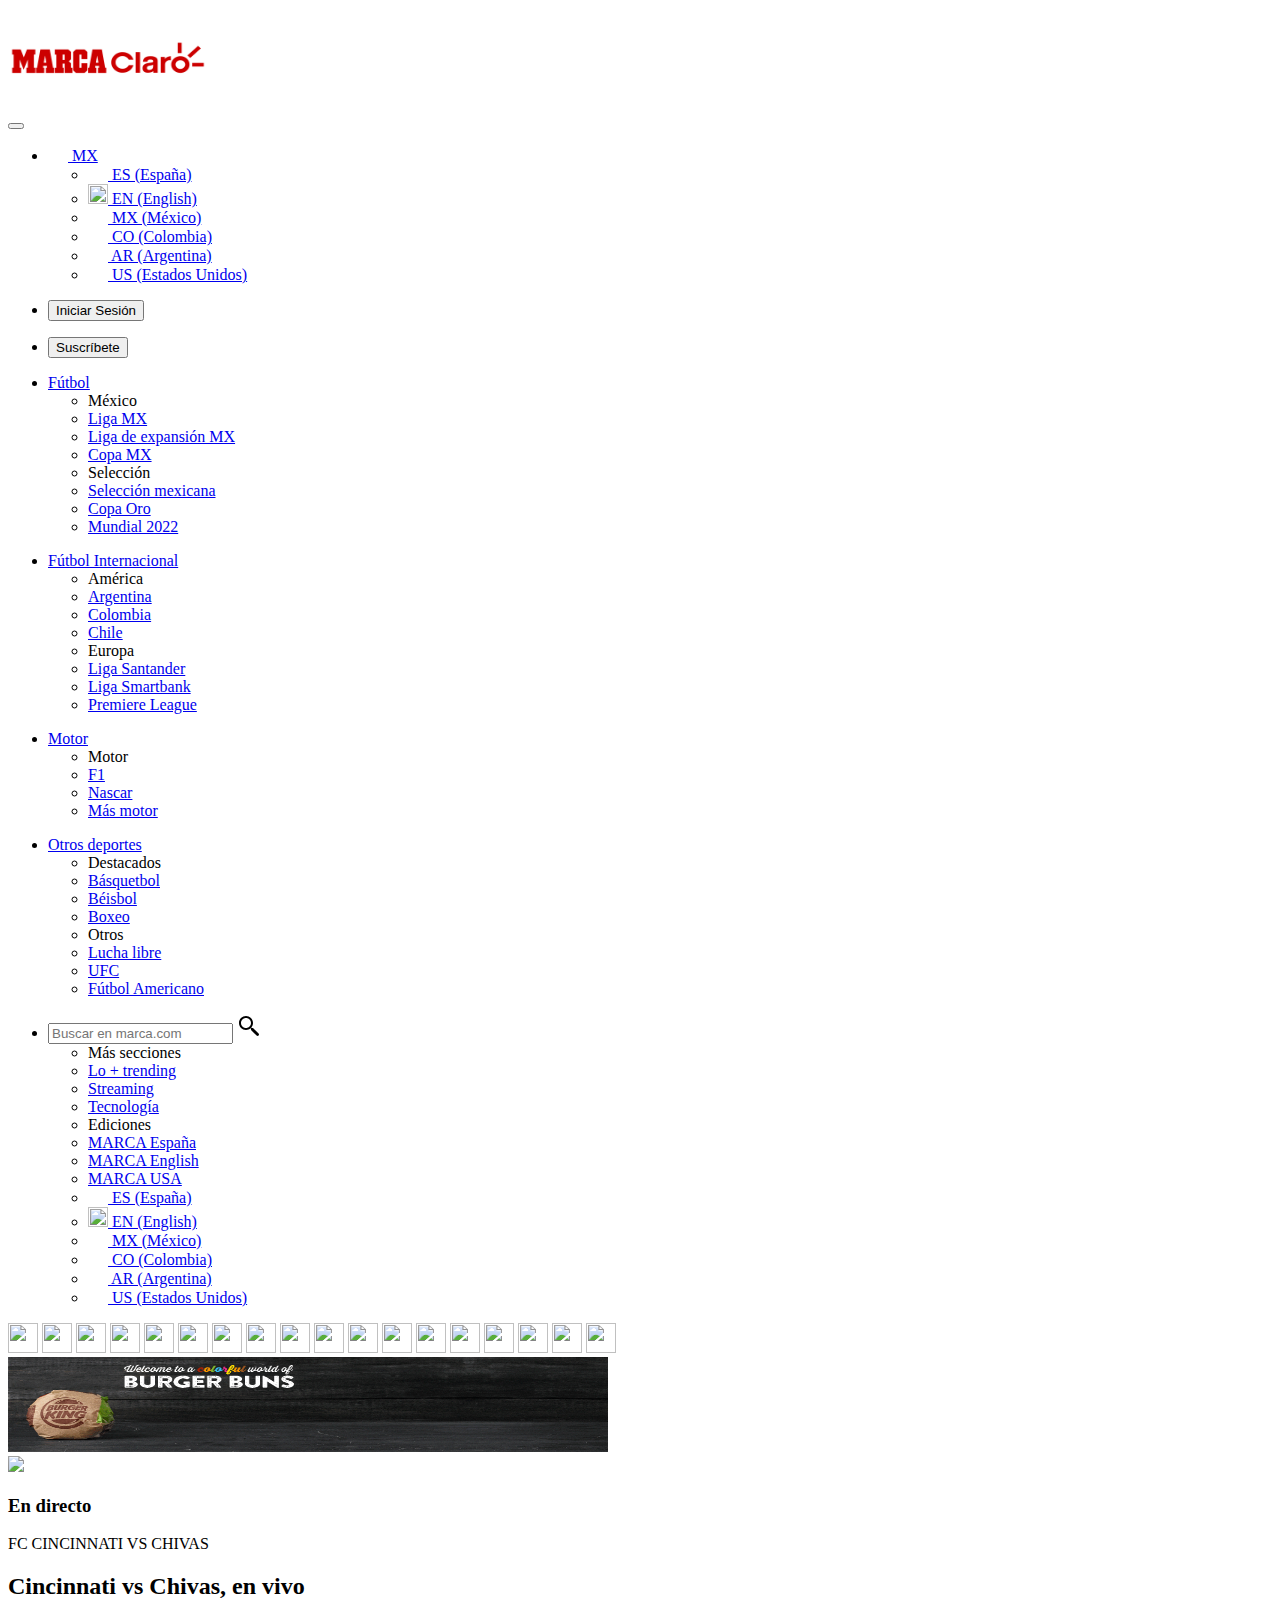
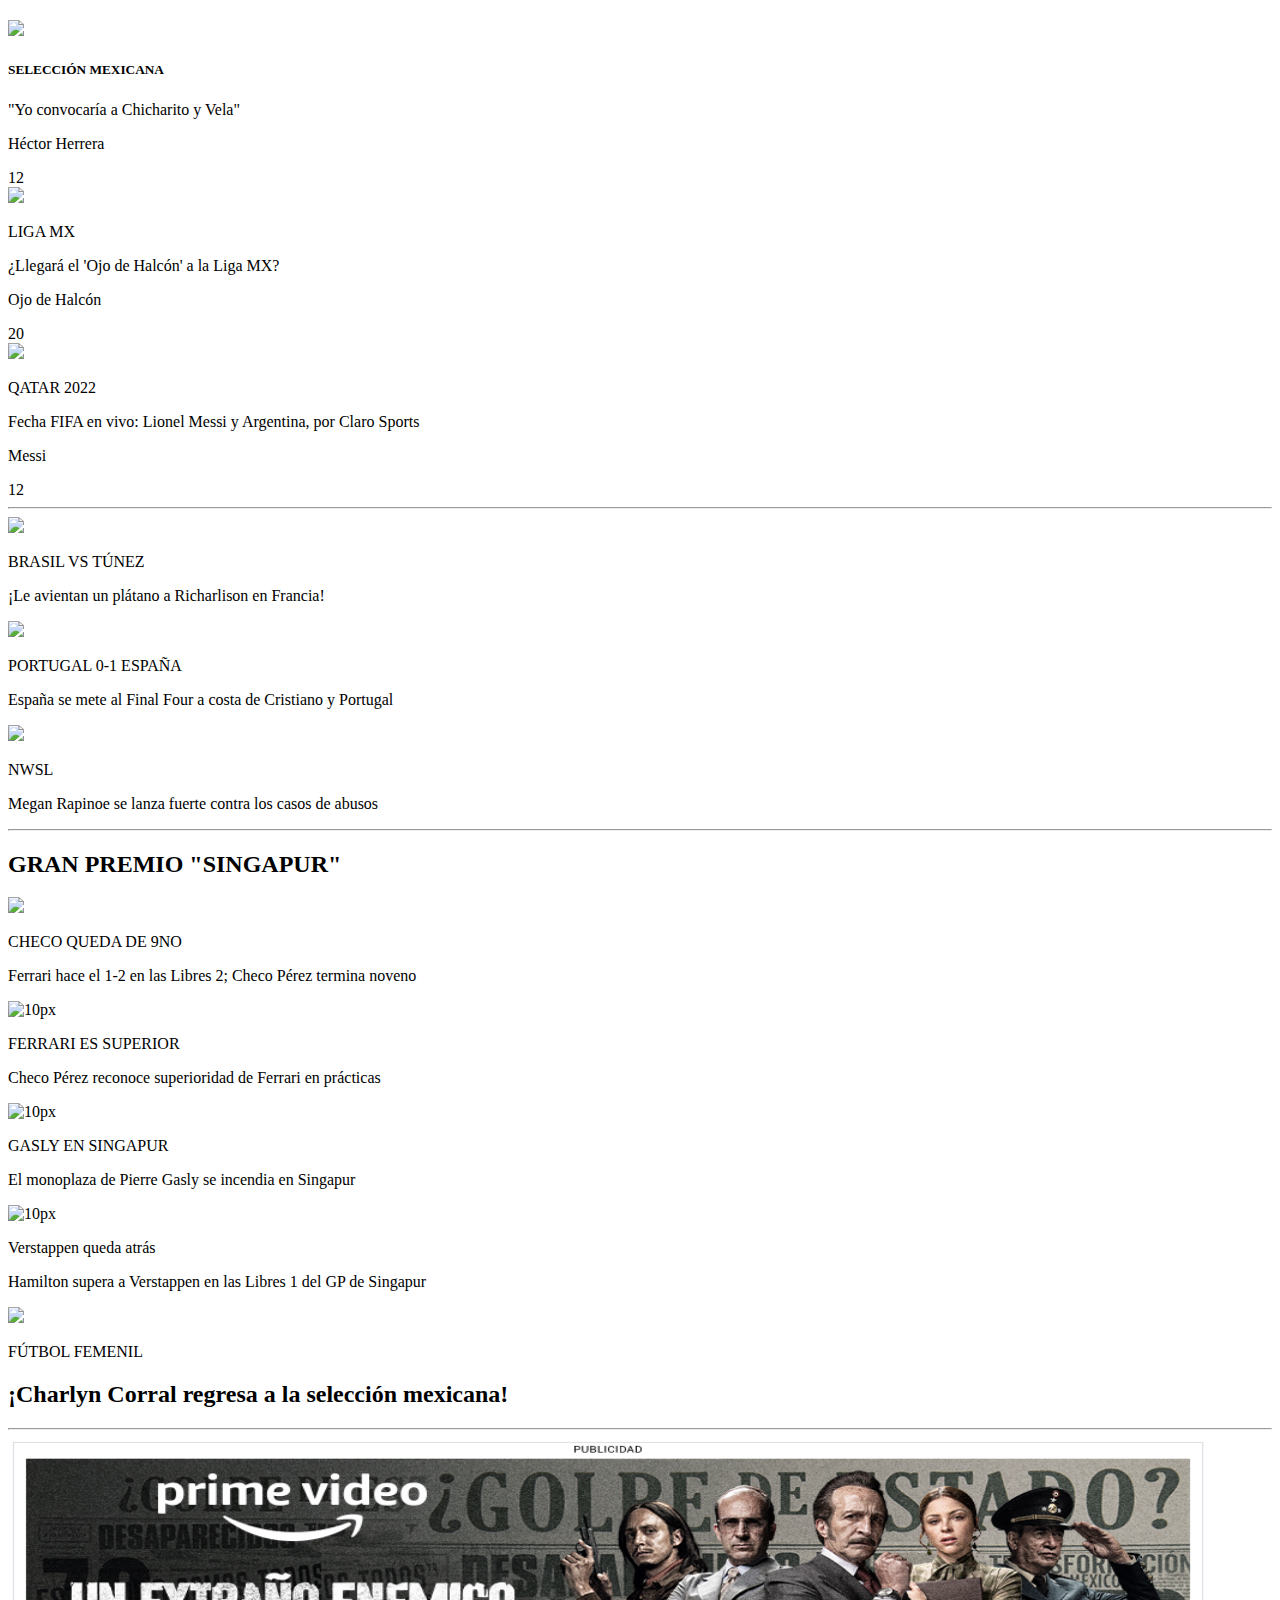
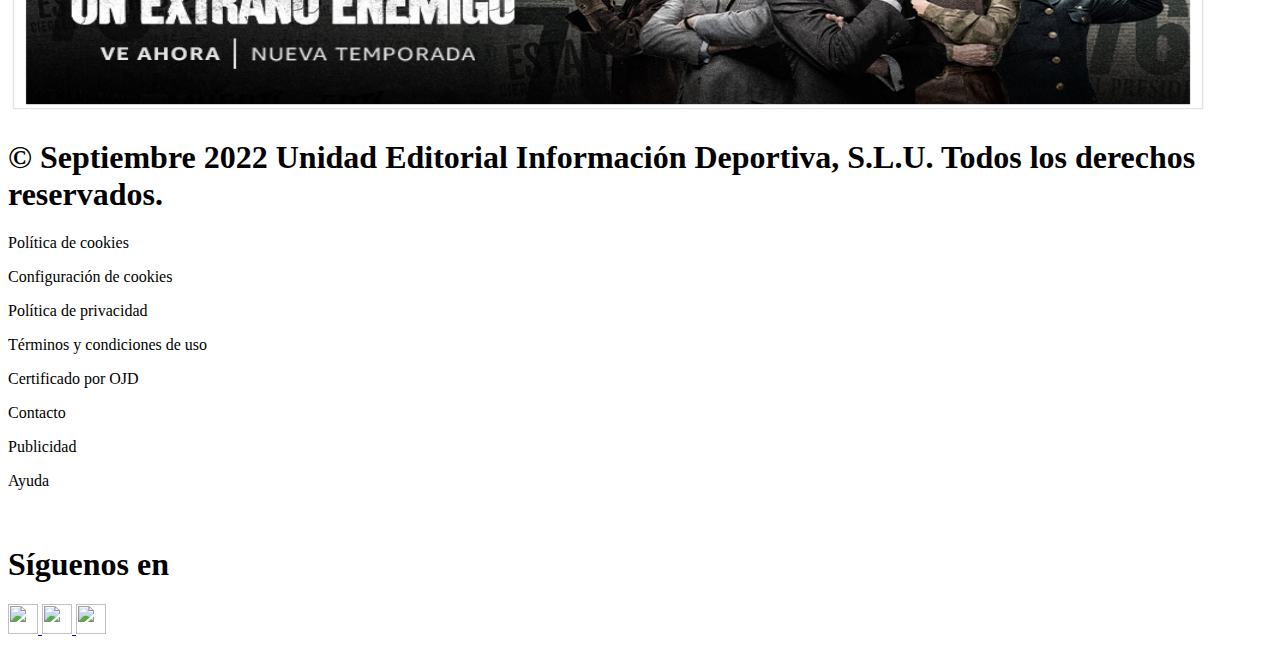
==== commit ddaf636b: "final commit 3" ====
--- a/index.html
+++ b/index.html
@@ -302,7 +302,7 @@
 
     <div class="container-fluid d-flex justify-content-center">
         <div class="row col-xl-12 col-lg-12 col-md-12 col-sm-12 col-xs-12">
-            <div class="d-flex justify-content-center p-2">
+            <div class="p-2">
                 <a href="https://www.burgerking.com.mx/">
                     <img src="./src/img/burgerking_Webbanner_1600x400.gif" class=" mx-auto d-block" width="600"
                         height="95"></a>
@@ -476,19 +476,19 @@
     <!-- ¡¡¡CHECKPOINT 7: HASTA LA LÍNEA DE CÍDIGO 385, YA TODO ESTÁ BIEN EN CUANTO A DIVS!!!
     NO MOVER, POR FAVOR -->
 
-    <div class="container-fluid d-flex justify-content-center">
+    <div class="container-fluid">
         <div class="row">
             <div class="col">
                 <h2 class="fw-bold text-white text-center mb-4 bg-danger">GRAN PREMIO "SINGAPUR"</h2>
                 <div class="card border-white mb-3">
                     <div class="row g-0">
-                        <div class="col-md-12 col-lg-4 col-sm-12 col-xs-12 ">
+                        <div class="col-md-12 col-lg-4 col-sm-12 col-xs-12">
                             <img src="https://phantom-marca.unidadeditorial.es/2a06bb01e30df6463014c79cf8c24ab3/resize/660/f/webp/assets/multimedia/imagenes/2022/09/30/16645479941656.jpg"
                                 class="img-fluid">
                         </div>
                         <div class="col">
                             <div class="card-body">
-                                <p class="card-title text-danger fw-bold">Checo queda de noveno</p>
+                                <p class="card-title text-danger fw-bold">CHECO QUEDA DE 9NO</p>
                                 <p class="card-text fw-bold">Ferrari hace el 1-2 en las Libres 2; Checo Pérez termina
                                     noveno</p>
                             </div>
@@ -506,7 +506,7 @@
                             </div>
                             <div class="col">
                                 <div class="card-body">
-                                    <p class="card-title text-danger fw-bold">Ferrari es superior</p>
+                                    <p class="card-title text-danger fw-bold">FERRARI ES SUPERIOR</p>
                                     <p class="card-text fw-bold">Checo Pérez reconoce superioridad de Ferrari en
                                         prácticas</p>
                                 </div>
@@ -524,7 +524,7 @@
                                 </div>
                                 <div class="col">
                                     <div class="card-body">
-                                        <p class="card-title text-danger fw-bold">Gasly en Singapur</p>
+                                        <p class="card-title text-danger fw-bold">GASLY EN SINGAPUR</p>
                                         <p class="card-text fw-bold">El monoplaza de Pierre Gasly se incendia en
                                             Singapur</p>
                                     </div>
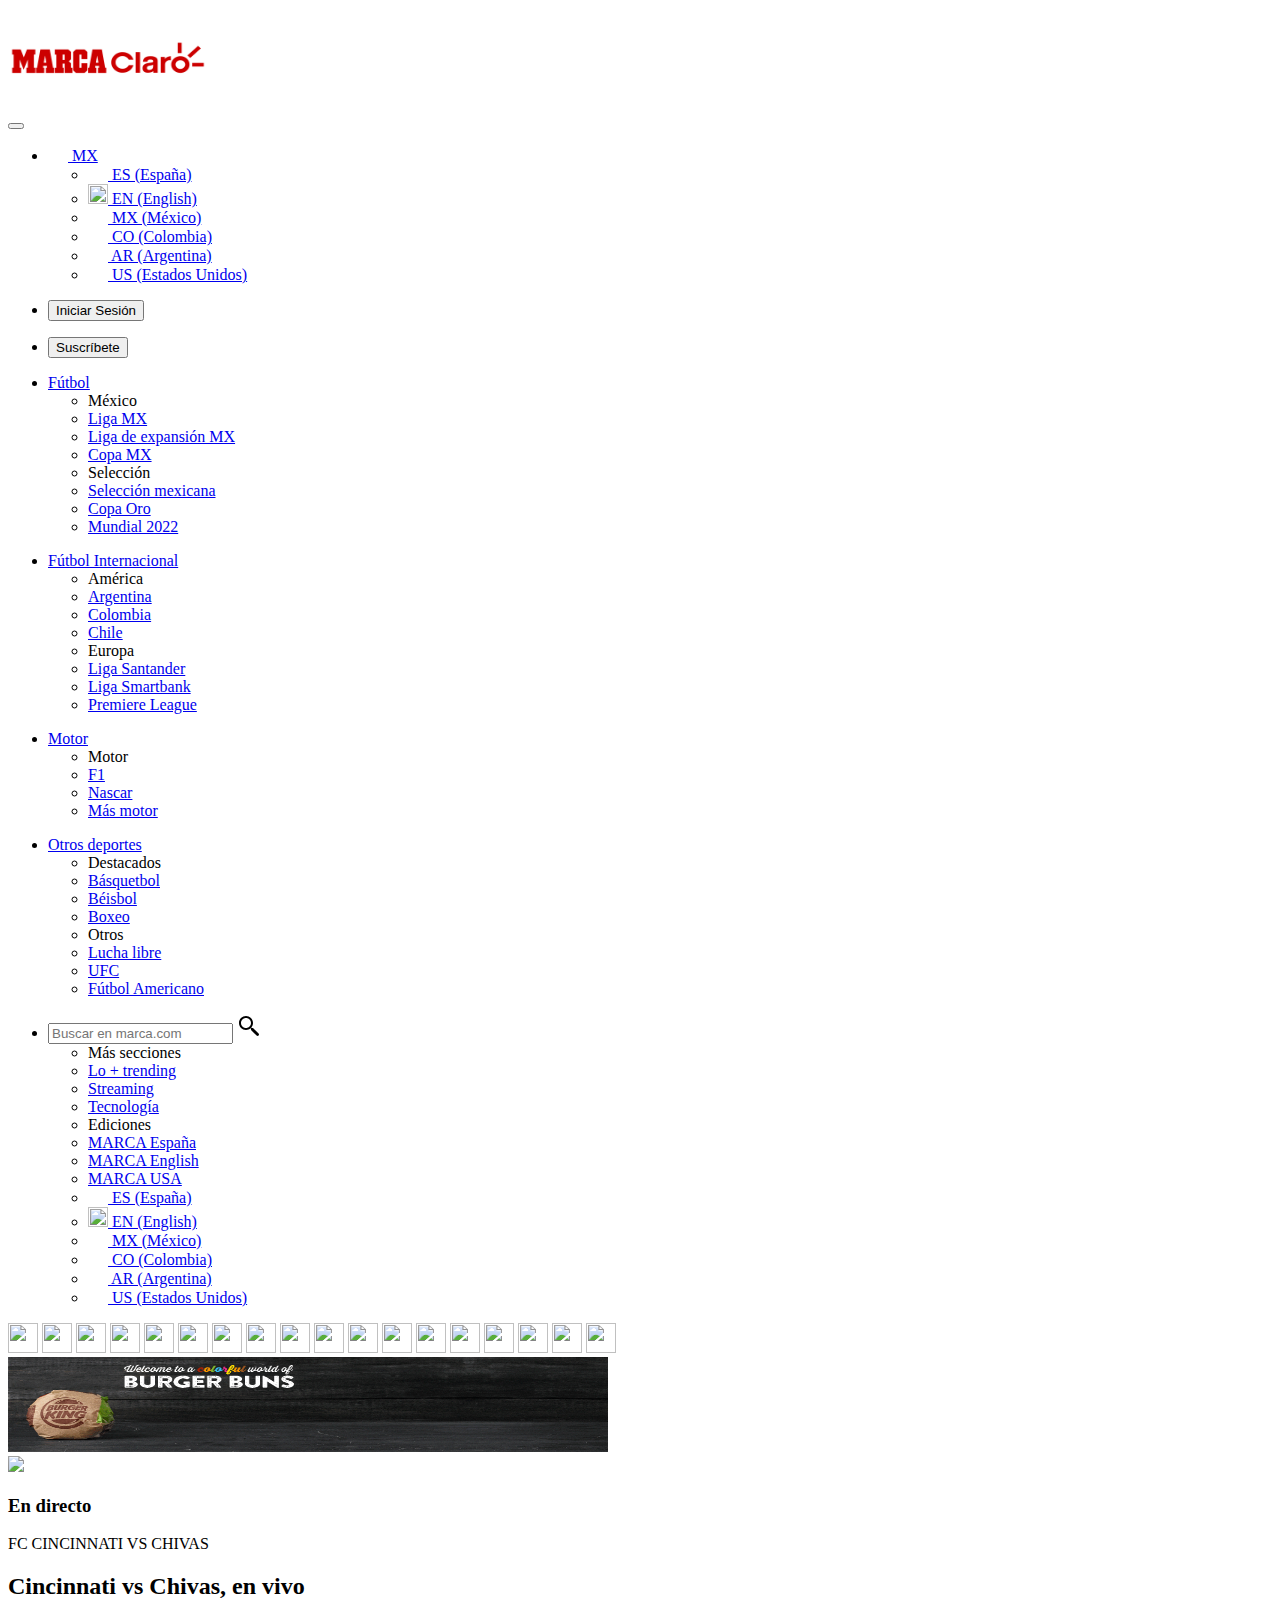
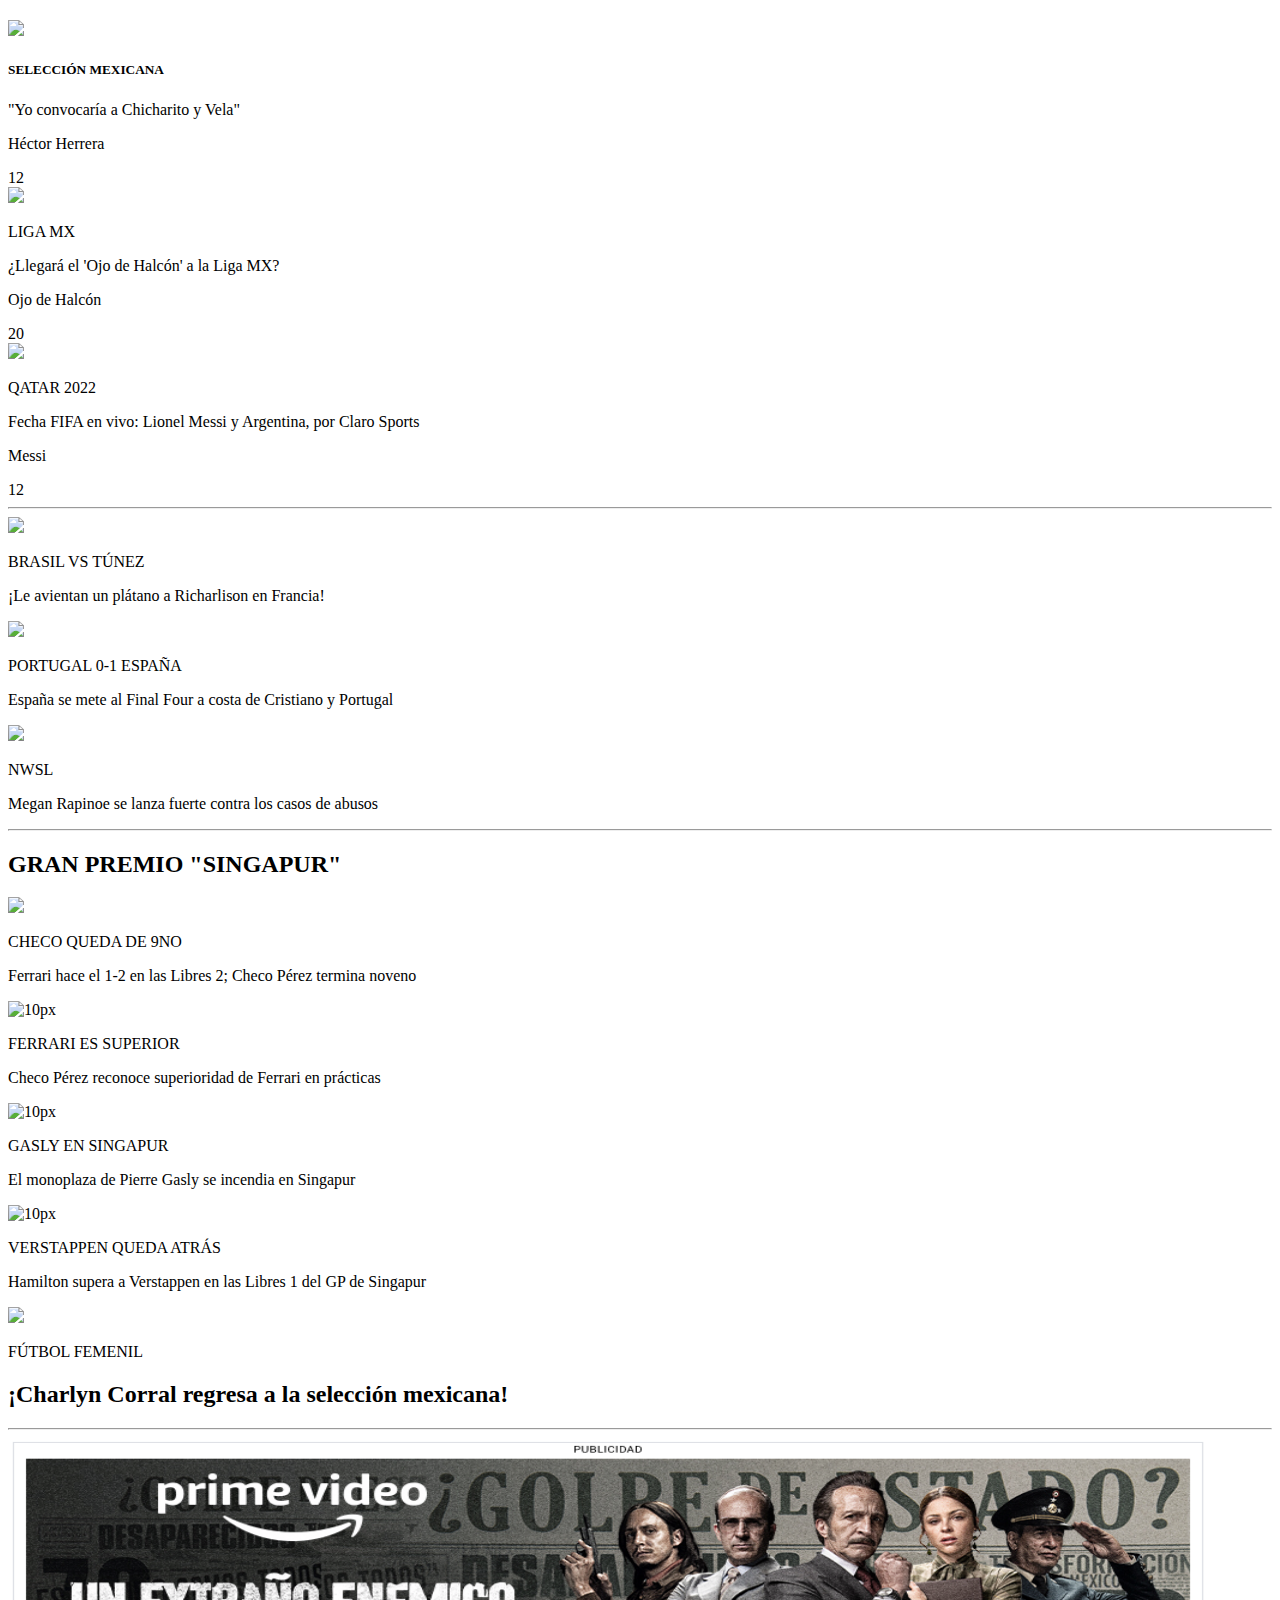
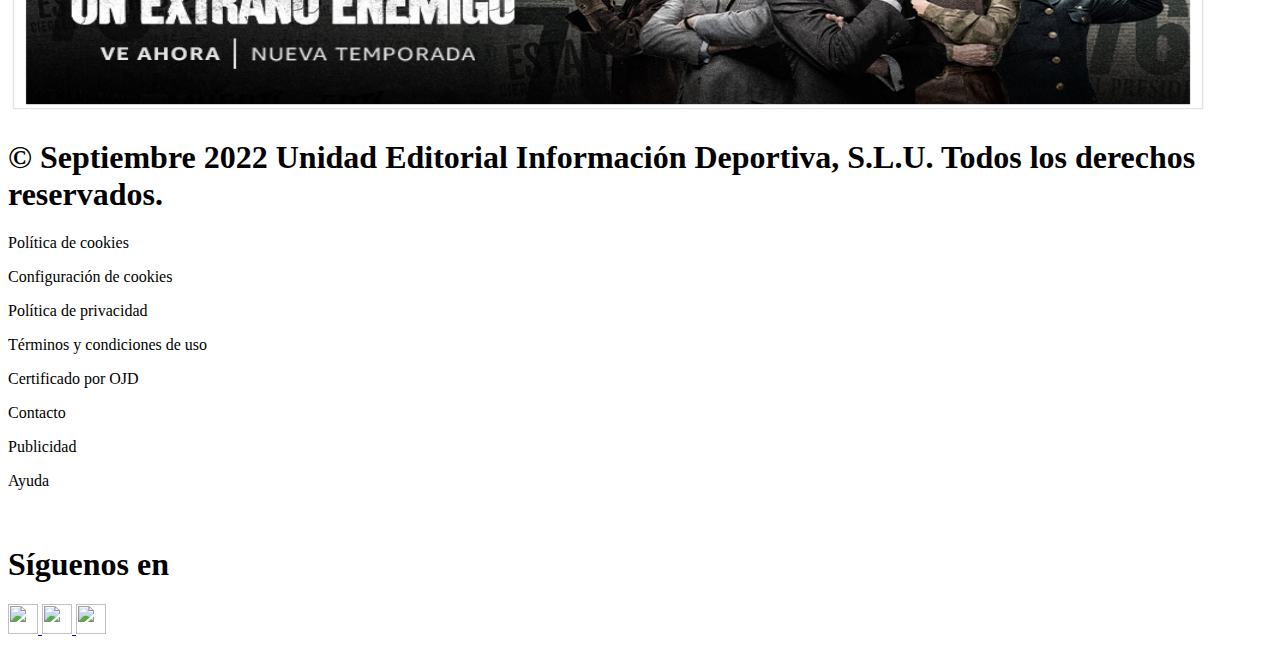
==== commit dd4a7c54: "final commit 3" ====
--- a/index.html
+++ b/index.html
@@ -543,7 +543,7 @@
                                 </div>
                                 <div class="col">
                                     <div class="card-body">
-                                        <p class="card-title text-danger fw-bold">Verstappen queda atrás</p>
+                                        <p class="card-title text-danger fw-bold">VERSTAPPEN QUEDA ATRÁS</p>
                                         <p class="card-text fw-bold">Hamilton supera a Verstappen en las Libres 1 del GP
                                             de Singapur</p>
                                     </div>
